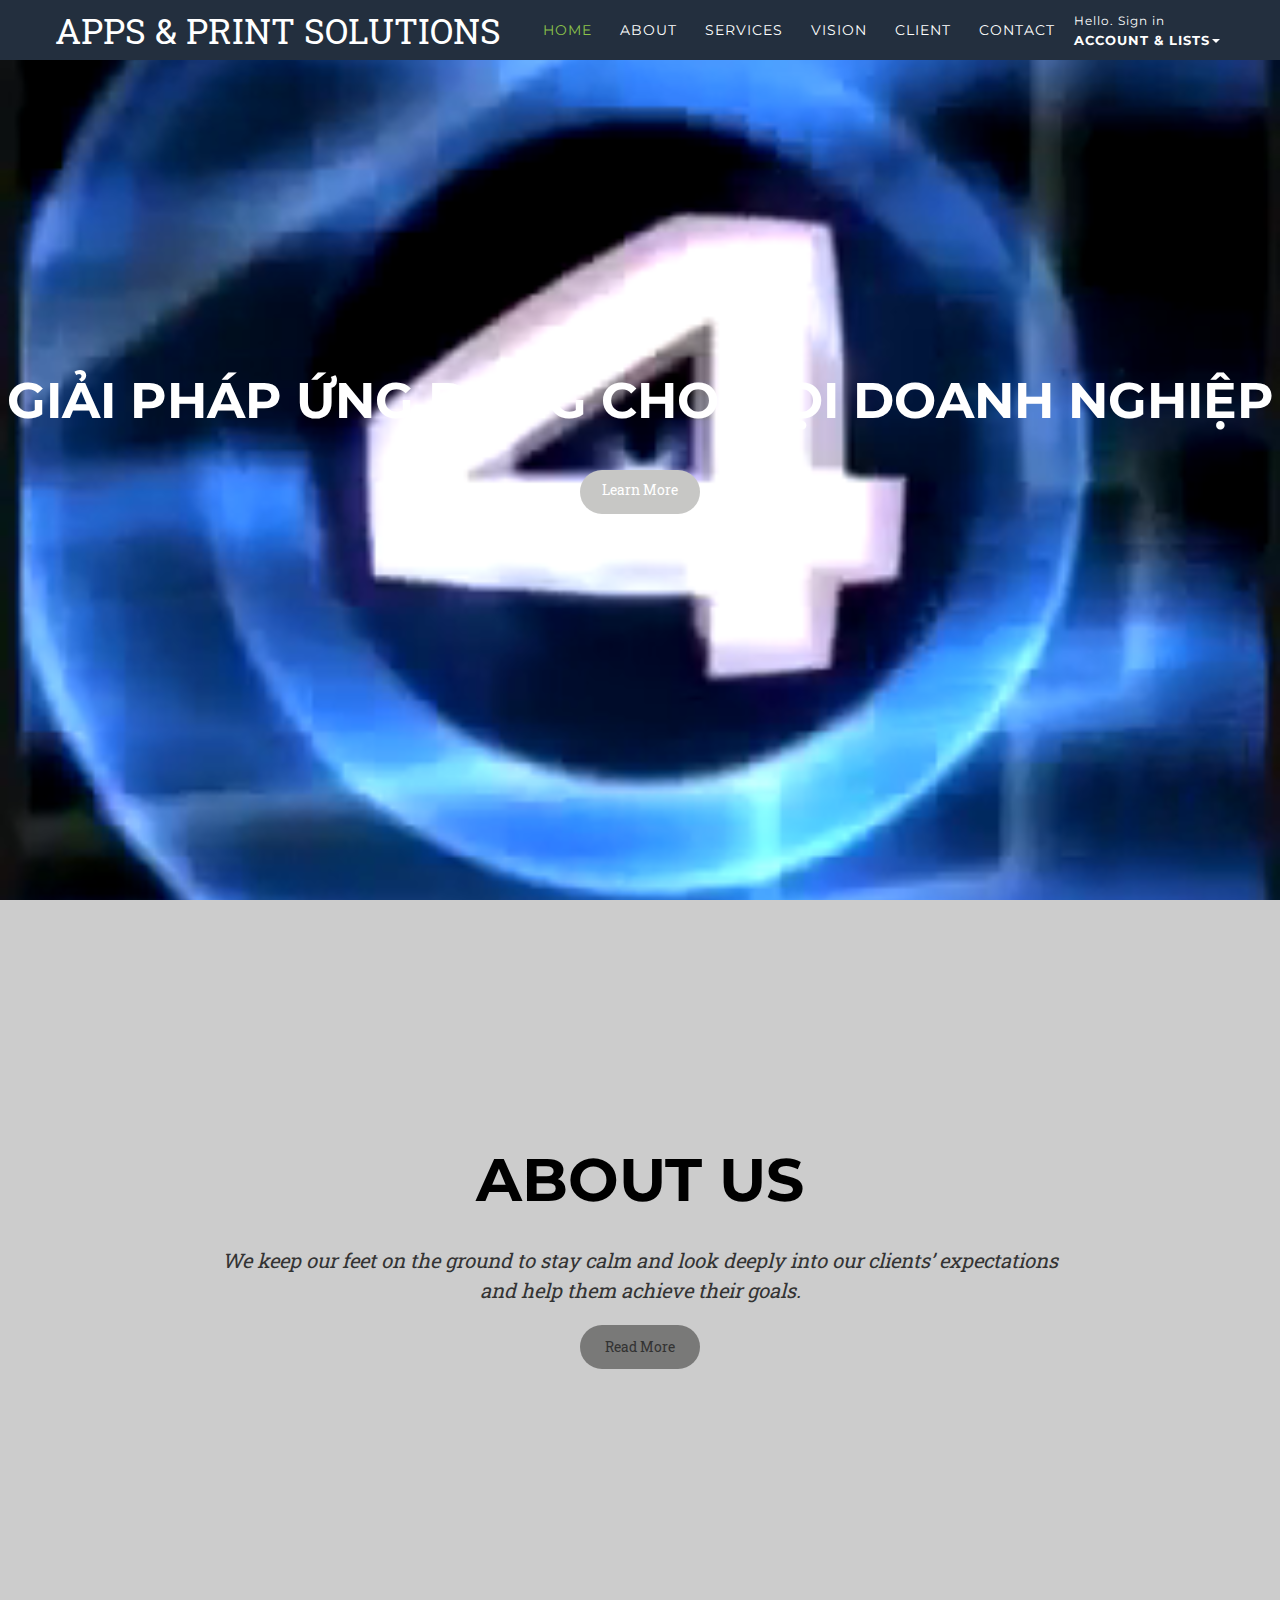
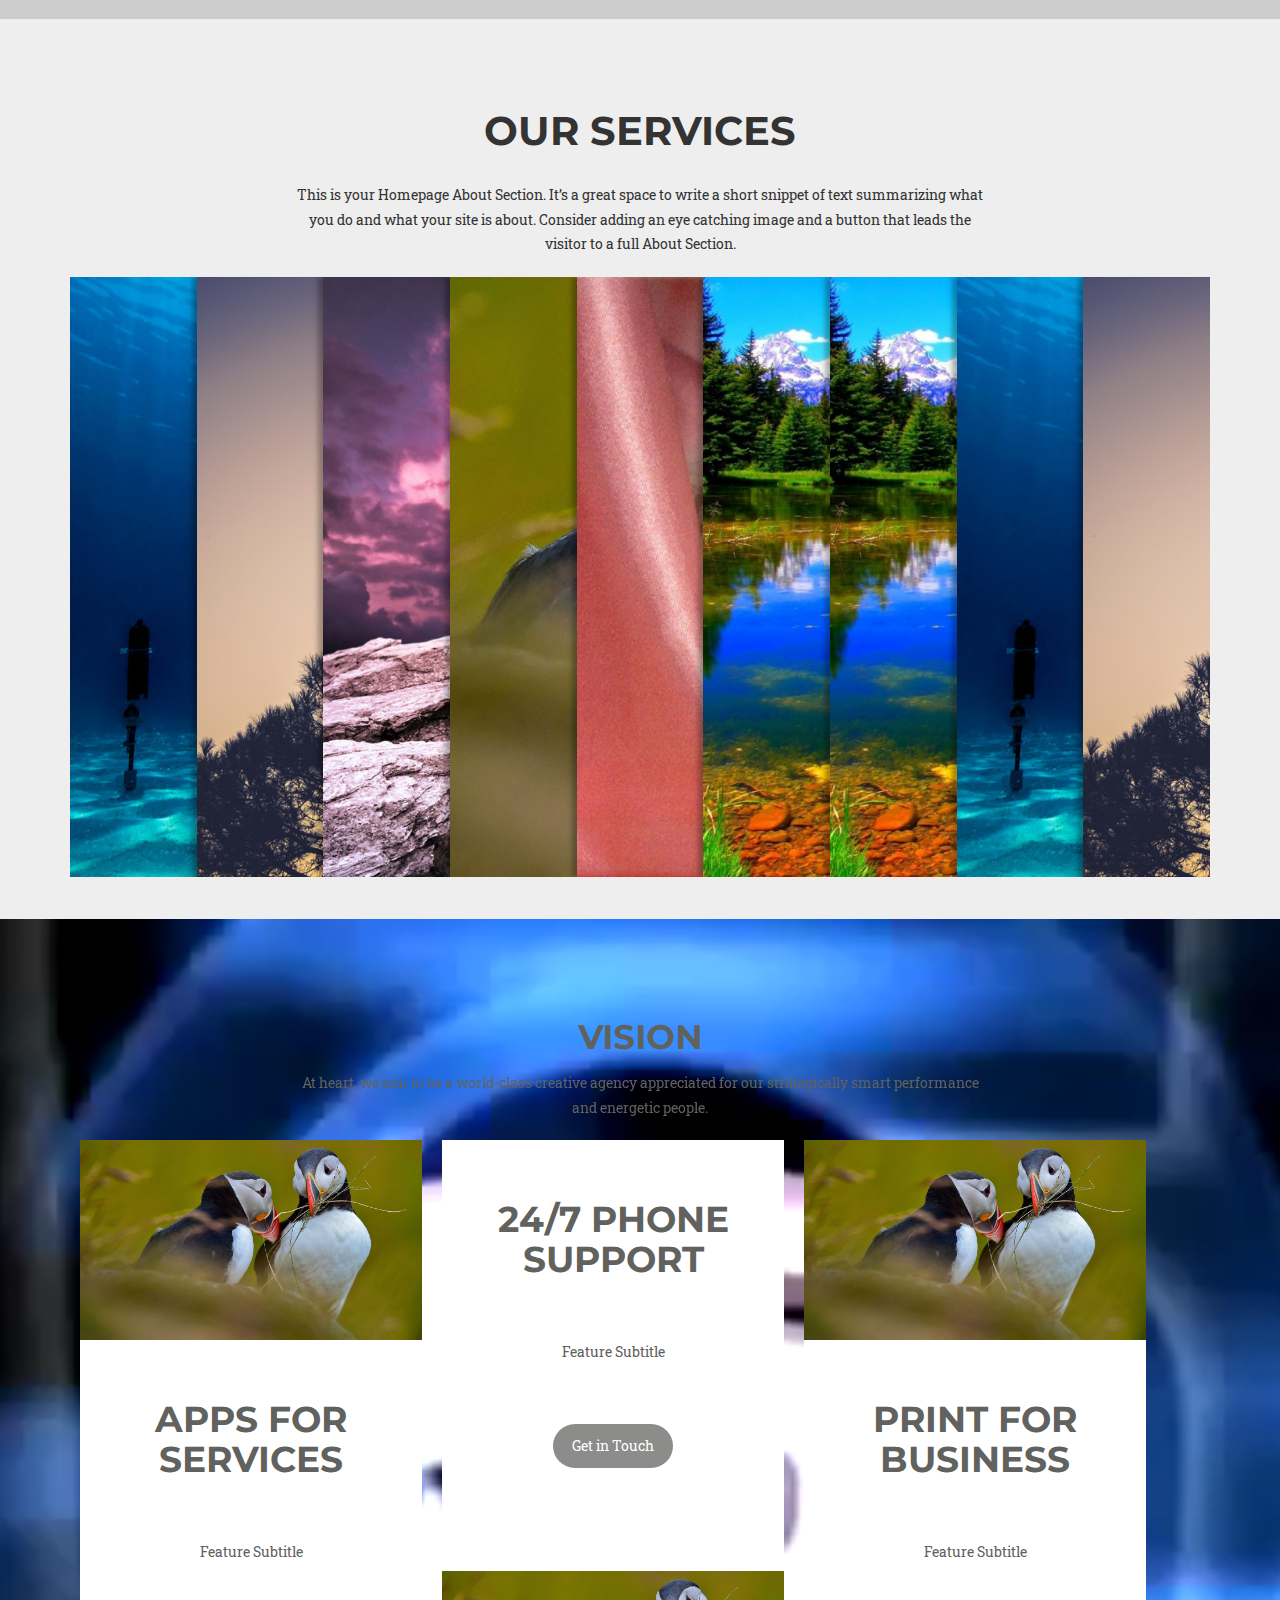
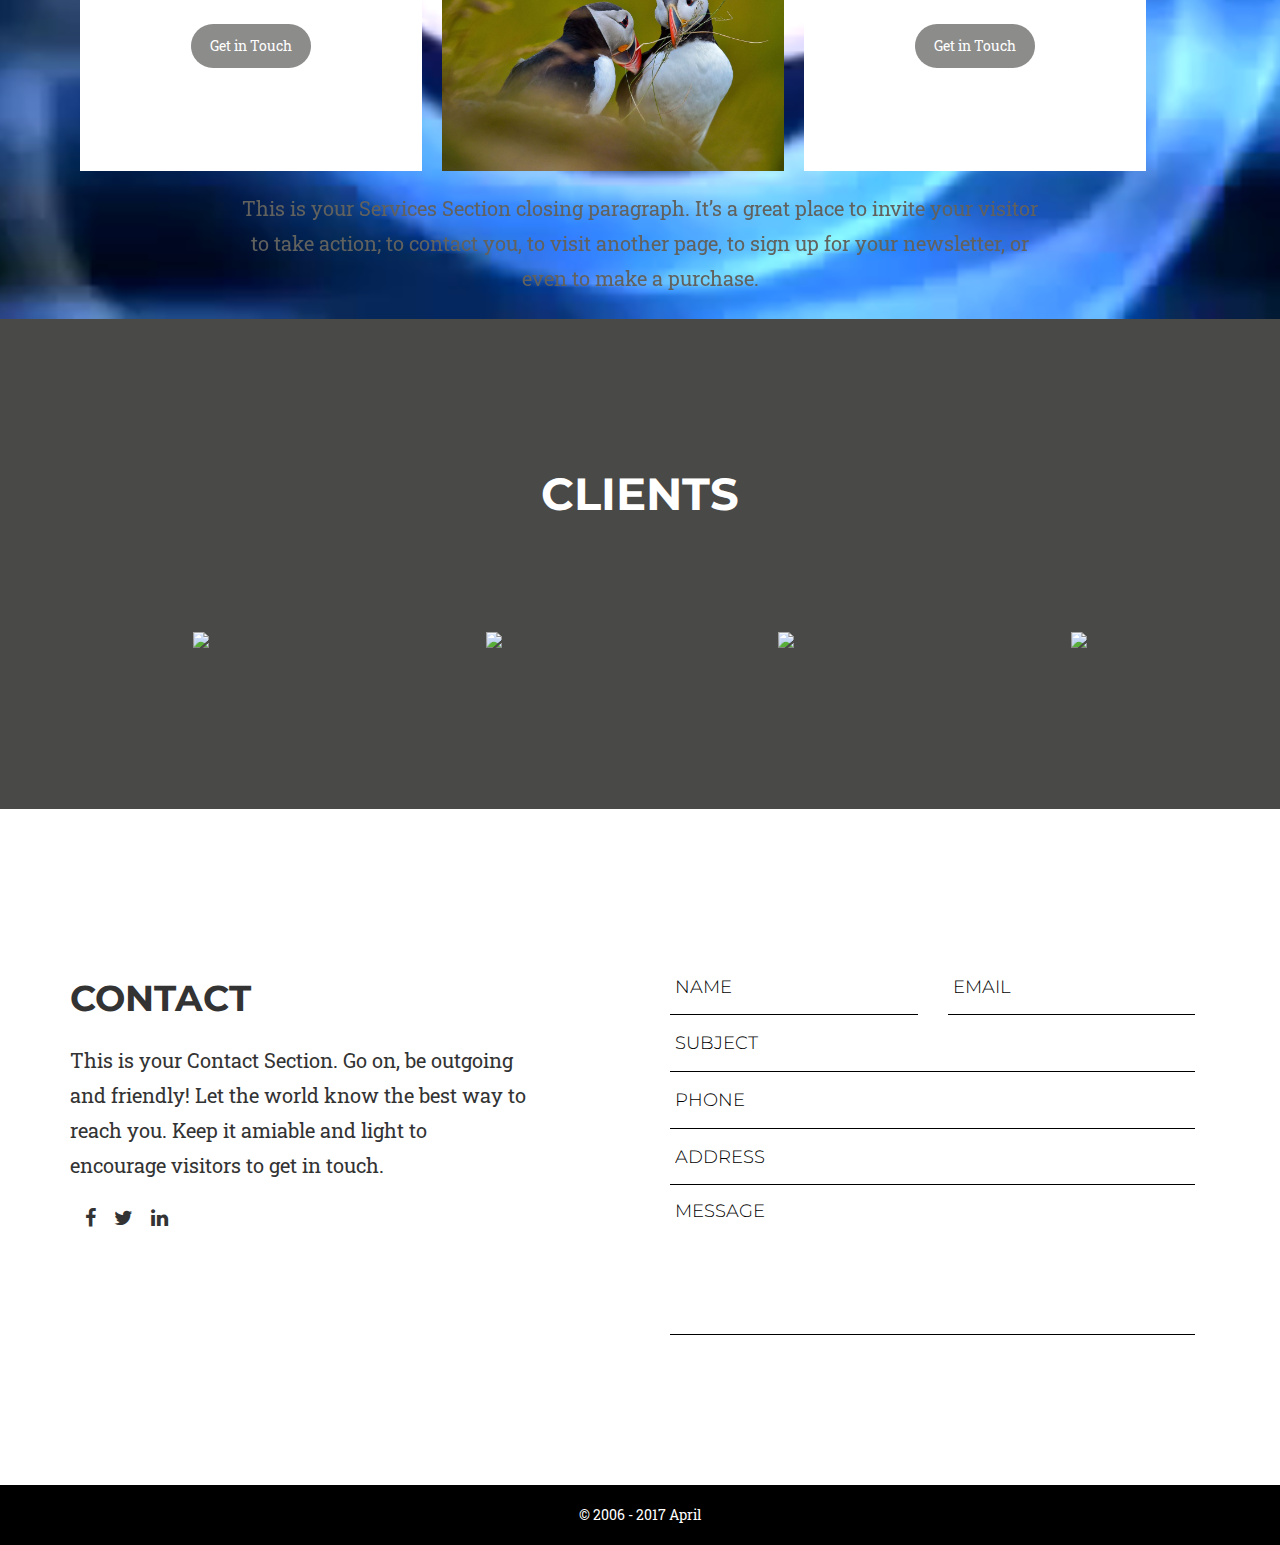
==== index.html @ e920f75d "áđa" ====
<!DOCTYPE html>
<html>

<head>

    <meta charset="utf-8">
    <meta http-equiv="X-UA-Compatible" content="IE=edge">
    <meta name="viewport" content="width=device-width, initial-scale=1">
    <meta name="description" content="">
    <meta name="author" content="">

    <title>Web theme</title>

    <link href="css/bootstrap.min.css" rel="stylesheet">

    <link href="css/agency.css" rel="stylesheet">
    <link href="css/serviceanimation.css" rel="stylesheet">
    <link href="css/detailmember.css" rel="stylesheet">
    <link href="css/owl.carousel.min.css" rel="stylesheet">
    <link href="css/owl.theme.default.min.css" rel="stylesheet">
    <link href="css/owl.css" rel="stylesheet">
    <link href="css/jquery.bxslider.css" rel="stylesheet">
    <link href="css/raccordion.css" rel="stylesheet">
    <link rel="stylesheet" type="text/css" href="css/content-tools.min.css">

    <!--     Custom Fonts -->
    <link href="font-awesome/css/font-awesome.min.css" rel="stylesheet" type="text/css">
    <link href="https://fonts.googleapis.com/css?family=Montserrat:400,700" rel="stylesheet" type="text/css">
    <link href='https://fonts.googleapis.com/css?family=Kaushan+Script' rel='stylesheet' type='text/css'>
    <link href='https://fonts.googleapis.com/css?family=Droid+Serif:400,700,400italic,700italic' rel='stylesheet'
          type='text/css'>
    <link href='https://fonts.googleapis.com/css?family=Roboto+Slab:400,100,300,700' rel='stylesheet' type='text/css'>

</head>

<body>

<div class="container-fluid hidden-xs" style="position: relative;padding: 0px;" id="page-top">
    <div class="header-unit">
        <div id="video-container">
            <video autoplay loop muted class="fillWidth">
                <source src="video/videobackground1.mp4" type="video/mp4"/>
                Your browser does not support the video tag. I suggest you upgrade your browser.
            </video>
            <div class="background-content">
                <h1>Giải Pháp Ứng Dụng Cho Mọi Doanh Nghiệp</h1>
                <a href="#portfolio" class="learn-more page-scroll">Learn More</a>
            </div>
        </div><!-- end video-container -->
    </div><!-- end .header-unit -->
</div>
<!-- Navigation -->
<nav class="navbar navbar-default navbar-fixed-top" id="header">
    <div class="container">
        <!-- Brand and toggle get grouped for better mobile d  play -->
        <div class="navbar-header page-scroll">
            <button type="button" class="navbar-toggle" data-toggle="collapse"
                    data-target="#bs-example-navbar-collapse-1">
                <span class="sr-only">Menu</span>
                <span class="icon-bar"></span>
                <span class="icon-bar"></span>
                <span class="icon-bar"></span>
            </button>
            <a class="navbar-brand page-scroll" href="#page-top"
               style="padding: 0px; font: inherit; font-size: 35px; color: white;">APPS & PRINT SOLUTIONS</a>
            <!--             <a class="btn is-hiring hidden-xs" id="ishiring">is hiring</a> -->
        </div>

        <!-- Collect the nav links, forms, and other content for toggling -->
        <div class="collapse navbar-collapse" id="bs-example-navbar-collapse-1">
            <ul class="nav navbar-nav navbar-right">
                <li class="visible-lg">
                    <a class="page-scroll" href="#page-top">Home</a>
                </li>
                <li class="visible-lg visible-xs">
                    <a class="page-scroll" href="#about">About</a>
                </li>
                <li class="visible-lg visible-xs">
                    <a class="page-scroll" href="#portfolio">Services</a>
                </li>
                <li class="visible-lg visible-xs">
                    <a class="page-scroll" href="#vision">Vision</a>
                </li>
                <li class="visible-lg visible-xs">
                    <a class="page-scroll" href="#clients">Client</a>
                </li>
                <li class="visible-lg visible-xs">
                    <a class="page-scroll" href="#contact">Contact</a>
                </li>
                <li class="dropdown hidden-xs">
                    <a style="padding: 5px 5px;" href="#" class="dropdown-toggle menu-signin" data-toggle="dropdown"
                       data-hover="dropdown" data-delay="1000"
                       data-close-others="false">
                        <small style="color: white; text-transform: none; line-height: 0px;">Hello. Sign in</small>
                        <br style="line-height: 0px;">
                        <b style="color: white; font-size: 13px; line-height: 0px;">Account & Lists</b><b class="caret"
                                                                                                          style="color: white;"></b>
                    </a>
                    <ul class="dropdown-menu menu-style" style="width: 350px; margin-top: -2px;">
                        <li>
                            <a class="page-scroll btn btn-default" style="display: block; height: 33px; cursor: pointer; box-shadow: rgb(252, 243, 220) 0px 1px 0px 0px inset; text-align: center; vertical-align: middle; color: rgb(17, 17, 17); font-family: arial, sans-serif; text-decoration: none; line-height: 30px; font-size: 13px; margin: 0px 10px 0px 11px; outline: 0px; border-width: 1px; border-style: solid; border-image: initial; border-color: rgb(200, 148, 17) rgb(176, 130, 15) rgb(153, 113, 13); border-radius: 3px; background: -webkit-linear-gradient(top, rgb(248, 227, 173), rgb(238, 186, 55)); width: 200px; margin: 0 auto; margin-top: 5px;"
                               data-toggle="modal" data-target="#myModal">Sign in/Register</a>
                            <b style="color: black;display:block;text-align: center;font-size: 18px; padding: 5px 0px; border-top: 1px solid #ddd; margin-top: 10px; width: 90%; margin: 10px auto;">All Categories</b>
                            <a class="page-scroll menu-li-style" href="#page-top">Home</a>
                            <a class="page-scroll menu-li-style" href="#about">About</a>
                            <a class="page-scroll menu-li-style" href="#portfolio">Services</a>
                            <a class="page-scroll menu-li-style" href="#vision">Vision</a>
                            <a class="page-scroll menu-li-style" href="#clients">Client</a>
                            <a class="page-scroll menu-li-style" href="#contact">Contact</a>
                        </li>
                    </ul>
                </li>

                <!--                 <li class="visible-xs">
                                    <a class="page-scroll hiring-style" href="#is-hiring">ishiring</a>
                                </li> -->
            </ul>
        </div>
    </div>
</nav>
<div class="modal fade bs-modal-sm" id="myModal" tabindex="-1" role="dialog" aria-labelledby="mySmallModalLabel"
     aria-hidden="true">
    <div class="modal-dialog modal-sm">
        <div class="modal-content">
            <br>
            <div class="bs-example bs-example-tabs">
                <ul id="myTab" class="nav nav-tabs">
                    <li class="active"><a href="#signin" data-toggle="tab">Sign In</a></li>
                    <li class=""><a href="#signup" data-toggle="tab">Register</a></li>
                </ul>
            </div>
            <div class="modal-body">
                <div id="myTabContent" class="tab-content">
                    <div class="tab-pane fade active in" id="signin">
                        <form class="form-horizontal">
                            <fieldset>
                                <!-- Sign In Form -->
                                <!-- Text input-->
                                <div class="control-group">
                                    <label class="control-label" for="userid">Username:</label>
                                    <div class="controls">
                                        <input required="" id="userid" name="userid" type="text" class="form-control"
                                               placeholder="JoeSixpack" class="input-medium" required="">
                                    </div>
                                </div>

                                <!-- Password input-->
                                <div class="control-group">
                                    <label class="control-label" for="passwordinput">Password:</label>
                                    <div class="controls">
                                        <input required="" id="passwordinput" name="passwordinput" class="form-control"
                                               type="password" placeholder="********" class="input-medium">
                                    </div>
                                </div>

                                <!-- Button -->
                                <div class="control-group">
                                    <label class="control-label" for="signin"></label>
                                    <div class="controls">
                                        <button id="signin" name="signin" class="btn btn-success">Sign In</button>
                                    </div>
                                </div>
                            </fieldset>
                        </form>
                    </div>
                    <div class="tab-pane fade" id="signup">
                        <form class="form-horizontal">
                            <fieldset>
                                <!-- Sign Up Form -->
                                <!-- Text input-->
                                <div class="control-group">
                                    <label class="control-label" for="Email">Email:</label>
                                    <div class="controls">
                                        <input id="Email" name="Email" class="form-control" type="text"
                                               placeholder="JoeSixpack@sixpacksrus.com" class="input-large" required="">
                                    </div>
                                </div>

                                <!-- Text input-->
                                <div class="control-group">
                                    <label class="control-label" for="userid">UserName:</label>
                                    <div class="controls">
                                        <input id="userid" name="userid" class="form-control" type="text"
                                               placeholder="JoeSixpack" class="input-large" required="">
                                    </div>
                                </div>

                                <!-- Password input-->
                                <div class="control-group">
                                    <label class="control-label" for="password">Password:</label>
                                    <div class="controls">
                                        <input id="password" name="password" class="form-control" type="password"
                                               placeholder="********" class="input-large" required="">

                                    </div>
                                </div>
                                <!-- Button -->
                                <div class="control-group">
                                    <label class="control-label" for="confirmsignup"></label>
                                    <div class="controls">
                                        <button id="confirmsignup" name="confirmsignup" class="btn btn-success">Sign
                                            Up
                                        </button>
                                    </div>
                                </div>
                            </fieldset>
                        </form>
                    </div>
                </div>
            </div>
            <div class="modal-footer">
                <center>
                    <button type="button" class="btn btn-default" data-dismiss="modal">Close</button>
                </center>
            </div>
        </div>
    </div>
</div>
<section id="about">
    <div class="container">
        <div class="row">
            <div class="col-md-12">
                <h2 class="section-heading text-center"
                    style=" color: black; font-size: 60px; line-height: 1em; padding-bottom: 20px;">ABOUT US</h2>
            </div>
        </div>
        <div class="row">
            <div class="col-md-12 text-center">
                <p style=" font-size: 20px; font-style: italic; line-height: 30px; margin: 0 auto;" id="aboutuscontent">
                    We keep our feet on
                    the ground to stay calm and look deeply into our clients’ expectations<br>
                    and help them achieve their goals.</p>
                <button class="learn-more" style="margin-top: 20px;">Read More</button>
            </div>
        </div>
    </div>
</section>

<section id="portfolio" style="padding: 0px;">
    <div class="container">
        <div class="row">
            <div class="portfolio-content">
                <h1>OUR SERVICES</h1>
                <p id="servicescontent">This is your Homepage About Section. It’s a great space to write a short snippet
                    of text summarizing what you do and what your site is about. Consider adding an eye catching image
                    and a button that leads the visitor to a full About Section.</p>
            </div>

            <div id="accordion-wrapper">
                <div class="slide">
                    <img id="servicesimg1" src="images/1.jpg" alt="1">
                    <div class="caption">
                        <p>Rustic Bread</p>
                    </div>
                </div>
                <div class="slide">
                    <img id="servicesimg2" src="images/2.jpg" alt="1">
                    <div class="caption">
                        <p>Rustic Beach Path</p>
                    </div>
                </div>
                <div class="slide">
                    <img id="servicesimg3" src="images/3.jpg" alt="1">
                    <div class="caption">
                        <p>Martini on Marble</p>
                    </div>
                </div>
                <div class="slide">
                    <img id="servicesimg4" src="images/4.jpg" alt="1">
                    <div class="caption">
                        <p>Martini on Marble</p>
                    </div>
                </div>
                <div class="slide">
                    <img id="servicesimg5" src="images/5.jpg" alt="1">
                    <div class="caption">
                        <p>Martini on Marble</p>
                    </div>
                </div>
                <div class="slide">
                    <img id="servicesimg6" src="images/6.jpg" alt="1">
                    <div class="caption">
                        <p>Martini on Marble</p>
                    </div>
                </div>
                <div class="slide">
                    <img id="servicesimg7" src="images/6.jpg" alt="1">
                    <div class="caption">
                        <p>Martini on Marble</p>
                    </div>
                </div>
                <div class="slide">
                    <img id="servicesimg8" src="images/1.jpg" alt="1">
                    <div class="caption">
                        <p>Martini on Marble</p>
                    </div>
                </div>
                <div class="slide">
                    <img id="servicesimg9" src="images/2.jpg" alt="1">
                    <div class="caption">
                        <p>Martini on Marble</p>
                    </div>
                </div>
            </div>
        </div>

    </div>
</section>

<section id="vision">
    <div class="header-unit">
        <div id="video-container">
            <video autoplay loop muted class="fillWidth">
                <source src="video/videobackground2.mp4" type="video/mp4"/>
                Your browser does not support the video tag. I suggest you upgrade your browser.
            </video>
        </div><!-- end video-container -->
    </div><!-- end .header-unit -->
    <div class="container">
        <div class="row">
            <div class="col-md-12">
                <h2 class="section-heading text-center">Vision</h2>
            </div>
            <div class="col-md-12">
                <p class="text-center" style="width: 60%; margin: 0 auto;" id="visioncontent1">At heart, we aim to be a
                    world-class creative agency appreciated for
                    our strategically smart performance and energetic people.</p>
            </div>
        </div>
        <div class="row" style="margin-top: 20px;">
            <div class="visoncol col-md-12 hidden-xs">
                <div class="col-md-4 text-center">
                    <img id="visionimg1" src="images/4.jpg" alt="1">
                    <h4>APPS FOR SERVICES</h4>
                    <p>Feature Subtitle</p>
                    <button class="learn-more">Get in Touch</button>
                </div>
                <div class="col-md-4 text-center">
                    <h4>24/7 PHONE SUPPORT</h4>
                    <p>Feature Subtitle</p>
                    <button class="learn-more">Get in Touch</button>
                    <img id="visionimg2" src="images/4.jpg" alt="1" style="position: absolute; bottom: 0px; left: 0px; right: 0px;
}">
                </div>
                <div class="col-md-4 text-center">
                    <img id="visionimg3" src="images/4.jpg" alt="1">
                    <h4>PRINT FOR BUSINESS</h4>
                    <p>Feature Subtitle</p>
                    <button class="learn-more">Get in Touch</button>
                </div>
            </div>

            <div class="visoncol col-md-12 visible-xs">
                <div class="col-md-4 text-center">
                    <h4>APPS FOR SERVICES</h4>
                    <p>Feature Subtitle</p>
                    <button class="learn-more">Get in Touch</button>
                </div>
                <div class="col-md-4 text-center">
                    <h4>24/7 PHONE SUPPORT</h4>
                    <p>Feature Subtitle</p>
                    <button class="learn-more">Get in Touch</button>
                </div>
                <div class="col-md-4 text-center">
                    <h4>PRINT FOR BUSINESS</h4>
                    <p>Feature Subtitle</p>
                    <button class="learn-more">Get in Touch</button>
                </div>
            </div>

            <div class="col-md-12">
                <p id="visioncontent2"
                   style="width: 70%; margin: 0 auto; padding: 20px 0px; font-size: 20px; text-align: center;">This is
                    your Services Section closing paragraph. It’s a great place to invite your visitor to take action;
                    to contact you, to visit another page, to sign up for your newsletter, or even to make a
                    purchase.</p>
            </div>
        </div>
    </div>
</section>

<section id="clients">
    <div class="container">
        <div class="row">
            <h1>Clients</h1>
            <div class="col-md-3">
                <img src="https://static.wixstatic.com/media/8d13be_074909d047e3466b9a13cb2003eee88f.png/v1/fill/w_131,h_129,al_c,usm_0.66_1.00_0.01/8d13be_074909d047e3466b9a13cb2003eee88f.png">
            </div>
            <div class="col-md-3">
                <img src="https://static.wixstatic.com/media/8d13be_9e55b487c171474d96379a548fc8904b.png/v1/fill/w_119,h_138,al_c,usm_0.66_1.00_0.01/8d13be_9e55b487c171474d96379a548fc8904b.png">
            </div>
            <div class="col-md-3">
                <img src="https://static.wixstatic.com/media/8d13be_d5c518d9101a4927a4c1fa8433be5770.png/v1/fill/w_176,h_99,al_c,usm_0.66_1.00_0.01/8d13be_d5c518d9101a4927a4c1fa8433be5770.png">
            </div>
            <div class="col-md-3">
                <img src="https://static.wixstatic.com/media/8d13be_d8924f47c07e4496b01f8a6a10900cf8.png/v1/fill/w_146,h_144,al_c,usm_0.66_1.00_0.01/8d13be_d8924f47c07e4496b01f8a6a10900cf8.png">
            </div>
        </div>
    </div>
</section>

<section id="contact">
    <div class="container">
        <div class="row">
            <div class="col-md-5 contact-content">
                <h1>CONTACT</h1>
                <p>This is your Contact Section. Go on, be outgoing and friendly! Let the world know the best way to
                    reach you. Keep it amiable and light to encourage visitors to get in touch.</p>
                <div class="social">
                    <i class="fa fa-facebook" aria-hidden="true"></i>
                    <i class="fa fa-twitter" aria-hidden="true"></i>
                    <i class="fa fa-linkedin" aria-hidden="true"></i>
                </div>
            </div>
            <div class="col-md-6 contact-form">
                <div class="col-md-6 contact-name">
                    <input type="text" placeholder="Name">
                </div>
                <div class="col-md-6 contact-email">
                    <input type="text" placeholder="Email">
                </div>
                <div class="col-md-12 contact-subject">
                    <input type="text" placeholder="Subject">
                </div>
                <div class="col-md-12 contact-phone">
                    <input type="text" placeholder="Phone">
                </div>
                <div class="col-md-12 contact-address">
                    <input type="text" placeholder="Address">
                </div>
                <div class="col-md-12 contact-message">
                    <input type="text" placeholder="Message">
                </div>
            </div>
        </div>
    </div>
</section>
<div class="col-md-12 footer" style="background: black; ">
    <div class="logo text-center" style="color:white;padding: 20px">© 2006 - 2017 April</div>
</div>
<!-- <section id="is-hiring" class="visible-xs" style="padding: 40px 20px; background: #8BC34A">
    <h3 class="title" style="color: white;">WE'RE HIRING</h3>
    <a class="btn hiring-click" id="hiring1">Associate Creative Director »</a>
    <div class="content" id="content-hiring1" style="display: none;">
        <p dir="ltr"><strong>ASSOCIATE CREATIVE DIRECTOR</strong></p>
        <p dir="ltr">&nbsp;</p>
        <p><strong>RESPONSIBILITIES</strong></p>
        <p><strong>Creativity</strong></p>
        <ul>
            <li>Build client’s business objectives into unique brand experience.</li>
            <li>Manage creativity of the projects from concept until execution.</li>
            <li>Lead brainstorming sessions and creation of strategic concepts for advertising campaign.</li>
            <li>Lead creative team to create exceptional visual style &amp; tone for advertising campaign.</li>
            <li>Actively work with internal teams to build creative proposal and participate in new business pitches
            </li>
            <li>Present creative proposal to clients in a compelling and clear manner.<span style="font-size: 12px;">&nbsp;</span>
            </li>
        </ul>
        <p><strong>Production</strong>:</p>
        <ul>
            <li>Take creativity lead role in pre-production/production/post-production of the photo/video shooting.</li>
            <li>Be able to discuss with Director/DOP to make best results.</li>
        </ul>
        <p><strong>Team management:</strong></p>
        <ul>
            <li>Develop leadership skills through mentoring and training</li>
            <li>Qualify, prioritize and delegate workloads for creative team</li>
            <li>Mentor team of creative members - manage their performance and career development</li>
            <li>Create and improve the working process for creative team.</li>
        </ul>
        <p><strong>Business</strong></p>
        <ul>
            <li>Partner with the Account and cross-functional team leaders to manage senior level clients</li>
            <li>Develop up new business.</li>
            <li>Work with Client Service department to balance the financial benefits among client expectation,
                production feasibility and budget, make sure the advertising campaign execution is always on budget.
            </li>
            <li>Report to Creative Director</li>
        </ul>
        <p>&nbsp;</p>
        <p><strong>QUALIFICATIONS:</strong></p>
        <ul>
            <li>Be a Problem Solver with positive “I CAN DO” attitude. April believes experience can be learnt but
                negative “I CAN NOT DO” attitude will not lead us all far.
            </li>
            <li>At least 5+ years of experience in advertising.</li>
            <li>Ability to command different visual styles/tones using latest Adobe creative software.</li>
            <li>Be stable under pressure and have strong sense of urgency.</li>
            <li>Be highly responsible, collaborative and self-motivated</li>
            <li>Must be effective at multi-tasking, time management.</li>
            <li>Passion for new technologies and emerging trends</li>
            <li>Good English communication skills.</li>
        </ul>
        <p>&nbsp;</p>
        <p><strong>BENEFITS:</strong></p>
        <ul>
            <li>A motivated &amp; open working environment.</li>
            <li>Salary: attractive &amp; negotiable based on skills and experience.</li>
            <li>24/7 health insurance.</li>
            <li>To be trained necessary skills.</li>
            <li>Live and work in April+ culture.</li>
        </ul>
        <p dir="ltr">&nbsp;</p>
        <p dir="ltr">Interested candidates, please send your package of application including CV, Portfolio &amp; any
            information if you would like us to see to&nbsp;<a href="mailto:hr@april.com.vn" target="_blank">hr@april.com.vn</a>
        </p>
        <p dir="ltr">Please note that only shortlisted candidates will be informed for the next round.</p>
        <p>&nbsp;</p>
    </div>
    <a class="btn hiring-click" id="hiring2">Senior Front-end Developer » »</a>
    <div class="content" id="content-hiring2" style="display: none;">
        <p dir="ltr"><strong>ASSOCIATE CREATIVE DIRECTOR</strong></p>
        <p dir="ltr">&nbsp;</p>
        <p><strong>RESPONSIBILITIES</strong></p>
        <p><strong>Creativity</strong></p>
        <ul>
            <li>Build client’s business objectives into unique brand experience.</li>
            <li>Manage creativity of the projects from concept until execution.</li>
            <li>Lead brainstorming sessions and creation of strategic concepts for advertising campaign.</li>
            <li>Lead creative team to create exceptional visual style &amp; tone for advertising campaign.</li>
            <li>Actively work with internal teams to build creative proposal and participate in new business pitches
            </li>
            <li>Present creative proposal to clients in a compelling and clear manner.<span style="font-size: 12px;">&nbsp;</span>
            </li>
        </ul>
        <p><strong>Production</strong>:</p>
        <ul>
            <li>Take creativity lead role in pre-production/production/post-production of the photo/video shooting.</li>
            <li>Be able to discuss with Director/DOP to make best results.</li>
        </ul>
        <p><strong>Team management:</strong></p>
        <ul>
            <li>Develop leadership skills through mentoring and training</li>
            <li>Qualify, prioritize and delegate workloads for creative team</li>
            <li>Mentor team of creative members - manage their performance and career development</li>
            <li>Create and improve the working process for creative team.</li>
        </ul>
        <p><strong>Business</strong></p>
        <ul>
            <li>Partner with the Account and cross-functional team leaders to manage senior level clients</li>
            <li>Develop up new business.</li>
            <li>Work with Client Service department to balance the financial benefits among client expectation,
                production feasibility and budget, make sure the advertising campaign execution is always on budget.
            </li>
            <li>Report to Creative Director</li>
        </ul>
        <p>&nbsp;</p>
        <p><strong>QUALIFICATIONS:</strong></p>
        <ul>
            <li>Be a Problem Solver with positive “I CAN DO” attitude. April believes experience can be learnt but
                negative “I CAN NOT DO” attitude will not lead us all far.
            </li>
            <li>At least 5+ years of experience in advertising.</li>
            <li>Ability to command different visual styles/tones using latest Adobe creative software.</li>
            <li>Be stable under pressure and have strong sense of urgency.</li>
            <li>Be highly responsible, collaborative and self-motivated</li>
            <li>Must be effective at multi-tasking, time management.</li>
            <li>Passion for new technologies and emerging trends</li>
            <li>Good English communication skills.</li>
        </ul>
        <p>&nbsp;</p>
        <p><strong>BENEFITS:</strong></p>
        <ul>
            <li>A motivated &amp; open working environment.</li>
            <li>Salary: attractive &amp; negotiable based on skills and experience.</li>
            <li>24/7 health insurance.</li>
            <li>To be trained necessary skills.</li>
            <li>Live and work in April+ culture.</li>
        </ul>
        <p dir="ltr">&nbsp;</p>
        <p dir="ltr">Interested candidates, please send your package of application including CV, Portfolio &amp; any
            information if you would like us to see to&nbsp;<a href="mailto:hr@april.com.vn" target="_blank">hr@april.com.vn</a>
        </p>
        <p dir="ltr">Please note that only shortlisted candidates will be informed for the next round.</p>
        <p>&nbsp;</p>
    </div>
    <a class="btn hiring-click" id="hiring3">Senior Back-end Developer » »</a>
    <div class="content" id="content-hiring3" style="display: none;">
        <p dir="ltr"><strong>ASSOCIATE CREATIVE DIRECTOR</strong></p>
        <p dir="ltr">&nbsp;</p>
        <p><strong>RESPONSIBILITIES</strong></p>
        <p><strong>Creativity</strong></p>
        <ul>
            <li>Build client’s business objectives into unique brand experience.</li>
            <li>Manage creativity of the projects from concept until execution.</li>
            <li>Lead brainstorming sessions and creation of strategic concepts for advertising campaign.</li>
            <li>Lead creative team to create exceptional visual style &amp; tone for advertising campaign.</li>
            <li>Actively work with internal teams to build creative proposal and participate in new business pitches
            </li>
            <li>Present creative proposal to clients in a compelling and clear manner.<span style="font-size: 12px;">&nbsp;</span>
            </li>
        </ul>
        <p><strong>Production</strong>:</p>
        <ul>
            <li>Take creativity lead role in pre-production/production/post-production of the photo/video shooting.</li>
            <li>Be able to discuss with Director/DOP to make best results.</li>
        </ul>
        <p><strong>Team management:</strong></p>
        <ul>
            <li>Develop leadership skills through mentoring and training</li>
            <li>Qualify, prioritize and delegate workloads for creative team</li>
            <li>Mentor team of creative members - manage their performance and career development</li>
            <li>Create and improve the working process for creative team.</li>
        </ul>
        <p><strong>Business</strong></p>
        <ul>
            <li>Partner with the Account and cross-functional team leaders to manage senior level clients</li>
            <li>Develop up new business.</li>
            <li>Work with Client Service department to balance the financial benefits among client expectation,
                production feasibility and budget, make sure the advertising campaign execution is always on budget.
            </li>
            <li>Report to Creative Director</li>
        </ul>
        <p>&nbsp;</p>
        <p><strong>QUALIFICATIONS:</strong></p>
        <ul>
            <li>Be a Problem Solver with positive “I CAN DO” attitude. April believes experience can be learnt but
                negative “I CAN NOT DO” attitude will not lead us all far.
            </li>
            <li>At least 5+ years of experience in advertising.</li>
            <li>Ability to command different visual styles/tones using latest Adobe creative software.</li>
            <li>Be stable under pressure and have strong sense of urgency.</li>
            <li>Be highly responsible, collaborative and self-motivated</li>
            <li>Must be effective at multi-tasking, time management.</li>
            <li>Passion for new technologies and emerging trends</li>
            <li>Good English communication skills.</li>
        </ul>
        <p>&nbsp;</p>
        <p><strong>BENEFITS:</strong></p>
        <ul>
            <li>A motivated &amp; open working environment.</li>
            <li>Salary: attractive &amp; negotiable based on skills and experience.</li>
            <li>24/7 health insurance.</li>
            <li>To be trained necessary skills.</li>
            <li>Live and work in April+ culture.</li>
        </ul>
        <p dir="ltr">&nbsp;</p>
        <p dir="ltr">Interested candidates, please send your package of application including CV, Portfolio &amp; any
            information if you would like us to see to&nbsp;<a href="mailto:hr@april.com.vn" target="_blank">hr@april.com.vn</a>
        </p>
        <p dir="ltr">Please note that only shortlisted candidates will be informed for the next round.</p>
        <p>&nbsp;</p>
    </div>

</section> -->

<script src="js/jquery.js"></script>
<script src="js/jquery.animation.easing.js" type="text/javascript"></script>
<script src="js/jquery-ui.min.js"></script>
<script src="js/bootstrap.min.js"></script>

<script src="js/classie.js"></script>
<script src="js/cbpAnimatedHeader.js"></script>
<script src="js/bootstrap-hover-dropdown.min.js"></script>
<script src="js/jqBootstrapValidation.js"></script>
<script src="js/jquery.leanModal.min_.js"></script>
<script src="js/firebase.js"></script>
<script src="js/jquery-te-1.4.0.min.js" type="text/javascript"></script>
<script src="js/jquery.raccordion.js" type="text/javascript"></script>
<script src="js/contact_me.js"></script>
<script src="js/agency.js"></script>
<script src="js/app.js" type="text/javascript"></script>
<script src="js/login.js" type="text/javascript"></script>
</body>

</html>
---- css/agency.css ----
body {
    background-color: #DCDCDC;
    overflow-x: hidden;
    font-family: "Roboto Slab", "Helvetica Neue", Helvetica, Arial, sans-serif
}

.text-muted {
    font-family: Montserrat, "Helvetica Neue", Helvetica, Arial, sans-serif;
    color: black
}

.text-primary {
    color: #fed136
}

p {
    font-size: 14px;
    line-height: 1.75
}

p.large {
    font-size: 16px
}

a, a:hover, a:focus, a:active, a.active {
    outline: 0
}

a {
    color: #fed136
}

a:hover, a:focus, a:active, a.active {
    color: #fec503
}

h1, h2, h3, h4, h5, h6 {
    font-family: Montserrat, "Helvetica Neue", Helvetica, Arial, sans-serif;
    text-transform: uppercase;
    font-weight: 700
}

.img-centered {
    margin: 0 auto
}

.bg-light-gray {
    background-color: #f7f7f7
}

.bg-darkest-gray {
    background-color: #222
}

.btn-primary {
    color: #fff;
    background-color: #fed136;
    border-color: #fed136;
    font-family: Montserrat, "Helvetica Neue", Helvetica, Arial, sans-serif;
    text-transform: uppercase;
    font-weight: 700
}

.btn-primary:hover, .btn-primary:focus, .btn-primary:active, .btn-primary.active, .open .dropdown-toggle.btn-primary {
    color: #fff;
    background-color: #fec503;
    border-color: #f6bf01
}

.btn-primary:active, .btn-primary.active, .open .dropdown-toggle.btn-primary {
    background-image: none
}

.btn-primary.disabled, .btn-primary[disabled], fieldset[disabled] .btn-primary, .btn-primary.disabled:hover, .btn-primary[disabled]:hover, fieldset[disabled] .btn-primary:hover, .btn-primary.disabled:focus, .btn-primary[disabled]:focus, fieldset[disabled] .btn-primary:focus, .btn-primary.disabled:active, .btn-primary[disabled]:active, fieldset[disabled] .btn-primary:active, .btn-primary.disabled.active, .btn-primary[disabled].active, fieldset[disabled] .btn-primary.active {
    background-color: #fed136;
    border-color: #fed136
}

.btn-primary .badge {
    color: #fed136;
    background-color: #fff
}

.btn-xl {
    color: #fff;
    background-color: #fed136;
    border-color: #fed136;
    font-family: Montserrat, "Helvetica Neue", Helvetica, Arial, sans-serif;
    text-transform: uppercase;
    font-weight: 700;
    border-radius: 3px;
    font-size: 18px;
    padding: 20px 40px
}

.btn-xl:hover, .btn-xl:focus, .btn-xl:active, .btn-xl.active, .open .dropdown-toggle.btn-xl {
    color: #fff;
    background-color: #fec503;
    border-color: #f6bf01
}

.btn-xl:active, .btn-xl.active, .open .dropdown-toggle.btn-xl {
    background-image: none
}

.btn-xl.disabled, .btn-xl[disabled], fieldset[disabled] .btn-xl, .btn-xl.disabled:hover, .btn-xl[disabled]:hover, fieldset[disabled] .btn-xl:hover, .btn-xl.disabled:focus, .btn-xl[disabled]:focus, fieldset[disabled] .btn-xl:focus, .btn-xl.disabled:active, .btn-xl[disabled]:active, fieldset[disabled] .btn-xl:active, .btn-xl.disabled.active, .btn-xl[disabled].active, fieldset[disabled] .btn-xl.active {
    background-color: #fed136;
    border-color: #fed136
}

.btn-xl .badge {
    color: #fed136;
    background-color: #fff
}

.navbar-default {
    background-color: white;
    border-color: transparent
}

.navbar-default .navbar-brand {
    color: #fed136;
    font-family: "Kaushan Script", "Helvetica Neue", Helvetica, Arial, cursive
}

.navbar-default .navbar-brand:hover, .navbar-default .navbar-brand:focus, .navbar-default .navbar-brand:active, .navbar-default .navbar-brand.active {
    color: #fec503
}

.navbar-default .navbar-collapse {
    border-color: rgba(255, 255, 255, .02)
}

.navbar-default .navbar-toggle {
    border-color: white;
    background: white;
}

.navbar-default .navbar-toggle .icon-bar {
    background-color: #8BC34A
}

.navbar-default .navbar-toggle:hover, .navbar-default .navbar-toggle:focus {
    background-color: transparent;
}

.navbar-default .nav li a {
    font-family: Montserrat, "Helvetica Neue", Helvetica, Arial, sans-serif;
    text-transform: uppercase;
    font-weight: 400;
    letter-spacing: 1px;
    color: white;
}

.navbar-default .nav li a:hover {
    color: #8BC34A !important;
    outline: 0
}

.navbar-default .nav li a:focus {
    background: none;
    color: #8BC34A !important;
}

.navbar-default .navbar-nav > .active > a {
    border-radius: 0;
    color: #8BC34A !important;
    background-color: transparent;
}

.navbar-default .navbar-nav > .active > a:hover {
    color: #8BC34A !important;
    background-color: transparent;
}

.navbar-default .navbar-nav > .active > a:focus {
    color: #8BC34A !important;
    background: none;
}

.navbar-default.navbar-shrink .nav li a {
    font-family: Montserrat, "Helvetica Neue", Helvetica, Arial, sans-serif;
    text-transform: uppercase;
    font-weight: 400;
    letter-spacing: 1px;
    color: white;
}

#clients .col-md-3 {
    text-align: center;
    padding: 10px;
}

#clients {
    background-color: #494947;
}

#clients h1 {
    margin-bottom: 100px;
    margin-top: 0px;
    text-align: center;
    color: white;
    font-size: 45px;
}

.menu-signin:hover {
    box-shadow: 0 0px 2px #76889e;
}

.menu-signin:hover>small, .menu-signin:hover>b{
    color: white !important;
}

@media (min-width: 768px) {
    .navbar {
        background-color: #232f3e !important;
        color: white !important;
    }
    .navbar-default {
        background-color: white;
        padding: 5px;
        -webkit-transition: padding .3s;
        -moz-transition: padding .3s;
        transition: padding .3s;
        border: 0;
        margin: 0px;
    }

    .navbar-default .navbar-brand {
        font-size: 2em;
        -webkit-transition: all .3s;
        -moz-transition: all .3s;
        transition: all .3s
    }

    .navbar-default .navbar-nav > .active > a {
        border-radius: 3px
    }

    .navbar-default.navbar-shrink {
        padding: 10px 0;
        background: #fff;
        box-shadow: 0 0 15px -1px rgba(0, 0, 0, 0.3);
        top: 0;
        bottom: inherit;
    }

    .navbar-default.navbar-shrink .navbar-brand {
        font-size: 1.5em
    }

    #vision .container {
        position: absolute;
        top: 150px;
        left: 0px;
        right: 0px;
    }

    .visoncol .col-md-4 {
        background-color: white;
        color: black;
        margin: 0px 10px;
        width: 30%;
    }

    .visoncol .col-md-4 {
        background-color: white;
        color: #61615E;
        padding: 0px;
        height: 631px;
        float: left;
    }

    .visoncol .col-md-4 img {
        width: 100%;
        object-fit: cover;
        height: 200px;
    }

    .visoncol .col-md-4 h4 {
        font-size: 36px;
        padding: 50px 0px;
    }

    .visoncol .col-md-4 button {
        margin: 50px 0px;
        color: white;
    }
}

header {
    background-image: url(../img/header-bg.jpg);
    background-repeat: no-repeat;
    background-attachment: scroll;
    background-position: center center;
    -webkit-background-size: cover;
    -moz-background-size: cover;
    background-size: cover;
    -o-background-size: cover;
    text-align: center;
    color: #fff
}

header .intro-text {
    padding-top: 100px;
    padding-bottom: 50px
}

header .intro-text .intro-lead-in {
    font-family: "Droid Serif", "Helvetica Neue", Helvetica, Arial, sans-serif;
    font-style: italic;
    font-size: 22px;
    line-height: 22px;
    margin-bottom: 25px
}

header .intro-text .intro-heading {
    font-family: Montserrat, "Helvetica Neue", Helvetica, Arial, sans-serif;
    text-transform: uppercase;
    font-weight: 700;
    font-size: 50px;
    line-height: 50px;
    margin-bottom: 25px
}

@media (min-width: 768px) {
    header .intro-text {
        padding-top: 300px;
        padding-bottom: 200px
    }

    header .intro-text .intro-lead-in {
        font-family: "Droid Serif", "Helvetica Neue", Helvetica, Arial, sans-serif;
        font-style: italic;
        font-size: 40px;
        line-height: 40px;
        margin-bottom: 25px
    }

    header .intro-text .intro-heading {
        font-family: Montserrat, "Helvetica Neue", Helvetica, Arial, sans-serif;
        text-transform: uppercase;
        font-weight: 700;
        font-size: 75px;
        line-height: 75px;
        margin-bottom: 50px
    }

    #about {
        padding: 250px 0px;
    }
}

section {
    padding: 100px 0
}

section h2.section-heading {
    font-size: 34px;
    margin-top: 0;
    margin-bottom: 15px
}

section h3.section-subheading {
    font-size: 16px;
    font-family: "Droid Serif", "Helvetica Neue", Helvetica, Arial, sans-serif;
    text-transform: none;
    font-style: italic;
    font-weight: 400;
    margin-bottom: 75px
}

@media (min-width: 768px) {
    section {
        padding: 150px 0
    }
}

.service-heading {
    margin: 15px 0;
    text-transform: none
}

#portfolio .portfolio-item {
    margin: 0 0 15px;
    right: 0
}

#portfolio .portfolio-item .portfolio-link {
    display: block;
    position: relative;
    max-width: 400px;
    margin: 0 auto
}

#portfolio .portfolio-item .portfolio-link .portfolio-hover {
    position: absolute;
    width: 100%;
    height: 100%;
    opacity: 0;
    transition: all ease .5s;
    -webkit-transition: all ease .5s;
    -moz-transition: all ease .5s
}

#portfolio .portfolio-item .portfolio-link .portfolio-hover:hover {
    opacity: 1
}

#portfolio .portfolio-item .portfolio-link .portfolio-hover .portfolio-hover-content {
    position: absolute;
    width: 100%;
    height: 20px;
    font-size: 20px;
    text-align: center;
    top: 50%;
    margin-top: -12px;
    color: #fff
}

#portfolio .portfolio-item .portfolio-link .portfolio-hover .portfolio-hover-content i {
    margin-top: -12px
}

#portfolio .portfolio-item .portfolio-link .portfolio-hover .portfolio-hover-content h3, #portfolio .portfolio-item .portfolio-link .portfolio-hover .portfolio-hover-content h4 {
    margin: 0
}

#portfolio .portfolio-item .portfolio-caption {
    max-width: 400px;
    margin: 0 auto;
    background-color: #fff;
    text-align: center;
    padding: 25px
}

#portfolio .portfolio-item .portfolio-caption h4 {
    text-transform: none;
    margin: 0
}

#portfolio .portfolio-item .portfolio-caption p {
    font-family: "Droid Serif", "Helvetica Neue", Helvetica, Arial, sans-serif;
    font-style: italic;
    font-size: 16px;
    margin: 0
}

#portfolio * {
    z-index: 2
}

@media (min-width: 767px) {

    #portfolio .portfolio-item {
        margin: 0 0 30px
    }
}

.timeline {
    list-style: none;
    padding: 0;
    position: relative
}

.timeline:before {
    top: 0;
    bottom: 0;
    position: absolute;
    content: "";
    width: 2px;
    background-color: #f1f1f1;
    left: 40px;
    margin-left: -1.5px
}

.timeline > li {
    margin-bottom: 50px;
    position: relative;
    min-height: 50px
}

.timeline > li:before, .timeline > li:after {
    content: " ";
    display: table
}

.timeline > li:after {
    clear: both
}

.timeline > li .timeline-panel {
    width: 100%;
    float: right;
    padding: 0 20px 0 100px;
    position: relative;
    text-align: left
}

.timeline > li .timeline-panel:before {
    border-left-width: 0;
    border-right-width: 15px;
    left: -15px;
    right: auto
}

.timeline > li .timeline-panel:after {
    border-left-width: 0;
    border-right-width: 14px;
    left: -14px;
    right: auto
}

.timeline > li .timeline-image {
    left: 0;
    margin-left: 0;
    width: 80px;
    height: 80px;
    position: absolute;
    z-index: 100;
    background-color: #fed136;
    color: #fff;
    border-radius: 100%;
    border: 7px solid #f1f1f1;
    text-align: center
}

.timeline > li .timeline-image h4 {
    font-size: 10px;
    margin-top: 12px;
    line-height: 14px
}

.timeline > li.timeline-inverted > .timeline-panel {
    float: right;
    text-align: left;
    padding: 0 20px 0 100px
}

.timeline > li.timeline-inverted > .timeline-panel:before {
    border-left-width: 0;
    border-right-width: 15px;
    left: -15px;
    right: auto
}

.timeline > li.timeline-inverted > .timeline-panel:after {
    border-left-width: 0;
    border-right-width: 14px;
    left: -14px;
    right: auto
}

.timeline > li:last-child {
    margin-bottom: 0
}

.timeline .timeline-heading h4 {
    margin-top: 0;
    color: inherit
}

.timeline .timeline-heading h4.subheading {
    text-transform: none
}

.timeline .timeline-body > p, .timeline .timeline-body > ul {
    margin-bottom: 0
}

.menu-style .menu-li-style {
    background-color: white !important;
    float: left;
    width: 50%;
    text-align: center;
    clear: none;
    border-right: 1px solid #ddd;
    color: black !important;
}

@media (min-width: 768px) {
    .timeline:before {
        left: 50%
    }

    .timeline > li {
        margin-bottom: 100px;
        min-height: 100px
    }

    .timeline > li .timeline-panel {
        width: 41%;
        float: left;
        padding: 0 20px 20px 30px;
        text-align: right
    }

    .timeline > li .timeline-image {
        width: 100px;
        height: 100px;
        left: 50%;
        margin-left: -50px
    }

    .timeline > li .timeline-image h4 {
        font-size: 13px;
        margin-top: 16px;
        line-height: 18px
    }

    .timeline > li.timeline-inverted > .timeline-panel {
        float: right;
        text-align: left;
        padding: 0 30px 20px 20px
    }
}

@media (min-width: 992px) {
    .timeline > li {
        min-height: 150px
    }

    .timeline > li .timeline-panel {
        padding: 0 20px 20px
    }

    .timeline > li .timeline-image {
        width: 150px;
        height: 150px;
        margin-left: -75px
    }

    .timeline > li .timeline-image h4 {
        font-size: 18px;
        margin-top: 30px;
        line-height: 26px
    }

    .timeline > li.timeline-inverted > .timeline-panel {
        padding: 0 20px 20px
    }
}

@media (min-width: 1200px) {
    .timeline > li {
        min-height: 170px
    }

    .timeline > li .timeline-panel {
        padding: 30px 20px 20px 100px
    }

    .timeline > li .timeline-image {
        width: 170px;
        height: 170px;
        margin-left: -85px
    }

    .timeline > li .timeline-image h4 {
        margin-top: 40px
    }

    .timeline > li.timeline-inverted > .timeline-panel {
        padding: 30px 100px 20px 20px
    }
}

@media (max-width: 768px) {
    #portfolio .owl-carousel .image img {
        opacity: 1 !important;
    }
}

@media (max-width: 767px) {
    #portfolio {
        height: 1000px !important;
    }

    .portfolio-content p {
        width: 90% !important;
        margin: 0 auto;
    }

    #vision p {
        width: 90% !important;
        margin: 0 auto;
    }

    #about h2 {
        font-size: 30px !important;
    }

    .bx-wrapper {
        display: none;
    }

    .navbar-default .nav li a {
        font-family: Montserrat, "Helvetica Neue", Helvetica, Arial, sans-serif;
        text-transform: uppercase;
        font-weight: 400;
        letter-spacing: 1px;
        color: black;
    }

    .navbar-default .nav li {
        border-bottom: 1px solid #ddd;
    }

    .navbar-default .nav li:first-child, .navbar-default .nav li:last-child {
        border: none;
    }

    .navbar-header {
        background-color: white;
        padding: 10px 0px 4px 10px;
        border-bottom: 1px solid #8BC34A;
    }

    .navbar-nav {
        margin: 0px -15px;
    }

    .navbar-toggle .icon-bar {
        display: block;
        width: 40px;
        height: 5px;
        border-radius: 1px;
    }

    #services {
        padding: 100px 0px 0px 0px;
    }

    .two-cols {
        padding: 0px;
    }

    #portfolio .work-title {
        width: 100%;
        margin-top: 30px;
    }

    .hiring-click {
        background: #fff;
        color: #8BC34A;
        padding: 15px;
        font-size: 16px;
        margin-bottom: 5px;
        width: 100%;
    }

    .hiring-click:focus, .hiring-click:hover {
        color: #8BC34A;
    }

    #is-hiring .content {
        padding-top: 10px;
        color: white;
    }

    #contact {
        padding: 100px 0px 20px 0px;
    }

    .hiring-style {
        position: relative !important;
        display: inline-block !important;
        background: #8BC34A !important;
        padding: 10px 28px 5px 15px !important;
        color: #fff !important;
        text-decoration: none !important;
        font-size: 16px !important;
    }

    .hiring-style::after {
        content: '';
        position: absolute;
        height: 28px;
        width: 28px;
        right: -56px;
        top: 4px;
        background: #fff;
        -webkit-transform: translate(-40px, 0) rotate(45deg);
    }

    .navbar-brand {
        padding: 0px;
        font: inherit;
        font-size: 17px !important;
        color: black !important;
        margin-top: 17px;
        height: auto;
    }

    #about {
        padding: 150px 0px;
    }

    #contact .contact-form {
        float: left !important;
        width: 100%;
    }

    #contact .contact-content {
        padding: 0px 30px;
    }

}

@media (min-width: 768px) and (max-width: 991px) {
    .navbar-default .navbar-brand {
        padding: 0px;
        font: inherit;
        font-size: 20px !important;
        color: black;
        height: 0px;
        margin-top: 10px;
    }

    #contact .contact-form {
        width: 100%;
    }
}

@media (max-width: 991px) {
    #accordion-wrapper .slide img {
        width: 200px !important;
        object-fit: cover;
    }

    #accordion-wrapper {
        margin: 0 auto !important;
    }
}

.team-member {
    text-align: center;
    margin-bottom: 50px
}

.team-member img {
    margin: 0 auto;
    border: 7px solid #fff
}

.team-member h4 {
    margin-top: 25px;
    margin-bottom: 0;
    text-transform: none
}

.team-member p {
    margin-top: 0
}

aside.clients img {
    margin: 50px auto
}

section#contact {
    background-color: #222;
    background-color: white;
    background-position: center;
    background-repeat: no-repeat
}

section#contact .section-heading {
    color: #fff
}

section#contact .form-group {
    margin-bottom: 25px
}

section#contact .form-group input, section#contact .form-group textarea {
    padding: 20px
}

section#contact .form-group input.form-control {
    height: auto
}

section#contact .form-group textarea.form-control {
    height: 236px
}

section#contact .form-control:focus {
    border-color: #fed136;
    box-shadow: none
}

section#contact ::-webkit-input-placeholder {
    font-family: Montserrat, "Helvetica Neue", Helvetica, Arial, sans-serif;
    text-transform: uppercase;
    font-weight: 700;
    color: #bbb
}

section#contact :-moz-placeholder {
    font-family: Montserrat, "Helvetica Neue", Helvetica, Arial, sans-serif;
    text-transform: uppercase;
    font-weight: 700;
    color: #bbb
}

section#contact ::-moz-placeholder {
    font-family: Montserrat, "Helvetica Neue", Helvetica, Arial, sans-serif;
    text-transform: uppercase;
    font-weight: 700;
    color: #bbb
}

section#contact :-ms-input-placeholder {
    font-family: Montserrat, "Helvetica Neue", Helvetica, Arial, sans-serif;
    text-transform: uppercase;
    font-weight: 700;
    color: #bbb
}

section#contact .text-danger {
    color: #e74c3c
}

footer {
    padding: 25px 0;
    text-align: center
}

footer span.copyright {
    line-height: 40px;
    font-family: Montserrat, "Helvetica Neue", Helvetica, Arial, sans-serif;
    text-transform: uppercase;
    text-transform: none
}

footer ul.quicklinks {
    margin-bottom: 0;
    line-height: 40px;
    font-family: Montserrat, "Helvetica Neue", Helvetica, Arial, sans-serif;
    text-transform: uppercase;
    text-transform: none
}

ul.social-buttons {
    margin-bottom: 0
}

ul.social-buttons li a {
    display: block;
    background-color: #222;
    height: 40px;
    width: 40px;
    border-radius: 100%;
    font-size: 20px;
    line-height: 40px;
    color: #fff;
    outline: 0;
    -webkit-transition: all .3s;
    -moz-transition: all .3s;
    transition: all .3s
}

ul.social-buttons li a:hover, ul.social-buttons li a:focus, ul.social-buttons li a:active {
    background-color: #fed136
}

.btn:focus, .btn:active, .btn.active, .btn:active:focus {
    outline: 0
}

.portfolio-modal .modal-content {
    border-radius: 0;
    background-clip: border-box;
    -webkit-box-shadow: none;
    box-shadow: none;
    border: 0;
    min-height: 100%;
    padding: 100px 0;
    text-align: center
}

.portfolio-modal .modal-content h2 {
    margin-bottom: 15px;
    font-size: 3em
}

.portfolio-modal .modal-content p {
    margin-bottom: 30px
}

.portfolio-modal .modal-content p.item-intro {
    margin: 20px 0 30px;
    font-family: "Droid Serif", "Helvetica Neue", Helvetica, Arial, sans-serif;
    font-style: italic;
    font-size: 16px
}

.portfolio-modal .modal-content ul.list-inline {
    margin-bottom: 30px;
    margin-top: 0
}

.portfolio-modal .modal-content img {
    margin-bottom: 30px
}

.portfolio-modal .close-modal {
    position: absolute;
    width: 75px;
    height: 75px;
    background-color: transparent;
    top: 25px;
    right: 25px;
    cursor: pointer
}

.portfolio-modal .close-modal:hover {
    opacity: .3
}

.portfolio-modal .close-modal .lr {
    height: 75px;
    width: 1px;
    margin-left: 35px;
    background-color: #222;
    transform: rotate(45deg);
    -ms-transform: rotate(45deg);
    -webkit-transform: rotate(45deg);
    z-index: 1051
}

.portfolio-modal .close-modal .lr .rl {
    height: 75px;
    width: 1px;
    background-color: #222;
    transform: rotate(90deg);
    -ms-transform: rotate(90deg);
    -webkit-transform: rotate(90deg);
    z-index: 1052
}

.portfolio-modal .modal-backdrop {
    opacity: 0;
    display: none
}

::-moz-selection {
    text-shadow: none;
    background: #fed136
}

::selection {
    text-shadow: none;
    background: #fed136
}

img::selection {
    background: 0 0
}

img::-moz-selection {
    background: 0 0
}

#portfolio .owl-carousel .image {
    position: relative;
    width: 100%; /* for IE 6 */
}

#portfolio .owl-carousel .image span {
    position: absolute;
    bottom: 50px;
    width: 80%;
    text-align: center;
    color: white;
    font-size: 15px;
    margin: 0 auto;
    left: 0px;
    right: 0px;
}

#portfolio .owl-carousel .image img {
    opacity: 0.7;
}

/*BXSlider*/
.bxslider img {
    position: absolute;
    margin: auto;
    top: 0;
    bottom: 0;
    left: 0;
    right: 0;
    width: 100%;
    height: 100%;
}

.bx-viewport, .bx-wrapper {
    position: relative;
    width: 100%;
    height: 100% !important;
    top: 0;
    left: 0;
}

.bxslider, .bxslider li {
    height: 100% !important;;
}

.bxslider li {
    background-repeat: no-repeat;
    background-position: top center;
    background-size: cover;
}

.bx-wrapper .bx-viewport {
    border: none !important;
}

.is-hiring {
    background: #8BC34A;
    color: #fff;
    padding: 3px 6px;
    margin-top: 8px;
    border: none;
    border-radius: 0px;
    font-size: 14px;
    font-weight: bold;
    margin-left: 15px;
    float: left;
}

.is-hiring:hover, .is-hiring:focus {
    background: #f00;
    color: #fff;
}

.popup-content-post {
    height: 440px;
    overflow: scroll;
    background: #8BC34A;
    overflow-x: hidden;
    padding: 30px 20px 0px 20px;
    color: white;
}

.popup-content-post::-webkit-scrollbar-track {
    -webkit-box-shadow: inset 0 0 6px rgba(0, 0, 0, 0.3);
    background-color: black;
}

.popup-content-post::-webkit-scrollbar {
    width: 9px;
    background-color: #8BC34A;
}

.popup-content-post::-webkit-scrollbar-thumb {
    -webkit-box-shadow: inset 0 0 6px rgba(0, 0, 0, .3);
    background-color: #8BC34A;
}

#myModal .nav-tabs {
    border: none;
}

#myModal .nav-tabs > li.active > a {
    color: white;
    border: none;
    background-color: #8BC34A;
    border-radius: 0px;
}

#myModal .nav-tabs > li {
    margin-bottom: -2px;
    width: 50%;
    text-align: center;
}

#myModal .nav-tabs > li > a {
    color: black;
    border-radius: 0px;
}

#myModal .nav-tabs > li > a:hover {
    background: #8BC34A;
    border: none;
}

#myModal .modal-dialog h1 {
    color: #ec2227;
    font-size: 30px;
    text-transform: uppercase;
    padding: 15px 0px;
}

#closebutton {
    color: #ddd;
}

#closebutton:hover, #closebutton:focus {
    color: white;
}

.service ul.two-cols li {
    display: inline-block;
    list-style-type: none;
    padding: 5px 20px;
}

.service ul.two-cols dt {
    font-size: 20px;
    line-height: 40px;
    padding-bottom: 10px;
}

#services {
    background: #8BC34A;
    color: white;
}

#vision {
    background: #8BC34A;
    color: white;
}

.bxslider .banner-name {
    position: absolute;
    left: 20%;
    bottom: 20%;
    font-size: 19px;
    color: black;
    padding: 0px 40px;
}

.bxslider .banner-product {
    display: block;
    font-size: 30px;
    color: white;
    background: #8BC34A;
    font-weight: bold;
    padding: 0px 60px;
}

.bxslider .banner-company {
    padding: 1px 10px;
    background: white;

}

.bxslider .banner-product:hover {
    text-decoration: none;
}

.container-fluid {
    width: 100%;
    height: 100%;
}

.header-unit {
    height: 100%;
    position: relative;
}

#video-container {
    position: absolute;
}

#video-container {
    top: 0%;
    left: 0%;
    height: 100%;
    width: 100%;
    overflow: hidden;
}

video {
    position: absolute;
    z-index: 0;
}

video.fillWidth {
    width: 100%;
    height: 100%;
    object-fit: cover;
}

#vision {
    padding: 0px;
    position: relative;
    width: 100%;
    height: 100%;
}

#vision .container {
    position: absolute;
    top: 100px;
    left: 0px;
    right: 0px;
}

.background-content h1 {
    position: absolute;
    text-align: center;
    left: 0px;
    right: 0px;
    color: white;
    top: 50%;
    transform: translateY(-50%);
    font-size: 50px;
    margin: -50px 0px;
}

.background-content a {
    position: absolute;
    left: 50%;
    text-align: center;
    top: 50%;
    margin: 20px -60px;
    background-color: rgba(199, 199, 197, 1) !important;
    padding: 10px;
    color: white;
}

.background-content a:hover, .background-content a:focus {
    text-decoration: none;
}

.learn-more {
    border-radius: 50px;
    border: none;
    background-color: rgba(73, 73, 71, 0.63);
    width: 120px;
    height: 44px;
}

.portfolio-content {
    text-align: center;
}

.portfolio-content h1 {
    font-size: 40px;
}

.portfolio-content p {
    width: 60%;
    margin: 0 auto;
    padding: 20px 0px;
}

#about {
    background-color: #ccc;
}

#portfolio {
    background-color: #eee;
}

#vision {
    color: #61615E;
}

#portfolio .image-group {
    width: 100%;
    position: relative;
}

#portfolio .image-group .image {
    position: absolute;
    z-index: 1;
}

#portfolio .image-group .image img {
    width: 100%;
    float: left;
    height: 500px;
    object-fit: cover;
    opacity: 0.7;
}

#portfolio .image-group-mobile .image img {
    width: 100%;
    height: 500px;
    object-fit: cover;
}

#accordion-wrapper .slide img {
    width: 600px;
    object-fit: cover;
}

#accordion-wrapper .caption {
    background: white;
    width: 500px;
    margin-bottom: 20px;
}

#accordion-wrapper .caption p {
    color: black;
    font-size: 18px;
    font-weight: 700;
}

#accordion-wrapper {
    margin: 0 15px;
}

#contact p {
    padding-top: 15px;
    font-size: 20px;
}

#contact .social {
    padding: 15px;
}

#contact .social i {
    font-size: 20px;
    padding-right: 15px;
}

#contact .contact-form {
    float: right;
}

#contact .contact-form input {
    width: 100%;
    border: none;
    border-bottom: 1px solid black;
    color: black;
    padding: 15px 5px;
    outline: none;
    font-size: 18px;
}

#contact .contact-form input::-webkit-input-placeholder { /* Chrome/Opera/Safari */
    color: black;
    font-weight: 300
}

#contact .contact-form input::-moz-placeholder { /* Firefox 19+ */
    color: black;
    font-weight: 300
}

#contact .contact-form input:-ms-input-placeholder { /* IE 10+ */
    color: black;
    font-weight: 300
}

#contact .contact-form input:-moz-placeholder { /* Firefox 18- */
    color: black;
    font-weight: 300
}

#contact .contact-form .contact-message input {
    height: 150px;
    padding: 0 5px 100px;
}

.btn-success {
    margin: 0 auto;
    display: table;
}

.nav > li > a {
    position: relative;
    display: block;
    padding: 15px 14px;
}
---- css/serviceanimation.css ----
/*Class icon luôn active*/
.alway-active,.alway-active[class*='fa-']{
    animation-play-state:running;
    -webkit-animation-play-state:running;
    -moz-animation-play-state:running;
    -o-animation-play-state:running;
}
.alway-active-word,.alway-active-word[class*='intro-']{
    animation-play-state:running;
    -webkit-animation-play-state:running;
    -moz-animation-play-state:running;
    -o-animation-play-state:running;
}
/*Class zoom icon từ 0.8 lên 1.2 trong 1s*/
.icon-zoom {
    animation-name: icon-zoom;

    /*Thời gian hoạt zoom 1s*/
    animation-duration: 1s;

    /*Thời gian zoom tiếp theo 0s*/
    animation-delay: 0s;

    /*Số lần zoom */
    animation-iteration-count:infinite;

    /*effect*/
    animation-timing-function:ease-in-out;

    /*mặc định pause*/
    animation-play-state:paused;

    /*lặp lại*/
    animation-direction: alternate;

    -webkit-animation-name: icon-zoom;
    -webkit-animation-duration: 1s;
    -webkit-animation-delay: 0s;
    -webkit-animation-iteration-count:infinite;
    -webkit-animation-timing-function:ease-in-out;
    -webkit-animation-play-state:paused;
    -webkit-animation-direction: alternate;

    -moz-animation-name: icon-zoom;
    -moz-animation-duration: 1s;
    -moz-animation-delay: 0s;
    -moz-animation-iteration-count:infinite;
    -moz-animation-timing-function:ease-in-out;
    -moz-animation-play-state:paused;
    -moz-animation-direction: alternate;

    -o-animation-name: icon-zoom;
    -o-animation-duration: 1s;
    -o-animation-delay: 0s;
    -o-animation-iteration-count:infinite;
    -o-animation-timing-function:ease-in-out;
    -o-animation-play-state:paused;
    -o-animation-direction: alternate;
}

@-webkit-keyframes icon-zoom {
    0% {
        -webkit-transform: scale(0.8);
        transform: scale(0.8);
    }
    100% {
        -webkit-transform: scale(1.2);
        transform: scale(1.2);
    }
}
@-moz-keyframes icon-zoom {
    0% {
        -moz-transform: scale(0.8);
        transform: scale(0.8);
    }
    100% {
        -moz-transform: scale(1.2);
        transform: scale(1.2);
    }
}
@-o-keyframes icon-zoom {
    0% {
        -o-transform: scale(0.8);
        transform: scale(0.8);
    }
    100% {
        -o-transform: scale(1.2);
        transform: scale(1.2);
    }
}
@keyframes icon-zoom {
    0% {
        -webkit-transform: scale(0.8);
        transform: scale(0.8);
    }
    100% {
        -webkit-transform: scale(1.2);
        transform: scale(1.2);
    }
}

.word-left-to-right{
    animation-name: left-to-right;

    /*Thời gian từ left to right*/
    animation-duration: 2s;

    animation-delay: 0s;

    animation-iteration-count: 1;

    animation-timing-function:linear;

    animation-play-state:paused;

    animation-direction: normal;

    -webkit-animation-name: left-to-right;
    -webkit-animation-duration: 2s;
    -webkit-animation-delay: 0s;
    -webkit-animation-iteration-count:1;
    -webkit-animation-timing-function:linear;
    -webkit-animation-play-state:paused;
    -webkit-animation-direction: normal;

    -moz-animation-name: left-to-right;
    -moz-animation-duration: 2s;
    -moz-animation-delay: 0s;
    -moz-animation-iteration-count:1;
    -moz-animation-timing-function:linear;
    -moz-animation-play-state:paused;
    -moz-animation-direction: normal;

    -o-animation-name: left-to-right;
    -o-animation-duration: 2s;
    -o-animation-delay: 0s;
    -o-animation-iteration-count:1;
    -o-animation-timing-function:linear;
    -o-animation-play-state:paused;
    -o-animation-direction: normal;
}
@keyframes left-to-right {
    from, 60%, 75%, 90%, to {
        animation-timing-function: cubic-bezier(0.215, 0.610, 0.355, 1.000);
    }

    0% {
        opacity: 0;
        transform: translate3d(-500px, 0, 0);
    }

    60% {
        opacity: 1;
        transform: translate3d(25px, 0, 0);
    }

    75% {
        transform: translate3d(-25px, 0, 0);
    }

    90% {
        transform: translate3d(5px, 0, 0);
    }

    to {
        transform: none;
    }
}
@-webkit-keyframes left-to-right {
    from, 60%, 75%, 90%, to {
        -webkit-animation-timing-function: cubic-bezier(0.215, 0.610, 0.355, 1.000);
    }

    0% {
        opacity: 0;
        -webkit-transform: translate3d(-500px, 0, 0);
    }

    60% {
        opacity: 1;
        -webkit-transform: translate3d(25px, 0, 0);
    }

    75% {
        -webkit-transform: translate3d(-25px, 0, 0);
    }

    90% {
        -webkit-transform: translate3d(5px, 0, 0);
    }

    to {
        -webkit-transform: none;
    }
}
@-moz-keyframes left-to-right {
    from, 60%, 75%, 90%, to {
        -moz-animation-timing-function: cubic-bezier(0.215, 0.610, 0.355, 1.000);
    }

    0% {
        opacity: 0;
        -moz-transform: translate3d(-500px, 0, 0);
    }

    60% {
        opacity: 1;
        -moz-transform: translate3d(25px, 0, 0);
    }

    75% {
        -moz-transform: translate3d(-25px, 0, 0);
    }

    90% {
        -moz-transform: translate3d(5px, 0, 0);
    }

    to {
        -moz-transform: none;
    }
}

@-o-keyframes left-to-right {
    from, 60%, 75%, 90%, to {
        -o-animation-timing-function: cubic-bezier(0.215, 0.610, 0.355, 1.000);
    }

    0% {
        opacity: 0;
        -o-transform: translate3d(-500px, 0, 0);
    }

    60% {
        opacity: 1;
        -o-transform: translate3d(25px, 0, 0);
    }

    75% {
        -o-transform: translate3d(-25px, 0, 0);
    }

    90% {
        -o-transform: translate3d(5px, 0, 0);
    }

    to {
        -o-transform: none;
    }
}

.word-top-to-bot{
    animation-name: top-to-bot;

    animation-duration: 2s;

    animation-delay: 0s;

    animation-iteration-count: 1;

    animation-timing-function:linear;

    animation-play-state:paused;

    animation-direction: normal;

    -webkit-animation-name: top-to-bot;
    -webkit-animation-duration: 2s;
    -webkit-animation-delay: 0s;
    -webkit-animation-iteration-count:1;
    -webkit-animation-timing-function:linear;
    -webkit-animation-play-state:paused;
    -webkit-animation-direction: normal;

    -moz-animation-name: top-to-bot;
    -moz-animation-duration: 2s;
    -moz-animation-delay: 0s;
    -moz-animation-iteration-count:1;
    -moz-animation-timing-function:linear;
    -moz-animation-play-state:paused;
    -moz-animation-direction: normal;

    -o-animation-name: top-to-bot;
    -o-animation-duration: 2s;
    -o-animation-delay: 0s;
    -o-animation-iteration-count:1;
    -o-animation-timing-function:linear;
    -o-animation-play-state:paused;
    -o-animation-direction: normal;
}
@keyframes top-to-bot {
    0% {
        transform: translateY(-100%);
        opacity: 0;
    }
    50% {
        transform: translateY(0%);
        opacity: 1;
    }
    100% {
        transform: translateY(50%);
        opacity: 0;
    }
}
@-webkit-keyframes top-to-bot {
    0% {
        -webkit-transform: translateY(-100%);
        opacity: 0;
    }
    50% {
        -webkit-transform: translateY(0%);
        opacity: 1;
    }
    100% {
        -webkit-transform: translateY(50%);
        opacity: 0;
    }
}
@-moz-keyframes top-to-bot {
    0% {
        -moz-transform: translateY(-100%);
        opacity: 0;
    }
    50% {
        -moz-transform: translateY(0%);
        opacity: 1;
    }
    100% {
        -moz-transform: translateY(50%);
        opacity: 0;
    }
}

@-o-keyframes top-to-bot {
    0% {
        -o-transform: translateY(-100%);
        opacity: 0;
    }
    50% {
        -o-transform: translateY(0%);
        opacity: 1;
    }
    100% {
        -o-transform: translateY(50%);
        opacity: 0;
    }
}
---- css/detailmember.css ----
.help {
    display:  inline-block;
    position: relative;
}
.info-box-right{
    background-color: whitesmoke;
    color: black;
    font-size: smaller;
    padding: 10px;
    width: 300px;
    position: absolute;
    right: -340px;
    top: 20px;
}
.info-box-left {
    background-color: whitesmoke;
    color: black;
    font-size: smaller;
    padding: 10px;
    width: 300px;
    position: absolute;
    left: -340px;
    top: 20px;
}

.info-box-right::after {
    border-bottom: 10px solid transparent;
    border-right: 10px solid whitesmoke;
    content: " ";
    display: block;
    position: absolute;
    left: -10px;
    top: 0;
    width: 0;
    height: 0;
}
.info-box-left::after {
    border-bottom: 10px solid transparent;
    border-left: 10px solid whitesmoke;
    content: " ";
    display: block;
    position: absolute;
    right: -10px;
    top: 0;
    width: 0;
    height: 0;
}
---- css/raccordion.css ----
@charset "utf-8";
/* CSS Document */

.accordion-wrapper {
	overflow:hidden;
	display:block;
	position:relative;
	display:inline-block;
}
.slide {
	overflow: hidden;
	display:block;
	-moz-box-shadow: -5px 0px 5px rgba(1, 1, 1, 0.3);
	-webkit-box-shadow: -5px 0px 5px rgba(1, 1, 1, 0.3);
	box-shadow: -5px 0px 5px rgba(1, 1, 1, 0.3);
	position:absolute;
	cursor: pointer;
	float:left;
	display: inline-block;
	zoom: 1;
}
.slide img {
	position:relative;
}
.caption {
	position:absolute;
	background:rgba(1, 1, 1, 0.4);
	padding:20px;
	left:0;
}
.caption p {
	color:#FFF;
	font-family:Arial, Helvetica, sans-serif;
	margin:0px;
	font-size:12px;
	line-height:1.6;
}
.caption h1 {
	color:#CCC;
	font-size:16px;
	font-weight:normal;
	font-family:Arial, Helvetica, sans-serif;
	margin:0px;
	margin-bottom:5px;
}
.caption a {
	text-decoration:none;
}
---- css/content-tools.min.css ----
/*! ContentTools v1.3.1 by Anthony Blackshaw <ant@getme.co.uk> (https://github.com/anthonyjb) */.ce--dragging,.ce--resizing{-webkit-touch-callout:none;-webkit-user-select:none;-moz-user-select:none;-ms-user-select:none;user-select:none}.ce--dragging{cursor:move!important}.ce--resizing{cursor:nwse-resize!important}.ce-element--type-image,.ce-element--type-video{background-repeat:no-repeat;position:relative;cursor:pointer;z-index:1}.ce-element--type-image:after,.ce-element--type-image:before,.ce-element--type-video:after,.ce-element--type-video:before{background:rgba(0,0,0,.5);border-radius:2px;color:#fff;display:none;font-family:arial,sans-serif;font-size:10px;line-height:10px;padding:4px 4px 3px;position:absolute}.ce-element--type-image:before,.ce-element--type-video:before{content:attr(data-ce-size);right:10px;top:10px}.ce-element--type-image.ce-element--over:before,.ce-element--type-image.ce-element--resizing:before,.ce-element--type-video.ce-element--over:before,.ce-element--type-video.ce-element--resizing:before{display:block}.ce-element--type-image{background-position:0 0;background-size:cover}.ce-element--type-image:after{background:transparent;content:'';display:block;left:0;position:relative;top:0;height:100%;width:100%}.ce-element--type-video{background:#333 url(images/video.svg) 50%/auto 48px no-repeat}.ce-element--type-video:after{bottom:10px;content:attr(data-ce-title);display:block;left:10px}.ce-element--empty:after{content:'...';display:inline-block;font-style:italic;opacity:.5}.ce-element--empty[data-ce-placeholder]:after{content:attr(data-ce-placeholder)}.ce-element--dragging{background-color:rgba(51,51,51,.1)!important;opacity:.5;z-index:-1}.ce-element--dragging.ce-element--type-image,.ce-element--dragging.ce-element--type-video{background-color:#333!important;opacity:1;outline-color:rgba(51,51,51,.1)!important}.ce-element--drop{position:relative!important}.ce-element--drop:before{background:#f39c12 url(images/drop-vert-above.svg) 50%/auto 32px repeat;bottom:0;content:''!important;left:0;opacity:.8;position:absolute;right:0;top:0;z-index:9}.ce-element--drop-below:before{-webkit-transform:rotate(180deg);transform:rotate(180deg)}.ce-element--drop-left:before{background-image:url(images/drop-horz.svg);-webkit-transform:rotate(0deg);transform:rotate(0deg)}.ce-element--drop-right:before{background-image:url(images/drop-horz.svg);-webkit-transform:rotate(180deg);transform:rotate(180deg)}.ce-element--drop.ce-element--type-table-row{background:#f39c12 url(images/drop-vert-above.svg) 50%/auto 32px repeat}.ce-element--drop.ce-element--type-table-row:before{display:none}.ce-element--drop.ce-element--type-table-row.ce-element--drop-below{background:#f39c12 url(images/drop-vert-below.svg) 50%/auto 32px repeat}.ce-element--focused,.ce-element--over{background-color:rgba(243,156,18,.1);outline:none}.ce-element--focused.ce-element--type-image,.ce-element--focused.ce-element--type-video,.ce-element--over.ce-element--type-image,.ce-element--over.ce-element--type-video{background-color:#333;outline:4px solid rgba(243,156,18,.35)}.ce-element--resize-top-left{cursor:nw-resize}.ce-element--resize-top-right{cursor:ne-resize}.ce-element--resize-bottom-right{cursor:se-resize}.ce-element--resize-bottom-left{cursor:sw-resize}.ce-drag-helper{background:#fff;border-radius:2px;box-shadow:0 3px 3px rgba(0,0,0,.25);color:#4e4e4e;font:arial,sans-serif;font-size:12px;height:120px;left:0;line-height:135%;margin:5px 0 0 5px;overflow:hidden;padding:15px;position:absolute;top:0;width:120px;word-wrap:break-word;z-index:9}.ce-drag-helper:before{background:#2980b9;color:#fff;content:attr(data-ce-type);display:block;font-family:arial,sans-serif;font-size:10px;line-height:10px;padding:4px 4px 3px;position:absolute;right:0;top:0}.ce-drag-helper--type-list-item-text:after,.ce-drag-helper--type-list:after,.ce-drag-helper--type-pre-text:after,.ce-drag-helper--type-table-row:after,.ce-drag-helper--type-table:after,.ce-drag-helper--type-text:after{background-image:linear-gradient(hsla(0,0%,100%,0),#fff 66%);bottom:0;content:'';display:block;height:40px;left:0;position:absolute;width:100%}.ce-drag-helper--type-image{background-repeat:no-repeat;background-size:cover}.ce-element--type-image,.ce-element--type-video{display:block;margin-left:auto;margin-right:auto}.ce-element--type-image.align-left,.ce-element--type-video.align-left{clear:none;float:left}.ce-element--type-image.align-right,.ce-element--type-video.align-right{clear:none;float:right}.ce-measure{display:block!important}@font-face{font-family:icon;src:url(icons.woff);font-weight:400;font-style:normal}.ct-widget,.ct-widget *{box-sizing:border-box}.ct-widget * a,.ct-widget * b,.ct-widget * caption,.ct-widget * div,.ct-widget * form,.ct-widget * i fieldset,.ct-widget * iframe,.ct-widget * label,.ct-widget * legend,.ct-widget * span,.ct-widget * table,.ct-widget * tbody,.ct-widget * td,.ct-widget * tfoot,.ct-widget * th,.ct-widget * thead,.ct-widget * tr,.ct-widget a,.ct-widget b,.ct-widget caption,.ct-widget div,.ct-widget form,.ct-widget i fieldset,.ct-widget iframe,.ct-widget label,.ct-widget legend,.ct-widget span,.ct-widget table,.ct-widget tbody,.ct-widget td,.ct-widget tfoot,.ct-widget th,.ct-widget thead,.ct-widget tr{border:0;font-size:100%;font:inherit;margin:0;padding:0;vertical-align:baseline}.ct-widget * ol,.ct-widget * ul,.ct-widget ol,.ct-widget ul{list-style:none}.ct-widget * table,.ct-widget table{border-collapse:collapse;border-spacing:0}.ct-widget{opacity:0;font-family:arial,sans-serif;font-size:14px;line-height:18px;-webkit-font-smoothing:antialiased;-moz-osx-font-smoothing:grayscale;z-index:9999}.ct-widget,.ct-widget--active{-webkit-transition-property:opacity;transition-property:opacity;-webkit-transition-duration:.25s;transition-duration:.25s;-webkit-transition-timing-function:ease-in;transition-timing-function:ease-in}.ct-widget--active{opacity:1}.ct-widget .ct-attribute{border-bottom:1px solid #eee;height:48px;vertical-align:top}.ct-widget .ct-attribute:after{clear:both;content:"";display:table}.ct-widget .ct-attribute__name{background:#f6f6f6;border:none;color:#646464;float:left;height:47px;outline:none;padding:0 16px;font-family:arial,sans-serif;font-size:14px;line-height:48px;-webkit-font-smoothing:antialiased;-moz-osx-font-smoothing:grayscale;width:25%}.ct-widget .ct-attribute__name--invalid{color:#e74c3c}.ct-widget .ct-attribute__value{-webkit-appearance:none;-moz-appearance:none;appearance:none;background:#fff;border:none;color:#646464;float:right;height:47px;outline:none;padding:0 16px;font-family:arial,sans-serif;font-size:14px;line-height:48px;-webkit-font-smoothing:antialiased;-moz-osx-font-smoothing:grayscale;width:75%}.ct-widget .ct-crop-marks{height:320px;left:73px;position:absolute;top:0;width:427px}.ct-widget .ct-crop-marks__clipper{height:100%;overflow:hidden;position:relative;width:100%}.ct-widget .ct-crop-marks__ruler--top-left{position:absolute}.ct-widget .ct-crop-marks__ruler--top-left:after{border:1px solid hsla(0,0%,100%,.5);border-bottom:none;border-right:none;box-shadow:-1px -1px 1px rgba(0,0,0,.25),inset 1px 1px 1px rgba(0,0,0,.25);content:'';height:999px;left:0;position:absolute;top:0;width:999px}.ct-widget .ct-crop-marks__ruler--bottom-right{position:absolute}.ct-widget .ct-crop-marks__ruler--bottom-right:after{border:1px solid hsla(0,0%,100%,.5);border-top:none;border-left:none;bottom:0;box-shadow:1px 1px 1px rgba(0,0,0,.25),inset -1px -1px 1px rgba(0,0,0,.25);content:'';height:999px;position:absolute;right:0;width:999px}.ct-widget .ct-crop-marks__handle{background:#2980b9;border:1px solid #409ad5;border-radius:7px;cursor:pointer;height:15px;margin-left:-7px;margin-top:-7px;position:absolute;width:15px}.ct-widget .ct-crop-marks__handle--bottom-right{margin-left:-8px;margin-top:-8px}.ct-widget .ct-crop-marks__handle:hover{background:#2e8ece}@-webkit-keyframes a{0%{transform:translate(-50%,-50%) rotate(0deg);-webkit-transform:transform}to{transform:translate(-50%,-50%) rotate(359deg);-webkit-transform:transform}}@keyframes a{0%{transform:translate(-50%,-50%) rotate(0deg);-webkit-transform:transform;transform:transform}to{transform:translate(-50%,-50%) rotate(359deg);-webkit-transform:transform;transform:transform}}.ct-widget.ct-dialog{background:#fff;box-shadow:0 8px 8px rgba(0,0,0,.35);border-radius:2px;height:480px;left:50%;margin-left:-350px;margin-top:-240px;position:fixed;top:50%;width:700px;z-index:10099}.ct-widget.ct-dialog--busy .ct-dialog__busy{display:block}.ct-widget.ct-dialog--busy .ct-dialog__body{opacity:.1}.ct-widget .ct-dialog__header{color:#a4a4a4;border-bottom:1px solid #eee;height:48px;padding:0 16px;position:relative}.ct-widget .ct-dialog__caption{font-family:arial,sans-serif;font-size:18px}.ct-widget .ct-dialog__caption,.ct-widget .ct-dialog__close{line-height:48px;-webkit-font-smoothing:antialiased;-moz-osx-font-smoothing:grayscale}.ct-widget .ct-dialog__close{border-left:1px solid #eee;cursor:pointer;height:48px;position:absolute;right:0;text-align:center;top:0;font-family:icon;font-size:16px;font-style:normal;font-weight:400;font-variant:normal;speak:none;text-transform:none;width:48px}.ct-widget .ct-dialog__close:before{content:'\ea0f'}.ct-widget .ct-dialog__close:hover:before{color:#646464}.ct-widget .ct-dialog__body{margin:auto;width:572px}.ct-widget .ct-dialog__view{height:320px;margin-top:32px}.ct-widget .ct-dialog__controls{margin-top:16px}.ct-widget .ct-dialog__controls:after{clear:both;content:"";display:table}.ct-widget .ct-dialog__busy{display:none;position:absolute}.ct-widget .ct-dialog__busy:before{-webkit-animation:a 5s linear;animation:a 5s linear;-webkit-animation-iteration-count:infinite;animation-iteration-count:infinite;-webkit-animation-fill-mode:forwards;animation-fill-mode:forwards;color:#a4a4a4;content:"\e994";left:50%;position:fixed;top:50%;font-family:icon;font-size:80px;font-style:normal;font-weight:400;font-variant:normal;speak:none;text-transform:none;-webkit-font-smoothing:antialiased;-moz-osx-font-smoothing:grayscale}.ct-widget .ct-control-group{font-size:0}.ct-widget .ct-control-group--center{text-align:center}.ct-widget .ct-control-group--left{float:left}.ct-widget .ct-control-group--right{float:right}.ct-widget .ct-control{margin-left:16px;position:relative}.ct-widget .ct-control:first-child{margin-left:0}.ct-widget .ct-control--icon{color:#a4a4a4;cursor:pointer;display:inline-block;height:32px;line-height:32px;text-align:center;font-family:icon;font-size:16px;font-style:normal;font-weight:400;font-variant:normal;speak:none;text-transform:none;width:32px}.ct-widget .ct-control--icon,.ct-widget .ct-control--icon:after{border-radius:2px;-webkit-font-smoothing:antialiased;-moz-osx-font-smoothing:grayscale}.ct-widget .ct-control--icon:after{background:#000;color:#fff;content:attr(data-ct-tooltip);display:block;-webkit-hyphens:auto;-ms-hyphens:auto;hyphens:auto;left:-26.5px;opacity:0;padding:0 8px;position:absolute;bottom:37px;font-family:arial,sans-serif;font-size:12px;line-height:20px;visibility:hidden;width:85px;word-break:break-word}.ct-widget .ct-control--icon:hover:after{opacity:.8;visibility:visible;-webkit-transition-property:opacity;transition-property:opacity;-webkit-transition-duration:0s;transition-duration:0s;-webkit-transition-timing-function:ease-in;transition-timing-function:ease-in;-webkit-transition-delay:2s;transition-delay:2s}.ct-widget .ct-control--icon:before{content:''}.ct-widget .ct-control--icon:hover{background:#eee;color:#646464}.ct-widget .ct-control--active,.ct-widget .ct-control--on{background:#a4a4a4;color:#fff}.ct-widget .ct-control--active:hover,.ct-widget .ct-control--on:hover{background:#646464;color:#fff}.ct-widget .ct-control--rotate-ccw:before{content:'\e965'}.ct-widget .ct-control--rotate-cw:before{content:'\e966'}.ct-widget .ct-control--crop:before{content:'\ea57'}.ct-widget .ct-control--remove:before{content:'\e9ac'}.ct-widget .ct-control--styles:before{content:'\e90b'}.ct-widget .ct-control--attributes:before{content:'\e994'}.ct-widget .ct-control--code:before{content:'\ea80'}.ct-widget .ct-control--icon.ct-control--muted{cursor:default}.ct-widget .ct-control--icon.ct-control--muted:before{opacity:.5}.ct-widget .ct-control--icon.ct-control--muted:hover{color:#a4a4a4;background:transparent}.ct-widget .ct-control--text{background:#2980b9;border-radius:2px;color:#fff;cursor:pointer;display:inline-block;font-weight:700;height:32px;overflow:hidden;padding:0 8px;text-align:center;text-overflow:ellipsis;font-family:arial,sans-serif;font-size:14px;line-height:32px;-webkit-font-smoothing:antialiased;-moz-osx-font-smoothing:grayscale;vertical-align:top;width:100px}.ct-widget .ct-control--text:hover{background:#2e8ece}.ct-widget .ct-control--apply,.ct-widget .ct-control--insert,.ct-widget .ct-control--ok{background:#27ae60}.ct-widget .ct-control--apply:hover,.ct-widget .ct-control--insert:hover,.ct-widget .ct-control--ok:hover{background:#2cc36b}.ct-widget .ct-control--cancel,.ct-widget .ct-control--clear{background:#e74c3c}.ct-widget .ct-control--cancel:hover,.ct-widget .ct-control--clear:hover{background:#ea6153}.ct-widget .ct-control--text.ct-control--muted{background:#ccc;cursor:default}.ct-widget .ct-control--text.ct-control--muted:hover{background:#ccc}.ct-widget .ct-control--upload{overflow:hidden}.ct-widget.ct-image-dialog--empty .ct-control--cancel,.ct-widget.ct-image-dialog--empty .ct-control--clear,.ct-widget.ct-image-dialog--empty .ct-control--crop,.ct-widget.ct-image-dialog--empty .ct-control--insert,.ct-widget.ct-image-dialog--empty .ct-control--rotate-ccw,.ct-widget.ct-image-dialog--empty .ct-control--rotate-cw,.ct-widget.ct-image-dialog--empty .ct-progress-bar,.ct-widget.ct-image-dialog--populated .ct-control--cancel,.ct-widget.ct-image-dialog--populated .ct-control--upload,.ct-widget.ct-image-dialog--populated .ct-progress-bar,.ct-widget.ct-image-dialog--uploading .ct-control--clear,.ct-widget.ct-image-dialog--uploading .ct-control--crop,.ct-widget.ct-image-dialog--uploading .ct-control--insert,.ct-widget.ct-image-dialog--uploading .ct-control--rotate-ccw,.ct-widget.ct-image-dialog--uploading .ct-control--rotate-cw,.ct-widget.ct-image-dialog--uploading .ct-control--upload{display:none}.ct-widget .ct-image-dialog__view{background:#eee;position:relative}.ct-widget .ct-image-dialog__view:empty{font-family:icon;font-size:80px;font-style:normal;font-weight:400;font-variant:normal;speak:none;text-transform:none;-webkit-font-smoothing:antialiased;-moz-osx-font-smoothing:grayscale;line-height:320px;text-align:center}.ct-widget .ct-image-dialog__view:empty:before{color:#fff;content:'\e90d'}.ct-widget .ct-image-dialog__image{background-color:transparent;background-position:50%;background-repeat:no-repeat;background-size:contain;height:100%;width:100%}.ct-widget .ct-image-dialog__file-upload{cursor:pointer;font-size:400px;left:0;opacity:0;position:absolute;top:0}.ct-widget.ct-properties-dialog--attributes .ct-properties-dialog__attributes,.ct-widget.ct-properties-dialog--styles .ct-properties-dialog__styles{display:block}.ct-widget.ct-properties-dialog--styles .ct-properties-dialog__styles:empty:before{color:#a4a4a4;content:attr(data-ct-empty);display:block;font-style:italic;margin-top:20px;text-align:center}.ct-widget.ct-properties-dialog--code .ct-properties-dialog__code{display:block}.ct-widget .ct-properties-dialog__view{border:1px solid #ddd;overflow:auto}.ct-widget .ct-properties-dialog__attributes,.ct-widget .ct-properties-dialog__code,.ct-widget .ct-properties-dialog__styles{display:none}.ct-widget .ct-properties-dialog__inner-html{border:none;display:block;font-family:courier,Bitstream Vera Sans Mono,Consolas,Courier,monospace;height:318px;padding:16px;outline:none;resize:none;width:100%}.ct-widget .ct-properties-dialog__inner-html--invalid{color:#e74c3c}.ct-widget .ct-table-dialog__view{border:1px solid #ddd;overflow:auto}.ct-widget .ct-video-dialog__preview:empty{background:#eee;font-family:icon;font-size:80px;font-style:normal;font-weight:400;font-variant:normal;speak:none;text-transform:none;-webkit-font-smoothing:antialiased;-moz-osx-font-smoothing:grayscale;line-height:320px;text-align:center}.ct-widget .ct-video-dialog__preview:empty:before{color:#fff;content:'\ea98'}.ct-widget .ct-video-dialog__input{border:none;border-bottom:1px solid #eee;height:32px;line-height:32px;outline:none;padding:0 4px;font-family:arial,sans-serif;font-size:14px;line-height:18px;-webkit-font-smoothing:antialiased;-moz-osx-font-smoothing:grayscale;vertical-align:top;width:456px}.ct-widget .ct-video-dialog__input:focus{border-bottom:1px solid #e1e1e1}.ct-widget.ct-anchored-dialog{border-bottom:2px solid #27ae60;box-shadow:0 3px 3px rgba(0,0,0,.35);font-size:0;height:34px;left:0;margin-left:-160px;margin-top:-48px;position:absolute;top:0;width:320px;z-index:10099}.ct-widget.ct-anchored-dialog:after{border:16px solid hsla(0,0%,100%,0);border-top-color:#27ae60;content:'';left:144px;position:absolute;top:34px}.ct-widget .ct-anchored-dialog__input{border:none;color:#646464;outline:none;font-family:arial,sans-serif;font-size:14px;padding:0 8px 0 16px;vertical-align:top;width:256px}.ct-widget .ct-anchored-dialog__button,.ct-widget .ct-anchored-dialog__input{height:32px;line-height:32px;-webkit-font-smoothing:antialiased;-moz-osx-font-smoothing:grayscale}.ct-widget .ct-anchored-dialog__button{background:#27ae60;cursor:pointer;display:inline-block;text-align:center;font-family:icon;font-size:16px;font-style:normal;font-weight:400;font-variant:normal;speak:none;text-transform:none;width:32px}.ct-widget .ct-anchored-dialog__button:before{color:#fff;content:'\ea10'}.ct-widget .ct-anchored-dialog__button:hover{background:#2cc36b}.ct-widget .ct-anchored-dialog__target-button{background:#fff;cursor:pointer;display:inline-block;height:32px;line-height:32px;text-align:center;font-family:icon;font-size:16px;font-style:normal;font-weight:400;font-variant:normal;speak:none;text-transform:none;-webkit-font-smoothing:antialiased;-moz-osx-font-smoothing:grayscale;width:32px}.ct-widget .ct-anchored-dialog__target-button:before{color:#a4a4a4;content:'\ea7d'}.ct-widget .ct-anchored-dialog__target-button:hover:before{color:#b1b1b1}.ct-widget .ct-anchored-dialog__target-button--active:before{color:#27ae60}.ct-widget .ct-anchored-dialog__target-button--active:hover:before{color:#2cc36b}@-webkit-keyframes b{0%{opacity:0;font-size:32px;-webkit-transform:font-size}25%{font-size:320px;opacity:1;-webkit-transform:all}50%{font-size:320px;opacity:1;-webkit-transform:all}75%{font-size:320px;opacity:1;-webkit-transform:all}to{opacity:0;-webkit-transform:all}}@keyframes b{0%{opacity:0;font-size:32px;-webkit-transform:font-size;transform:font-size}25%{font-size:320px;opacity:1;-webkit-transform:all;transform:all}50%{font-size:320px;opacity:1;-webkit-transform:all;transform:all}75%{font-size:320px;opacity:1;-webkit-transform:all;transform:all}to{opacity:0;-webkit-transform:all;transform:all}}@-webkit-keyframes c{0%{opacity:1;-webkit-transform:opacity}99%{opacity:1;-webkit-transform:opacity}to{opacity:0;-webkit-transform:opacity}}@keyframes c{0%{opacity:1;-webkit-transform:opacity;transform:opacity}99%{opacity:1;-webkit-transform:opacity;transform:opacity}to{opacity:0;-webkit-transform:opacity;transform:opacity}}.ct-widget.ct-flash{color:hsla(0,0%,100%,.9);height:0;left:0;position:fixed;font-family:icon;font-size:16px;font-style:normal;font-weight:400;font-variant:normal;speak:none;text-transform:none;-webkit-font-smoothing:antialiased;-moz-osx-font-smoothing:grayscale;top:0;width:0;z-index:10999}.ct-widget.ct-flash:before{left:50%;opacity:0;position:fixed;text-shadow:0 0 20px rgba(0,0,0,.5);top:50%;transform:translate(-50%,-50%)}.ct-widget.ct-flash--active{-webkit-animation:c 2s ease-in;animation:c 2s ease-in;-webkit-animation-iteration-count:1;animation-iteration-count:1;-webkit-animation-fill-mode:forwards;animation-fill-mode:forwards}.ct-widget.ct-flash--active:before{-webkit-animation:b 2s ease-in;animation:b 2s ease-in;-webkit-animation-iteration-count:1;animation-iteration-count:1;-webkit-animation-fill-mode:forwards;animation-fill-mode:forwards;font-size:320px;opacity:1}.ct-widget.ct-flash--ok:before{content:'\ea10'}.ct-widget.ct-flash--no:before{content:'\ea0f'}.ct-widget .ct-grip{cursor:move;font-size:0;text-align:center;-webkit-user-select:none;-moz-user-select:none;-ms-user-select:none;user-select:none}.ct-widget .ct-grip__bump{background:rgba(70,70,70,.15);border-radius:12px;display:inline-block;height:12px;margin-left:12px;width:12px}.ct-widget .ct-grip__bump:first-child{margin-left:0}@-webkit-keyframes d{0%{transform:rotate(0deg);-webkit-transform:transform}to{transform:rotate(359deg);-webkit-transform:transform}}@keyframes d{0%{transform:rotate(0deg);-webkit-transform:transform;transform:transform}to{transform:rotate(359deg);-webkit-transform:transform;transform:transform}}.ct-widget.ct-ignition{left:16px;position:fixed;top:16px}.ct-widget.ct-ignition .ct-ignition__button{display:none}.ct-widget.ct-ignition--editing .ct-ignition__button--cancel,.ct-widget.ct-ignition--editing .ct-ignition__button--confirm,.ct-widget.ct-ignition--ready .ct-ignition__button--edit{display:block}.ct-widget.ct-ignition--busy .ct-ignition__button{display:none}.ct-widget.ct-ignition--busy .ct-ignition__button--busy{display:block}.ct-widget .ct-ignition__button{border-radius:24px;content:'';cursor:pointer;display:block;height:48px;line-height:48px;opacity:.9;position:absolute;text-align:center;font-family:icon;font-size:24px;font-style:normal;font-weight:400;font-variant:normal;speak:none;text-transform:none;-webkit-font-smoothing:antialiased;-moz-osx-font-smoothing:grayscale;width:48px}.ct-widget .ct-ignition__button:before{color:#fff}.ct-widget .ct-ignition__button--busy{-webkit-animation:d 5s linear;animation:d 5s linear;-webkit-animation-iteration-count:infinite;animation-iteration-count:infinite;-webkit-animation-fill-mode:forwards;animation-fill-mode:forwards;background:#646464;cursor:default}.ct-widget .ct-ignition__button--busy:before{content:'\e994'}.ct-widget .ct-ignition__button--busy:hover{background:#646464}.ct-widget .ct-ignition__button--confirm{background:#27ae60}.ct-widget .ct-ignition__button--confirm:before{content:'\ea10'}.ct-widget .ct-ignition__button--confirm:hover{background:#2cc36b}.ct-widget .ct-ignition__button--cancel{background:#e74c3c;left:64px}.ct-widget .ct-ignition__button--cancel:before{content:'\ea0f'}.ct-widget .ct-ignition__button--cancel:hover{background:#ea6153}.ct-widget .ct-ignition__button--edit{background:#2980b9}.ct-widget .ct-ignition__button--edit:before{content:'\e905';-webkit-transition-property:-webkit-transform;transition-property:transform;-webkit-transition-duration:.1s;transition-duration:.1s;-webkit-transition-timing-function:ease-in;transition-timing-function:ease-in}.ct-widget .ct-ignition__button--edit:hover{background:#2e8ece}.ct-widget .ct-ignition__button--edit:hover:before{display:inline-block;-webkit-transform:rotate(-15deg);transform:rotate(-15deg)}.ct-widget.ct-inspector{background:hsla(0,0%,91%,.2);border-top:1px solid hsla(0,0%,100%,.1);bottom:0;height:32px;left:0;overflow:hidden;padding:3px 16px 0;position:fixed;width:100%}.ct-widget .ct-inspector__tags{width:calc(100% - 128px)}.ct-widget .ct-inspector__tags:after{clear:both;content:"";display:table}.ct-widget .ct-inspector__tags:before{color:#464646;content:'\ea80';display:block;float:left;height:24px;line-height:24px;margin-right:16px;text-align:center;font-family:icon;font-size:16px;font-style:normal;font-weight:400;font-variant:normal;speak:none;text-transform:none;-webkit-font-smoothing:antialiased;-moz-osx-font-smoothing:grayscale;width:24px}.ct-widget .ct-inspector__counter{border-left:1px solid rgba(0,0,0,.1);height:24px;line-height:24px;margin-right:16px;position:absolute;right:0;text-align:right;top:3px;width:128px}.ct-widget .ct-tag{background-color:#2980b9;border-radius:2px 0 0 2px;color:#fff;cursor:pointer;float:left;font-weight:700;height:24px;line-height:24px;margin-left:24px;padding:0 8px;position:relative;text-shadow:0 1px 0 rgba(0,0,0,.35)}.ct-widget .ct-tag:after{border-style:solid;border-bottom:12px solid rgba(255,0,0,0);border-left:12px solid #2980b9;border-right:none;border-top:12px solid rgba(255,0,0,0);content:'';display:block;height:24px;bottom:0;right:-24px;position:absolute;width:24px;-moz-transform:scale(.9999)}.ct-widget .ct-tag:first-child{margin-left:0}.ct-widget .ct-tag:hover{background-color:#4aa3df}.ct-widget .ct-tag:hover:after{border-left-color:#4aa3df}.ct-widget .ct-tag:nth-child(1){background-color:#8e44ad}.ct-widget .ct-tag:nth-child(1):after{border-left-color:#8e44ad}.ct-widget .ct-tag:nth-child(1):hover{background-color:#9b50ba}.ct-widget .ct-tag:nth-child(1):hover:after{border-left-color:#9b50ba}.ct-widget .ct-tag:nth-child(2){background-color:#2980b9}.ct-widget .ct-tag:nth-child(2):after{border-left-color:#2980b9}.ct-widget .ct-tag:nth-child(2):hover{background-color:#2e8ece}.ct-widget .ct-tag:nth-child(2):hover:after{border-left-color:#2e8ece}.ct-widget .ct-tag:nth-child(3){background-color:#27ae60}.ct-widget .ct-tag:nth-child(3):after{border-left-color:#27ae60}.ct-widget .ct-tag:nth-child(3):hover{background-color:#2cc36b}.ct-widget .ct-tag:nth-child(3):hover:after{border-left-color:#2cc36b}.ct-widget .ct-tag:nth-child(4){background-color:#d35400}.ct-widget .ct-tag:nth-child(4):after{border-left-color:#d35400}.ct-widget .ct-tag:nth-child(4):hover{background-color:#ed5e00}.ct-widget .ct-tag:nth-child(4):hover:after{border-left-color:#ed5e00}.ct-widget .ct-tag:nth-child(5){background-color:#f39c12}.ct-widget .ct-tag:nth-child(5):after{border-left-color:#f39c12}.ct-widget .ct-tag:nth-child(5):hover{background-color:#f4a62a}.ct-widget .ct-tag:nth-child(5):hover:after{border-left-color:#f4a62a}.ct-widget .ct-tag:nth-child(6){background-color:#16a085}.ct-widget .ct-tag:nth-child(6):after{border-left-color:#16a085}.ct-widget .ct-tag:nth-child(6):hover{background-color:#19b698}.ct-widget .ct-tag:nth-child(6):hover:after{border-left-color:#19b698}.ct-widget.ct-modal{background:rgba(0,0,0,.7);height:0;left:0;position:fixed;top:0;width:0;z-index:10009}.ct-widget.ct-modal--transparent{background:transparent}.ct-widget--active.ct-modal{height:100%;width:100%}.ct-widget .ct-progress-bar{border:1px solid #eee;height:32px;line-height:32px;padding:1px;width:456px}.ct-widget .ct-progress-bar__progress{background:#2980b9;height:28px}.ct-widget .ct-section{border-bottom:1px solid #eee;color:#bdbdbd;cursor:pointer;font-style:italic;height:48px;padding:0 16px;font-family:arial,sans-serif;font-size:16px;line-height:48px;-webkit-font-smoothing:antialiased;-moz-osx-font-smoothing:grayscale}.ct-widget .ct-section:after{clear:both;content:"";display:table}.ct-widget .ct-section:hover{background:#f6f6f6}.ct-widget .ct-section--applied{color:#646464;font-style:normal}.ct-widget .ct-section--applied .ct-section__switch{background-color:#27ae60;border:1px solid #1e8449}.ct-widget .ct-section--applied .ct-section__switch:before{left:25px;-webkit-transition-property:left;transition-property:left;-webkit-transition-duration:.1s;transition-duration:.1s;-webkit-transition-timing-function:ease-in;transition-timing-function:ease-in}.ct-widget .ct-section--contains-input .ct-section__label{width:75%}.ct-widget .ct-section__label{float:left;overflow:hidden;text-overflow:ellipsis;width:472px;white-space:nowrap}.ct-widget .ct-section__switch{background-color:#ccc;border:1px solid #b3b3b3;border-radius:12px;box-shadow:inset 0 0 2px rgba(0,0,0,.1);float:right;height:24px;margin-top:12px;position:relative;width:48px}.ct-widget .ct-section__switch:before{background:#fff;border-radius:10px;content:'';height:20px;left:1px;position:absolute;top:1px;-webkit-transition-property:left;transition-property:left;-webkit-transition-duration:.1s;transition-duration:.1s;-webkit-transition-timing-function:ease-in;transition-timing-function:ease-in;width:20px}.ct-widget .ct-section__input{background:#fff;border:none;color:#646464;float:right;height:47px;outline:none;padding:0 16px;text-align:right;font-family:arial,sans-serif;font-size:14px;line-height:48px;-webkit-font-smoothing:antialiased;-moz-osx-font-smoothing:grayscale;width:25%}.ct-widget .ct-section__input--invalid{color:#e74c3c}.ct-widget.ct-toolbox{background:hsla(0,0%,91%,.9);border:1px solid hsla(0,0%,100%,.5);box-shadow:0 3px 3px rgba(0,0,0,.35);left:128px;padding:8px;position:fixed;top:128px;width:138px}.ct-widget.ct-toolbox--dragging{opacity:.5}.ct-widget .ct-toolbox__grip{padding:8px 0}.ct-widget .ct-tool-group{padding:4px 0}.ct-widget .ct-tool-group:after{clear:both;content:"";display:table}.ct-widget .ct-tool-group:first-child{padding-top:0}.ct-widget .ct-tool{color:#464646;cursor:pointer;float:left;height:32px;margin:4px;margin-right:4px;position:relative;text-align:center;font-family:icon;font-size:16px;font-style:normal;font-weight:400;font-variant:normal;speak:none;text-transform:none;width:32px}.ct-widget .ct-tool,.ct-widget .ct-tool:after{border-radius:2px;-webkit-font-smoothing:antialiased;-moz-osx-font-smoothing:grayscale}.ct-widget .ct-tool:after{background:#000;color:#fff;content:attr(data-ct-tooltip);display:block;-webkit-hyphens:auto;-ms-hyphens:auto;hyphens:auto;left:-26.5px;opacity:0;padding:0 8px;position:absolute;bottom:37px;font-family:arial,sans-serif;font-size:12px;line-height:20px;visibility:hidden;width:85px;word-break:break-word}.ct-widget .ct-tool:hover:after{opacity:.8;visibility:visible;-webkit-transition-property:opacity;transition-property:opacity;-webkit-transition-duration:0s;transition-duration:0s;-webkit-transition-timing-function:ease-in;transition-timing-function:ease-in;-webkit-transition-delay:2s;transition-delay:2s}.ct-widget .ct-tool:before{line-height:32px}.ct-widget .ct-tool:nth-child(3n){margin-right:0}.ct-widget .ct-tool:hover{background:hsla(0,0%,100%,.5)}.ct-widget .ct-tool--disabled{color:rgba(70,70,70,.33)}.ct-widget .ct-tool--disabled:hover{background:transparent}.ct-widget .ct-tool--down{box-shadow:inset 0 1px 3px rgba(0,0,0,.25);line-height:34px}.ct-widget .ct-tool--down,.ct-widget .ct-tool--down:hover{background:rgba(0,0,0,.025)}.ct-widget .ct-tool--applied{background:rgba(0,0,0,.1);box-shadow:inset 0 1px 3px rgba(0,0,0,.25)}.ct-widget .ct-tool--applied:hover{background:rgba(0,0,0,.15)}.ct-widget .ct-tool--bold:before{content:"\ea62"}.ct-widget .ct-tool--heading:before{content:"H";font-weight:700}.ct-widget .ct-tool--subheading:before{content:"H"}.ct-widget .ct-tool--paragraph:before{content:"P"}.ct-widget .ct-tool--preformatted:before{content:"\ea80"}.ct-widget .ct-tool--italic:before{content:"\ea64"}.ct-widget .ct-tool--link:before{content:"\e9cb"}.ct-widget .ct-tool--align-left:before{content:"\ea77"}.ct-widget .ct-tool--align-center:before{content:"\ea78"}.ct-widget .ct-tool--align-right:before{content:"\ea79"}.ct-widget .ct-tool--unordered-list:before{content:"\e9ba"}.ct-widget .ct-tool--ordered-list:before{content:"\e9b9"}.ct-widget .ct-tool--table:before{content:"\ea71"}.ct-widget .ct-tool--indent:before{content:"\ea7b"}.ct-widget .ct-tool--unindent:before{content:"\ea7c"}.ct-widget .ct-tool--line-break:before{content:"\ea6e"}.ct-widget .ct-tool--image:before{content:"\e90d"}.ct-widget .ct-tool--video:before{content:"\ea98"}.ct-widget .ct-tool--undo:before{content:"\e965"}.ct-widget .ct-tool--redo:before{content:"\e966"}.ct-widget .ct-tool--remove:before{content:"\e9ac"}@-webkit-keyframes e{0%{outline-color:hsla(0,0%,100%,0);-webkit-transform:background-color}25%{outline-color:#f39c12;-webkit-transform:background-color}50%{outline-color:#f39c12;-webkit-transform:background-color}to{outline-color:hsla(0,0%,100%,0);-webkit-transform:background-color}}@keyframes e{0%{outline-color:hsla(0,0%,100%,0);-webkit-transform:background-color;transform:background-color}25%{outline-color:#f39c12;-webkit-transform:background-color;transform:background-color}50%{outline-color:#f39c12;-webkit-transform:background-color;transform:background-color}to{outline-color:hsla(0,0%,100%,0);-webkit-transform:background-color;transform:background-color}}.ct-app,.ct-app *,.ct-app :after,.ct-app :before{box-sizing:border-box}.ct--highlight{outline:4px solid #f39c12;-webkit-animation:e .5s ease-in;animation:e .5s ease-in;-webkit-animation-iteration-count:infinite;animation-iteration-count:infinite;-webkit-animation-fill-mode:forwards;animation-fill-mode:forwards}.ct--no-scroll{overflow:hidden}.ct--puesdo-select{background:rgba(0,0,0,.1)}
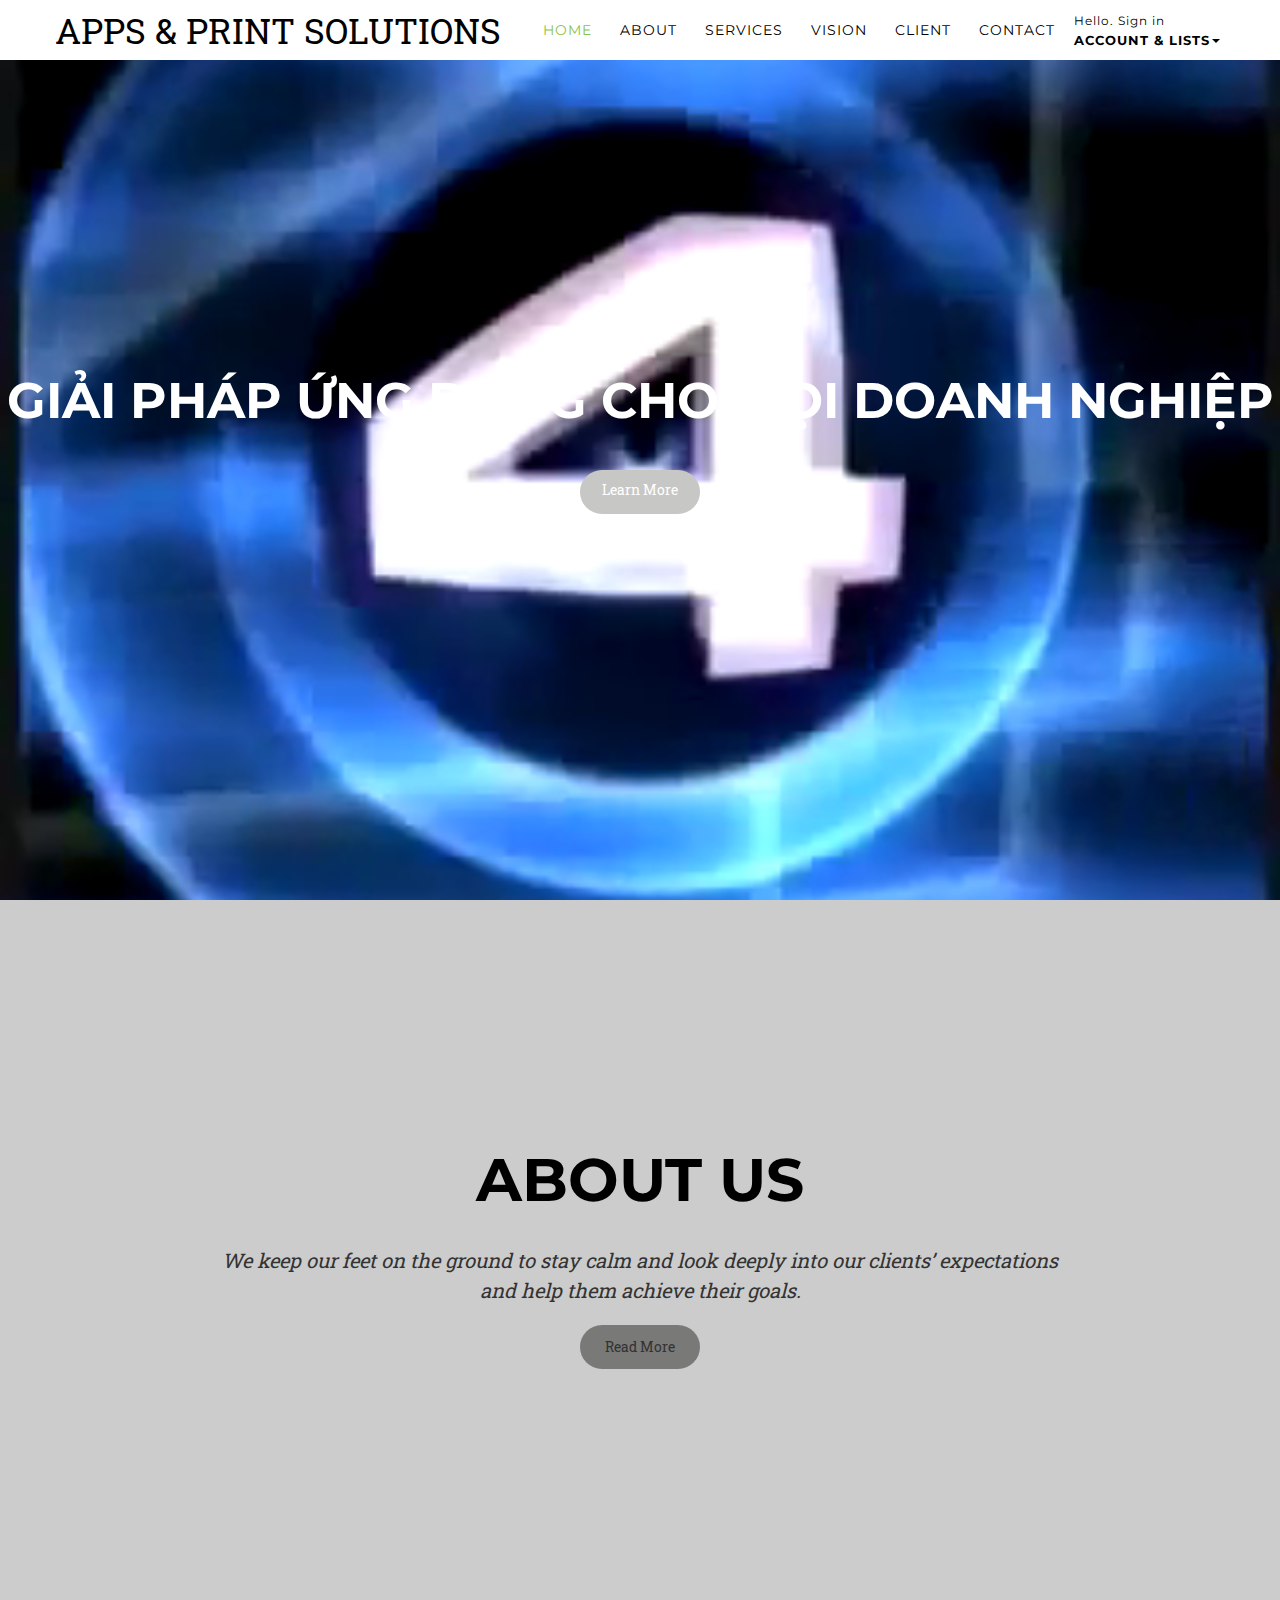
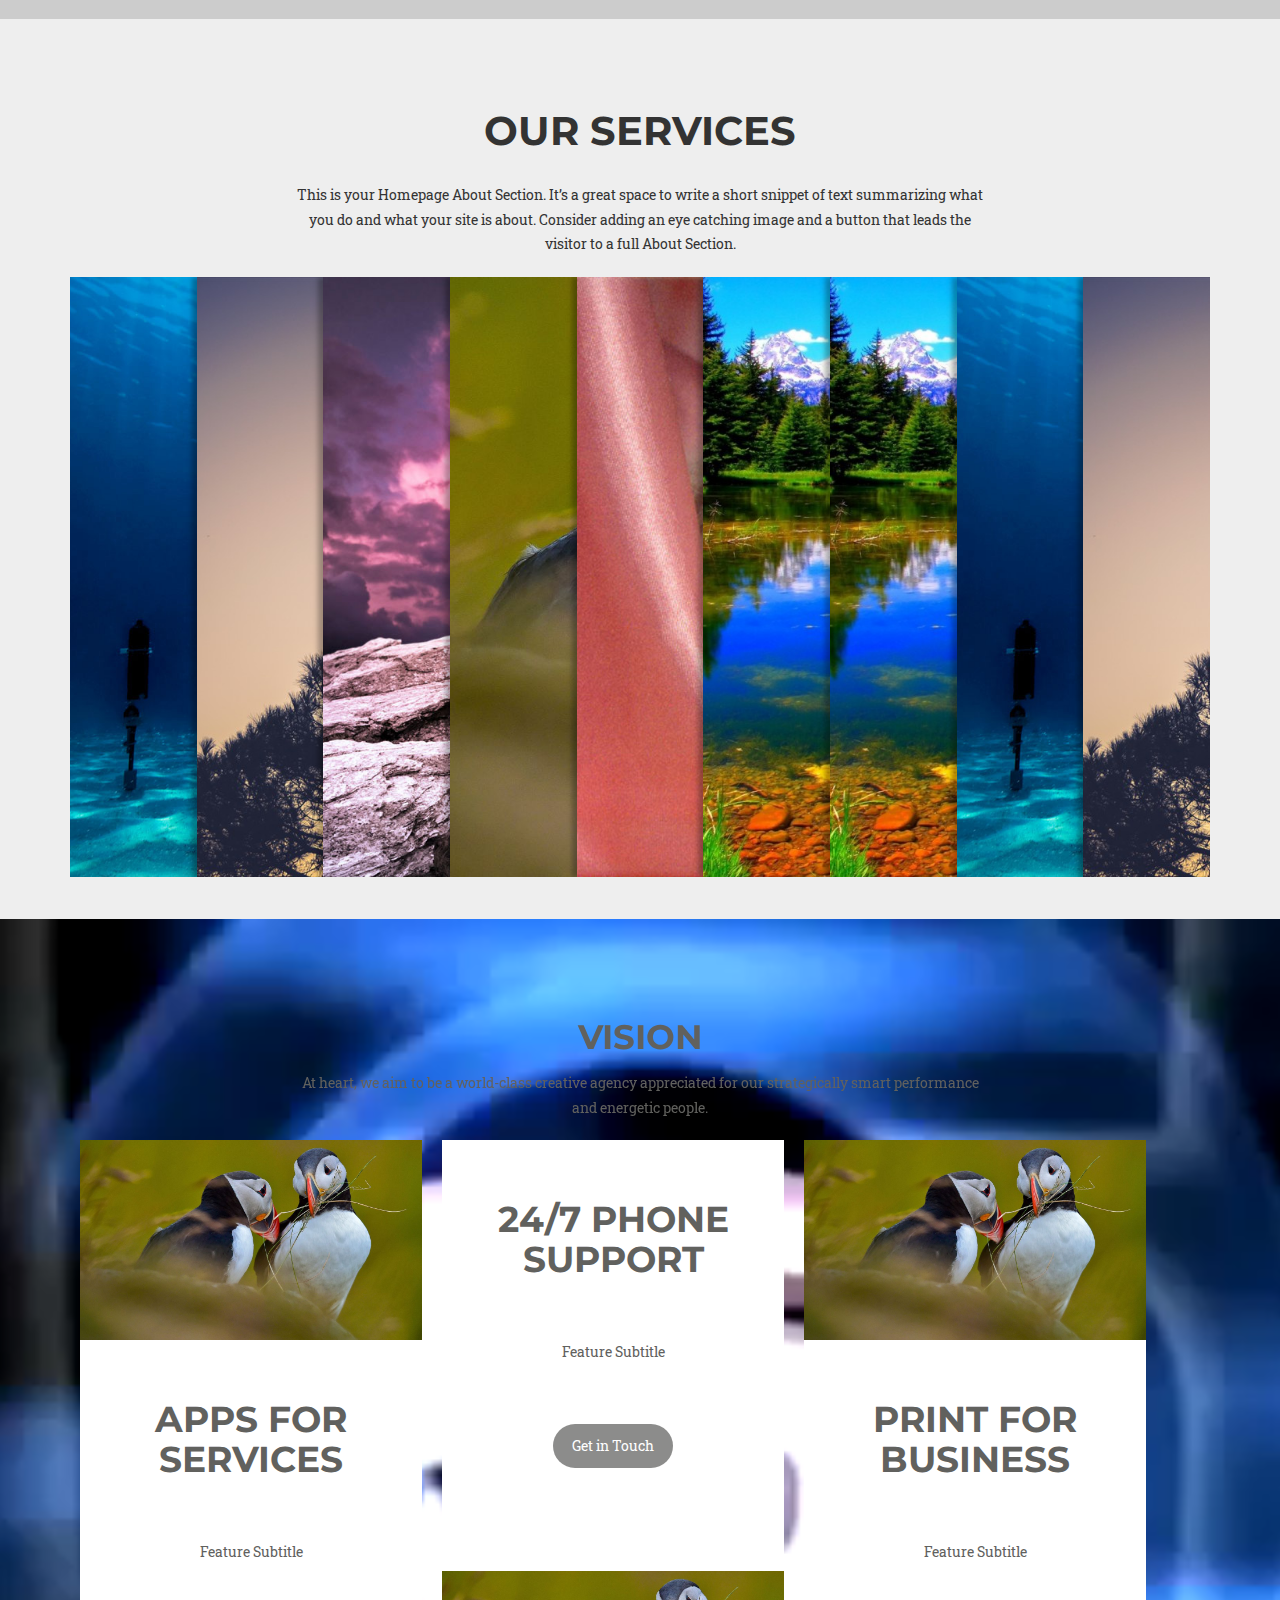
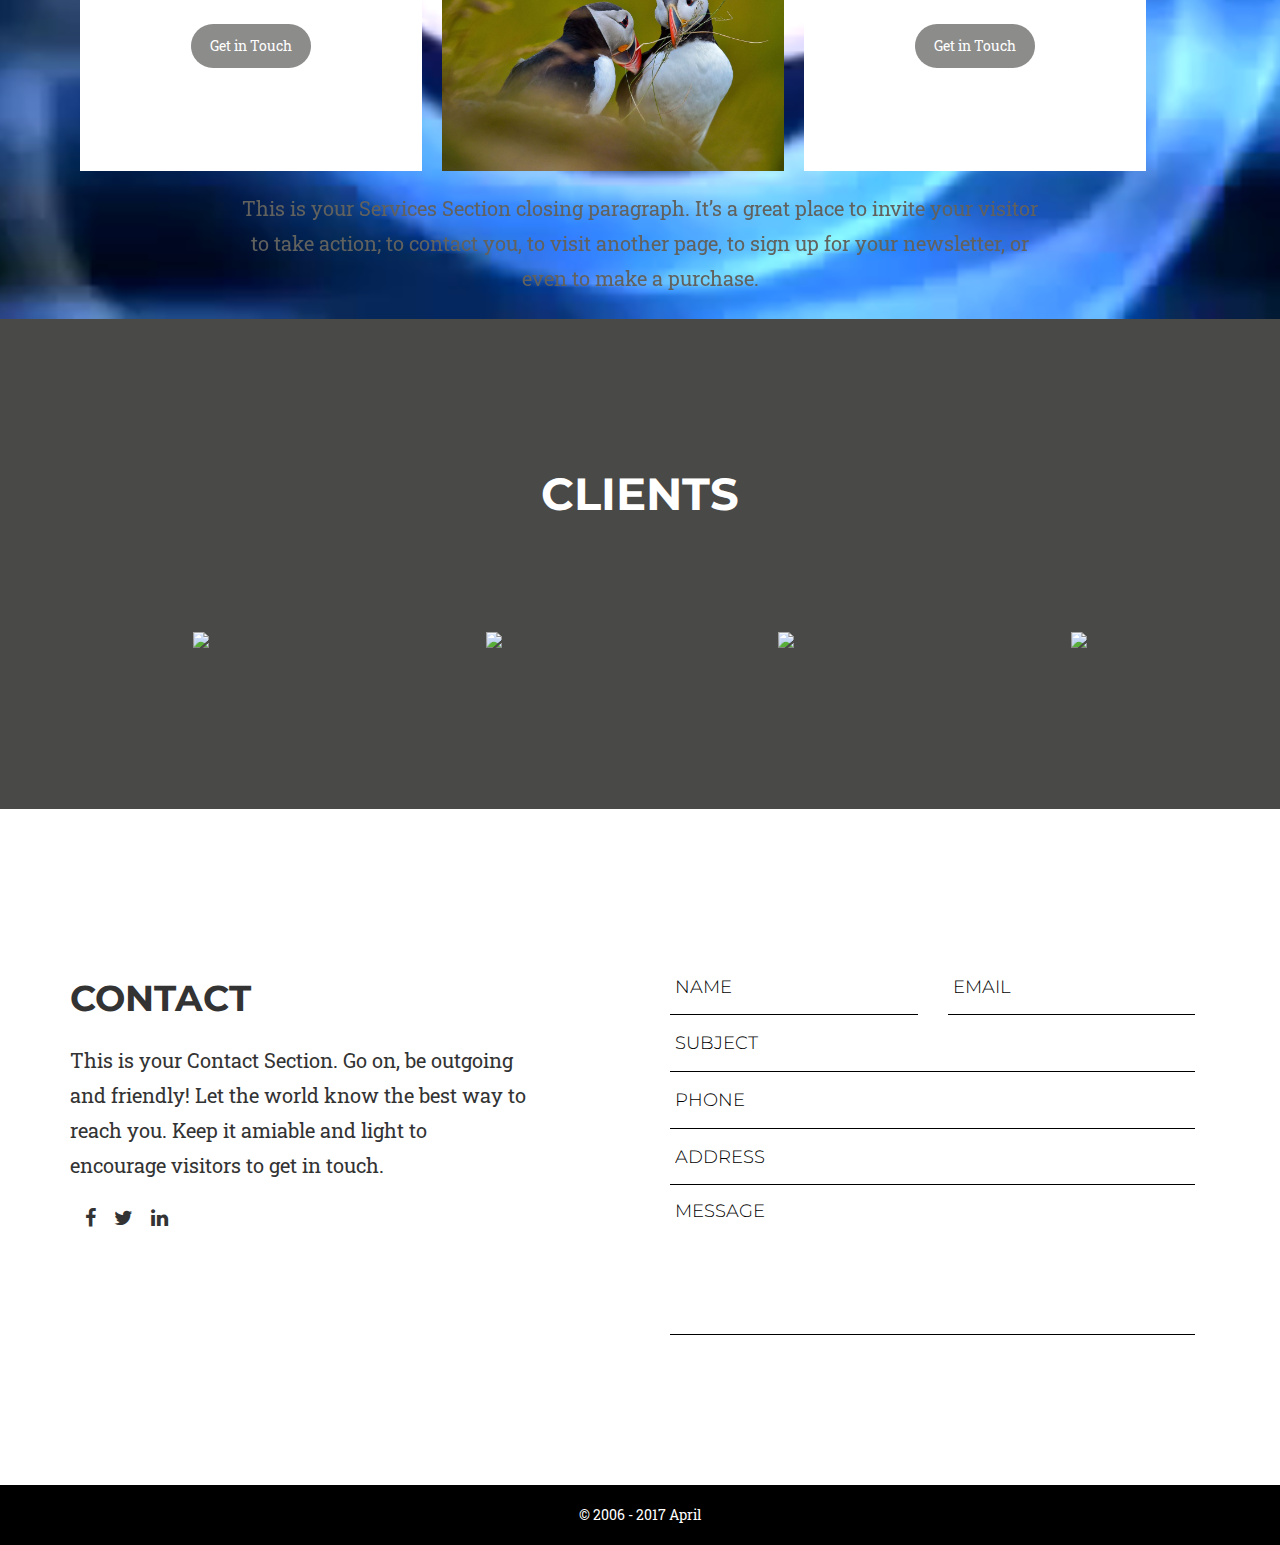
==== commit db852d0d: "dfsfdf" ====
--- a/index.html
+++ b/index.html
@@ -35,20 +35,6 @@
 
 <body>
 
-<div class="container-fluid hidden-xs" style="position: relative;padding: 0px;" id="page-top">
-    <div class="header-unit">
-        <div id="video-container">
-            <video autoplay loop muted class="fillWidth">
-                <source src="video/videobackground1.mp4" type="video/mp4"/>
-                Your browser does not support the video tag. I suggest you upgrade your browser.
-            </video>
-            <div class="background-content">
-                <h1>Giải Pháp Ứng Dụng Cho Mọi Doanh Nghiệp</h1>
-                <a href="#portfolio" class="learn-more page-scroll">Learn More</a>
-            </div>
-        </div><!-- end video-container -->
-    </div><!-- end .header-unit -->
-</div>
 <!-- Navigation -->
 <nav class="navbar navbar-default navbar-fixed-top" id="header">
     <div class="container">
@@ -62,7 +48,7 @@
                 <span class="icon-bar"></span>
             </button>
             <a class="navbar-brand page-scroll" href="#page-top"
-               style="padding: 0px; font: inherit; font-size: 35px; color: white;">APPS & PRINT SOLUTIONS</a>
+               style="padding: 0px; font: inherit; font-size: 35px; color: black;">APPS & PRINT SOLUTIONS</a>
             <!--             <a class="btn is-hiring hidden-xs" id="ishiring">is hiring</a> -->
         </div>
 
@@ -87,20 +73,20 @@
                 <li class="visible-lg visible-xs">
                     <a class="page-scroll" href="#contact">Contact</a>
                 </li>
-                <li class="dropdown hidden-xs">
+                <li class="dropdown hidden-xs" id="menuvip">
                     <a style="padding: 5px 5px;" href="#" class="dropdown-toggle menu-signin" data-toggle="dropdown"
                        data-hover="dropdown" data-delay="1000"
                        data-close-others="false">
-                        <small style="color: white; text-transform: none; line-height: 0px;">Hello. Sign in</small>
+                        <small style="color: black; text-transform: none; line-height: 0px;">Hello. Sign in</small>
                         <br style="line-height: 0px;">
-                        <b style="color: white; font-size: 13px; line-height: 0px;">Account & Lists</b><b class="caret"
-                                                                                                          style="color: white;"></b>
+                        <b style="color: black; font-size: 13px; line-height: 0px;">Account & Lists</b><b class="caret"
+                                                                                                          style="color: black;"></b>
                     </a>
                     <ul class="dropdown-menu menu-style" style="width: 350px; margin-top: -2px;">
                         <li>
                             <a class="page-scroll btn btn-default" style="display: block; height: 33px; cursor: pointer; box-shadow: rgb(252, 243, 220) 0px 1px 0px 0px inset; text-align: center; vertical-align: middle; color: rgb(17, 17, 17); font-family: arial, sans-serif; text-decoration: none; line-height: 30px; font-size: 13px; margin: 0px 10px 0px 11px; outline: 0px; border-width: 1px; border-style: solid; border-image: initial; border-color: rgb(200, 148, 17) rgb(176, 130, 15) rgb(153, 113, 13); border-radius: 3px; background: -webkit-linear-gradient(top, rgb(248, 227, 173), rgb(238, 186, 55)); width: 200px; margin: 0 auto; margin-top: 5px;"
                                data-toggle="modal" data-target="#myModal">Sign in/Register</a>
-                            <b style="color: black;display:block;text-align: center;font-size: 18px; padding: 5px 0px; border-top: 1px solid #ddd; margin-top: 10px; width: 90%; margin: 10px auto;">All Categories</b>
+                            <b style="display:block;text-align: center;font-size: 18px; padding: 5px 0px; border-top: 1px solid #ddd; margin-top: 10px; width: 90%; margin: 10px auto;">All Categories</b>
                             <a class="page-scroll menu-li-style" href="#page-top">Home</a>
                             <a class="page-scroll menu-li-style" href="#about">About</a>
                             <a class="page-scroll menu-li-style" href="#portfolio">Services</a>
@@ -118,6 +104,24 @@
         </div>
     </div>
 </nav>
+<div id="bodybackground">
+
+</div>
+<div class="container-fluid hidden-xs" style="position: relative;padding: 0px;" id="page-top">
+    <div class="header-unit">
+        <div id="video-container">
+            <video autoplay loop muted class="fillWidth">
+                <source src="video/videobackground1.mp4" type="video/mp4"/>
+                Your browser does not support the video tag. I suggest you upgrade your browser.
+            </video>
+            <div class="background-content">
+                <h1>Giải Pháp Ứng Dụng Cho Mọi Doanh Nghiệp</h1>
+                <a href="#portfolio" class="learn-more page-scroll">Learn More</a>
+            </div>
+        </div><!-- end video-container -->
+    </div><!-- end .header-unit -->
+</div>
+
 <div class="modal fade bs-modal-sm" id="myModal" tabindex="-1" role="dialog" aria-labelledby="mySmallModalLabel"
      aria-hidden="true">
     <div class="modal-dialog modal-sm">
--- a/css/agency.css
+++ b/css/agency.css
@@ -149,7 +149,7 @@
     text-transform: uppercase;
     font-weight: 400;
     letter-spacing: 1px;
-    color: white;
+    color: black;
 }
 
 .navbar-default .nav li a:hover {
@@ -183,7 +183,7 @@
     text-transform: uppercase;
     font-weight: 400;
     letter-spacing: 1px;
-    color: white;
+    color: black;
 }
 
 #clients .col-md-3 {
@@ -204,18 +204,22 @@
 }
 
 .menu-signin:hover {
-    box-shadow: 0 0px 2px #76889e;
-}
-
-.menu-signin:hover>small, .menu-signin:hover>b{
-    color: white !important;
-}
+    box-shadow: 0 0px 2px #494947;
+}
+
+#bodybackground {
+    position: fixed;
+    top: 0;
+    right: 0;
+    bottom: 0;
+    left: 0;
+    widht: 100%;
+    height: 100%;
+    z-index: 1;
+}
+
 
 @media (min-width: 768px) {
-    .navbar {
-        background-color: #232f3e !important;
-        color: white !important;
-    }
     .navbar-default {
         background-color: white;
         padding: 5px;
@@ -575,7 +579,6 @@
     text-align: center;
     clear: none;
     border-right: 1px solid #ddd;
-    color: black !important;
 }
 
 @media (min-width: 768px) {
@@ -787,7 +790,7 @@
         padding: 0px;
         font: inherit;
         font-size: 17px !important;
-        color: black !important;
+        color: black;
         margin-top: 17px;
         height: auto;
     }
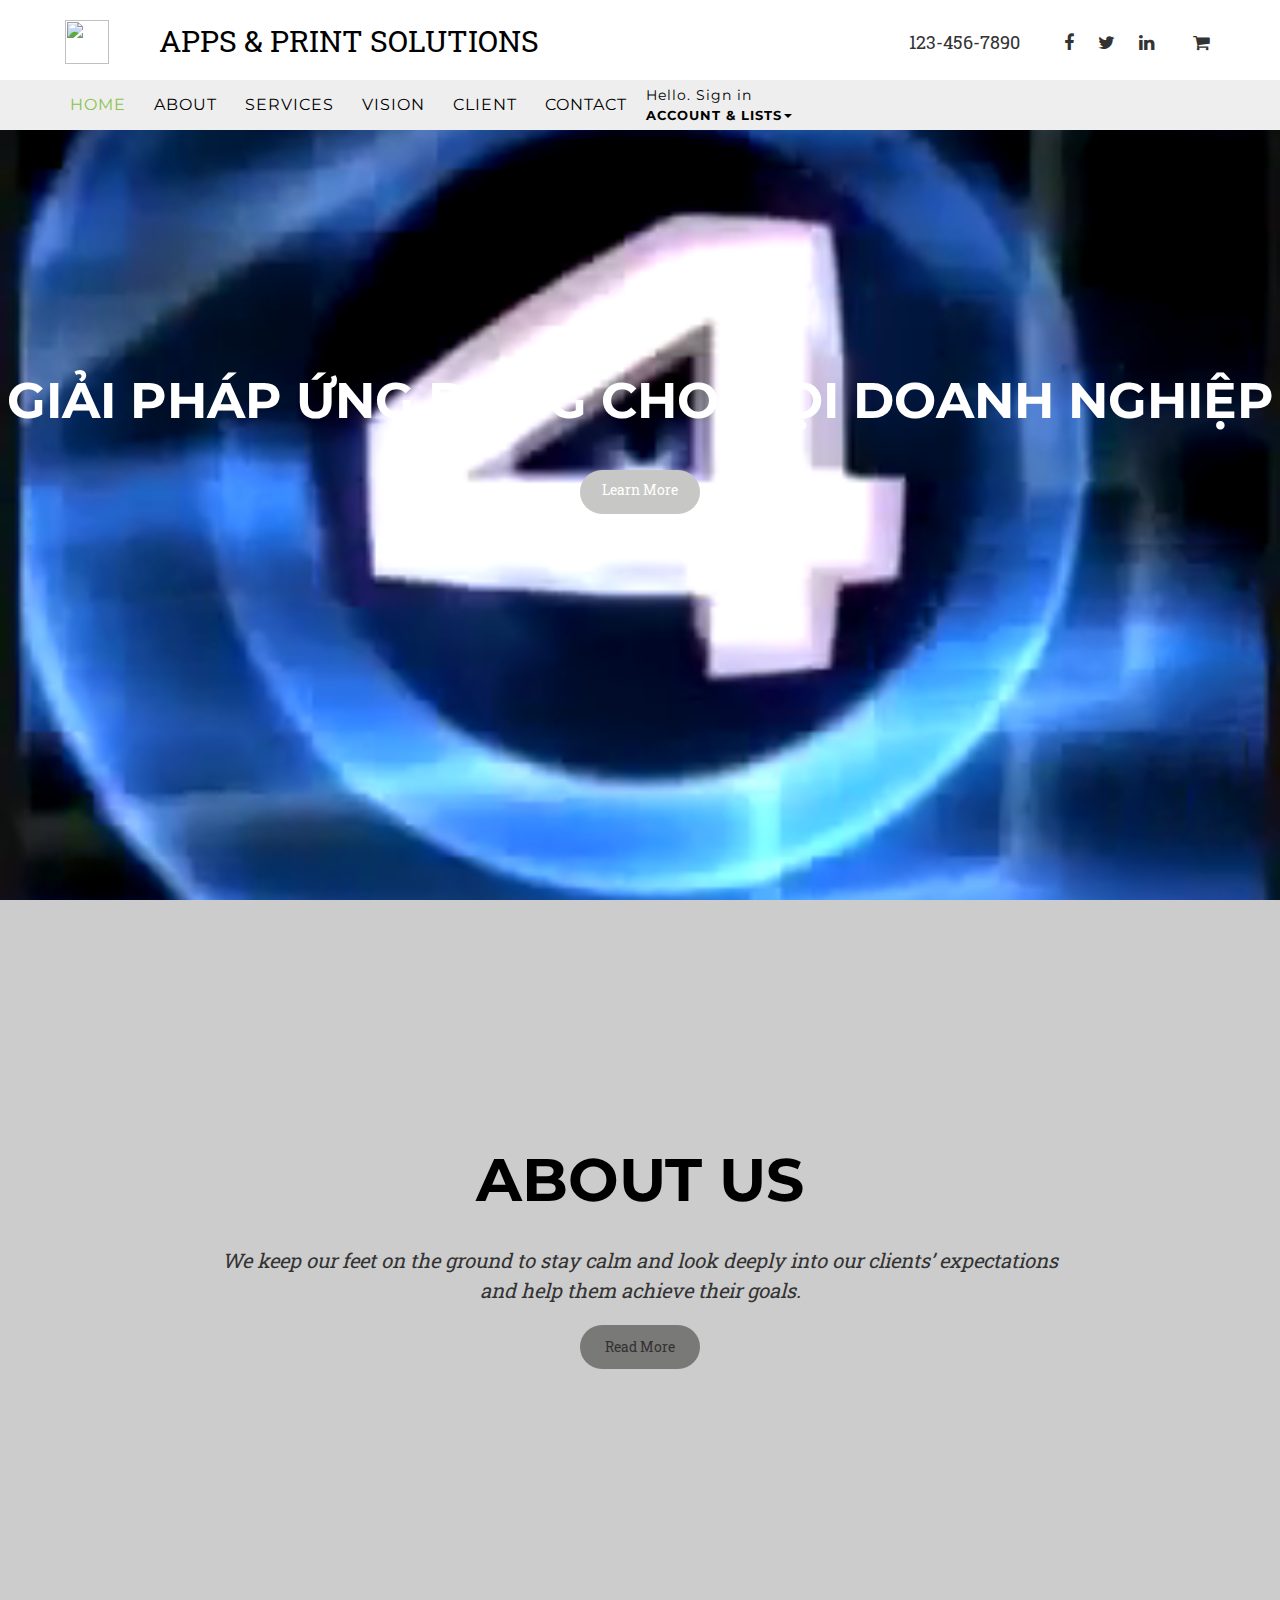
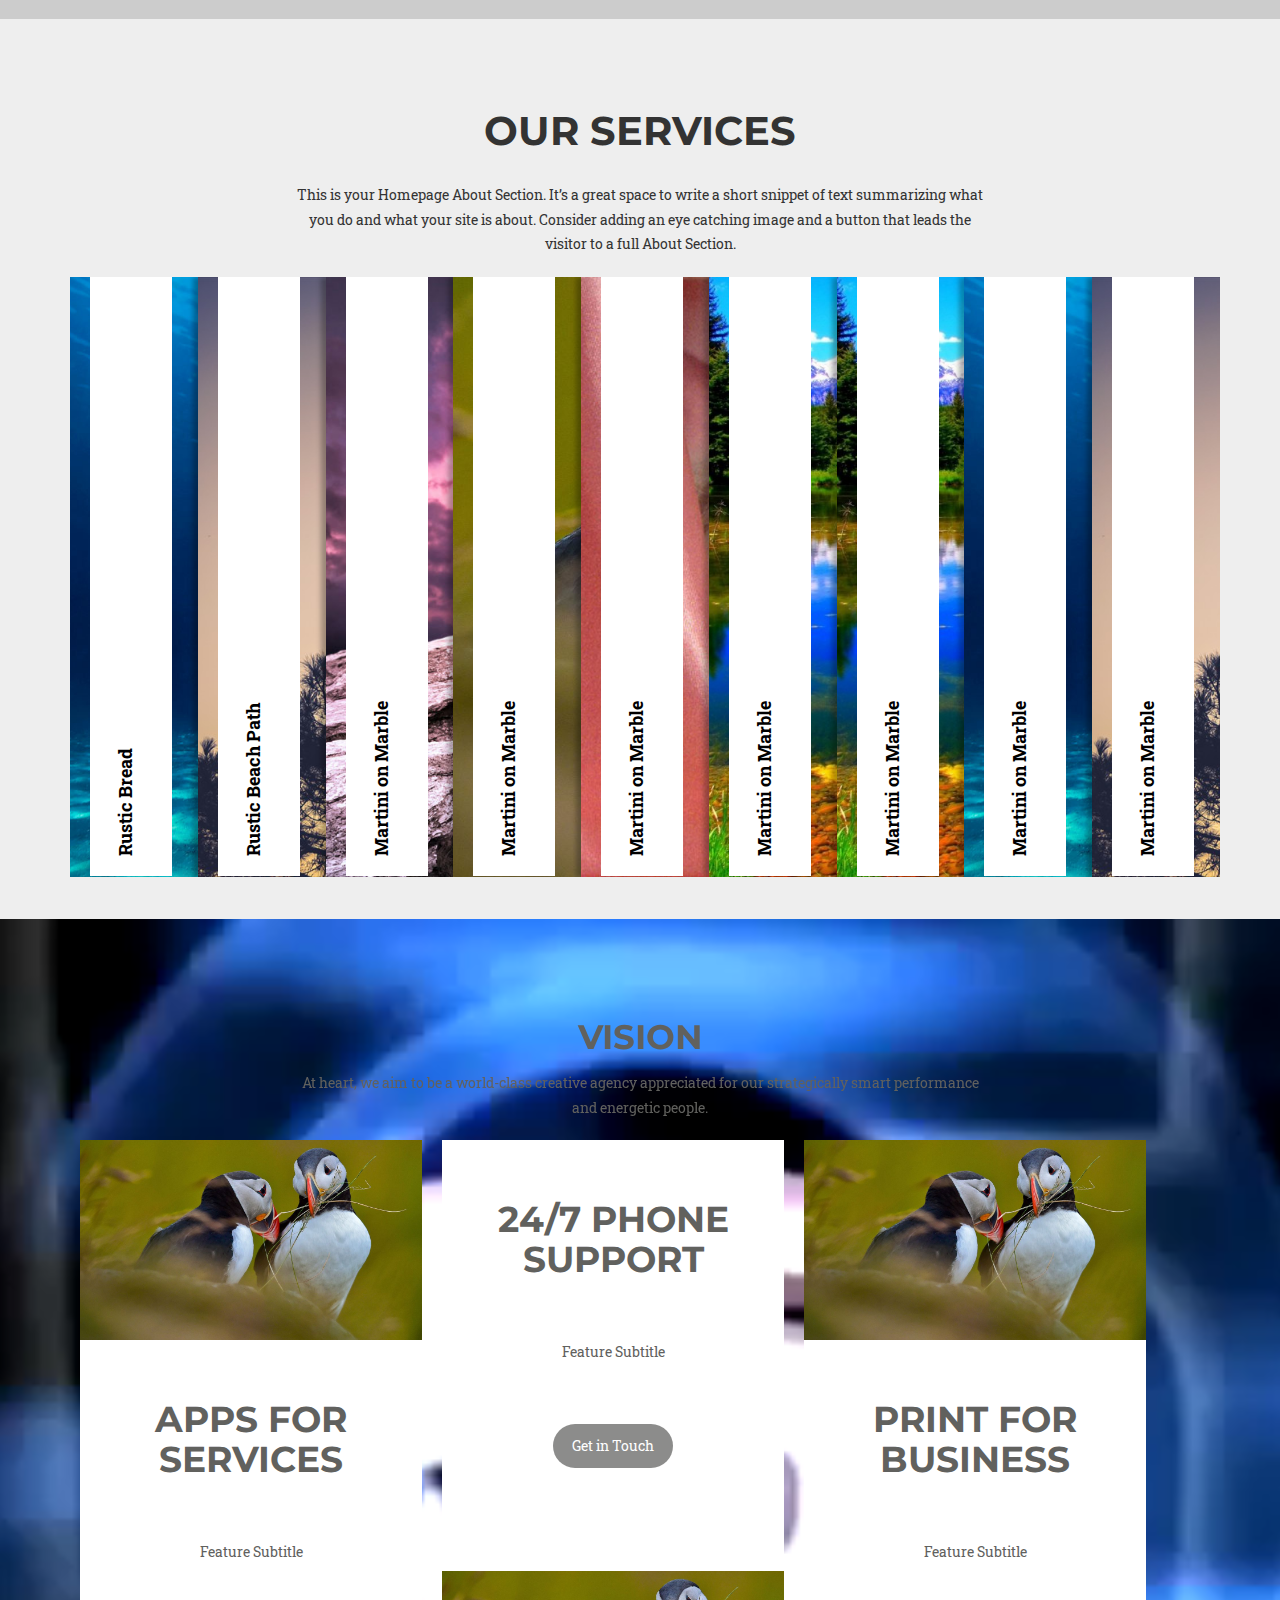
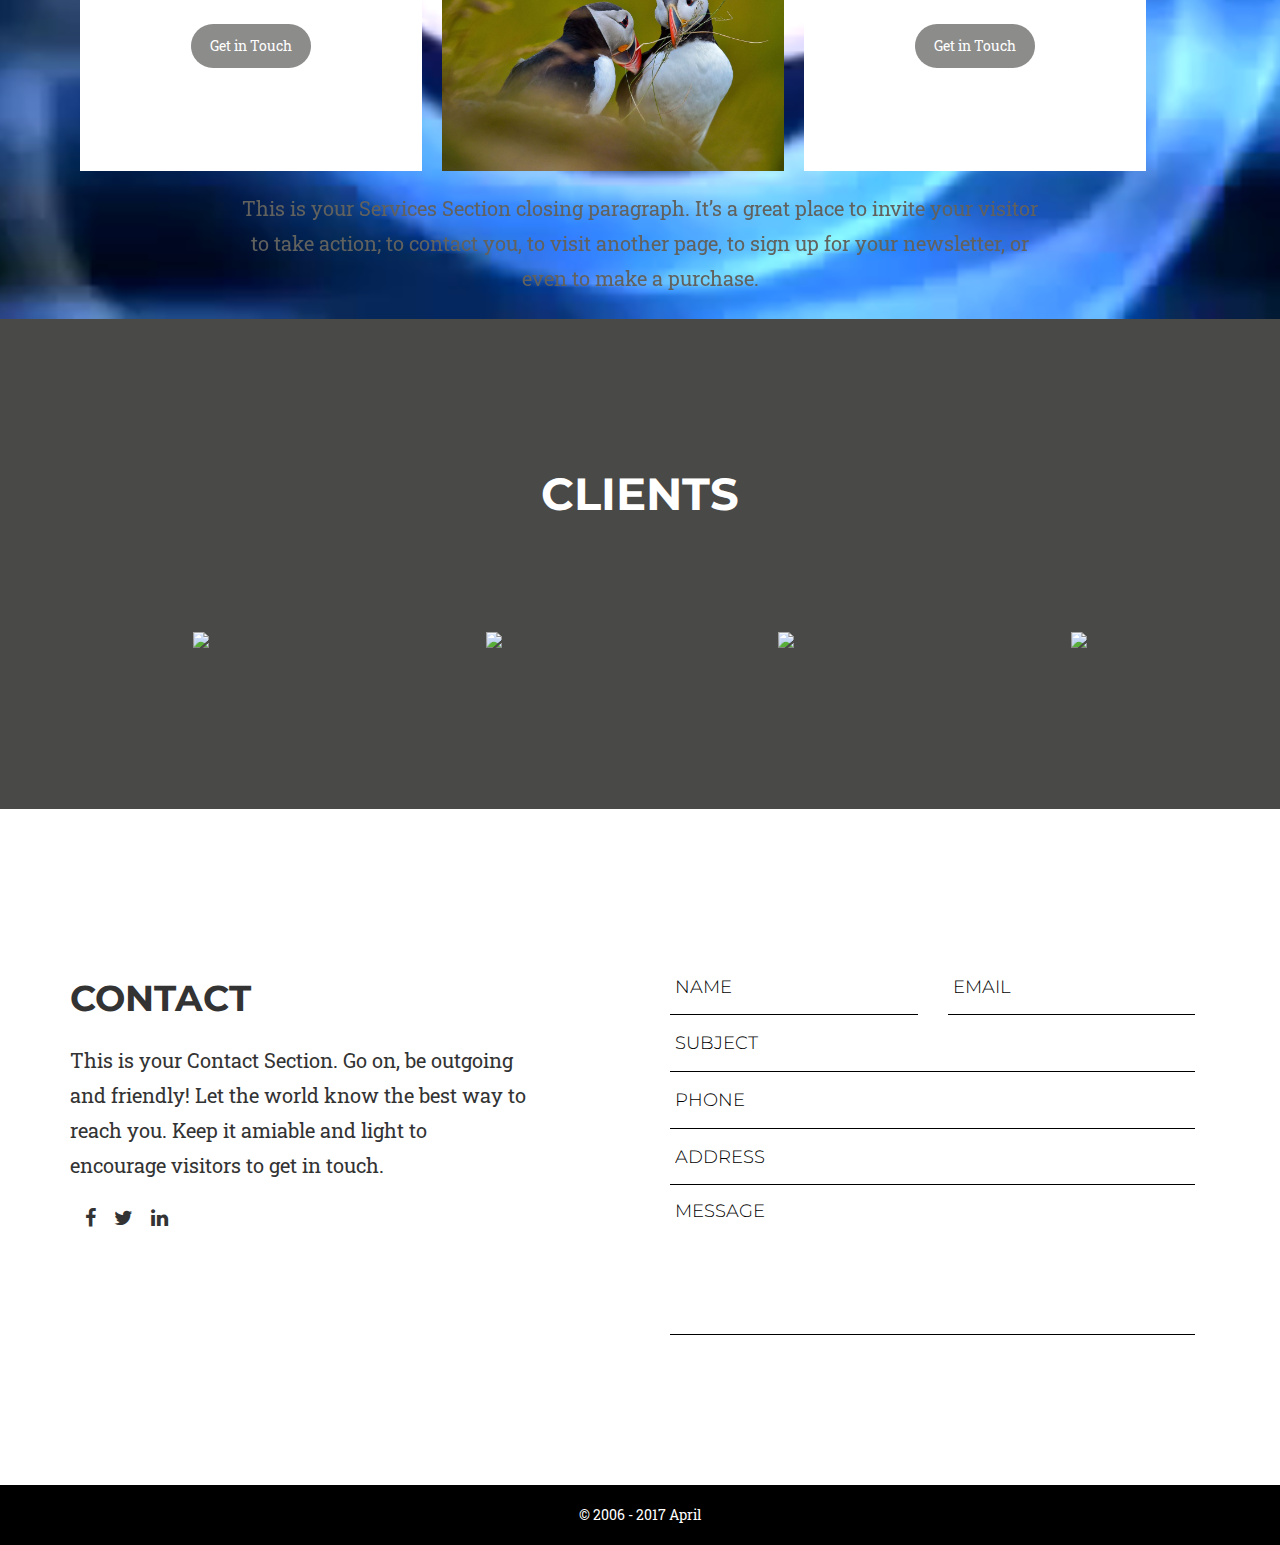
==== commit e4bb2a86: "asdsadad" ====
--- a/index.html
+++ b/index.html
@@ -37,7 +37,7 @@
 
 <!-- Navigation -->
 <nav class="navbar navbar-default navbar-fixed-top" id="header">
-    <div class="container">
+    <div class="container padding-10">
         <!-- Brand and toggle get grouped for better mobile d  play -->
         <div class="navbar-header page-scroll">
             <button type="button" class="navbar-toggle" data-toggle="collapse"
@@ -47,60 +47,117 @@
                 <span class="icon-bar"></span>
                 <span class="icon-bar"></span>
             </button>
+
+            <a href="#page-top"><img class="hidden-xs"
+                 src="https://static.wixstatic.com/media/c27530_b84cdef23b514e9e9a34f21125245afc~mv2_d_2048_1536_s_2.jpg/v1/fill/w_55,h_55,al_c,q_80,usm_0.66_1.00_0.01/c27530_b84cdef23b514e9e9a34f21125245afc~mv2_d_2048_1536_s_2.webp"></a>
             <a class="navbar-brand page-scroll" href="#page-top"
-               style="padding: 0px; font: inherit; font-size: 35px; color: black;">APPS & PRINT SOLUTIONS</a>
+               style="padding: 0px; font: inherit; font-size: 30px; color: black;">APPS & PRINT SOLUTIONS</a>
             <!--             <a class="btn is-hiring hidden-xs" id="ishiring">is hiring</a> -->
-        </div>
-
-        <!-- Collect the nav links, forms, and other content for toggling -->
-        <div class="collapse navbar-collapse" id="bs-example-navbar-collapse-1">
-            <ul class="nav navbar-nav navbar-right">
-                <li class="visible-lg">
-                    <a class="page-scroll" href="#page-top">Home</a>
-                </li>
-                <li class="visible-lg visible-xs">
-                    <a class="page-scroll" href="#about">About</a>
-                </li>
-                <li class="visible-lg visible-xs">
-                    <a class="page-scroll" href="#portfolio">Services</a>
-                </li>
-                <li class="visible-lg visible-xs">
-                    <a class="page-scroll" href="#vision">Vision</a>
-                </li>
-                <li class="visible-lg visible-xs">
-                    <a class="page-scroll" href="#clients">Client</a>
-                </li>
-                <li class="visible-lg visible-xs">
-                    <a class="page-scroll" href="#contact">Contact</a>
-                </li>
-                <li class="dropdown hidden-xs" id="menuvip">
-                    <a style="padding: 5px 5px;" href="#" class="dropdown-toggle menu-signin" data-toggle="dropdown"
-                       data-hover="dropdown" data-delay="1000"
-                       data-close-others="false">
-                        <small style="color: black; text-transform: none; line-height: 0px;">Hello. Sign in</small>
-                        <br style="line-height: 0px;">
-                        <b style="color: black; font-size: 13px; line-height: 0px;">Account & Lists</b><b class="caret"
-                                                                                                          style="color: black;"></b>
-                    </a>
-                    <ul class="dropdown-menu menu-style" style="width: 350px; margin-top: -2px;">
-                        <li>
-                            <a class="page-scroll btn btn-default" style="display: block; height: 33px; cursor: pointer; box-shadow: rgb(252, 243, 220) 0px 1px 0px 0px inset; text-align: center; vertical-align: middle; color: rgb(17, 17, 17); font-family: arial, sans-serif; text-decoration: none; line-height: 30px; font-size: 13px; margin: 0px 10px 0px 11px; outline: 0px; border-width: 1px; border-style: solid; border-image: initial; border-color: rgb(200, 148, 17) rgb(176, 130, 15) rgb(153, 113, 13); border-radius: 3px; background: -webkit-linear-gradient(top, rgb(248, 227, 173), rgb(238, 186, 55)); width: 200px; margin: 0 auto; margin-top: 5px;"
-                               data-toggle="modal" data-target="#myModal">Sign in/Register</a>
-                            <b style="display:block;text-align: center;font-size: 18px; padding: 5px 0px; border-top: 1px solid #ddd; margin-top: 10px; width: 90%; margin: 10px auto;">All Categories</b>
-                            <a class="page-scroll menu-li-style" href="#page-top">Home</a>
-                            <a class="page-scroll menu-li-style" href="#about">About</a>
-                            <a class="page-scroll menu-li-style" href="#portfolio">Services</a>
-                            <a class="page-scroll menu-li-style" href="#vision">Vision</a>
-                            <a class="page-scroll menu-li-style" href="#clients">Client</a>
-                            <a class="page-scroll menu-li-style" href="#contact">Contact</a>
-                        </li>
-                    </ul>
-                </li>
-
-                <!--                 <li class="visible-xs">
-                                    <a class="page-scroll hiring-style" href="#is-hiring">ishiring</a>
-                                </li> -->
-            </ul>
+            <div class="nav navbar-nav navbar-right header-content-right hidden-xs">
+                <span class="header-phone">123-456-7890</span>
+                <i class="fa fa-facebook" aria-hidden="true"></i>
+                <i class="fa fa-twitter" aria-hidden="true"></i>
+                <i class="fa fa-linkedin" aria-hidden="true"></i>
+                <i class="fa fa-shopping-cart header-card" aria-hidden="true"></i>
+            </div>
+        </div>
+    </div>
+    <div class="container-fluid header-background">
+        <div class="row">
+            <div class="container">
+                <!-- Collect the nav links, forms, and other content for toggling -->
+                <div class="collapse navbar-collapse" id="bs-example-navbar-collapse-1">
+                    <div class="container-fluid">
+                        <div class="row">
+                            <ul class="nav navbar-nav" style="margin-left: -14px;">
+                                <li class="hidden-xs">
+                                    <a class="page-scroll" href="#page-top">Home</a>
+                                </li>
+                                <li>
+                                    <a class="page-scroll" href="#about">About</a>
+                                </li>
+                                <li>
+                                    <a class="page-scroll" href="#portfolio">Services</a>
+                                </li>
+                                <li>
+                                    <a class="page-scroll" href="#vision">Vision</a>
+                                </li>
+                                <li>
+                                    <a class="page-scroll" href="#clients">Client</a>
+                                </li>
+                                <li>
+                                    <a class="page-scroll" href="#contact">Contact</a>
+                                </li>
+                                <li class="dropdown hidden-xs" id="menuvip">
+                                    <a style="padding: 5px 5px;" href="#" class="dropdown-toggle menu-signin"
+                                       data-toggle="dropdown"
+                                       data-hover="dropdown" data-delay="1000"
+                                       data-close-others="false">
+                                        <small style="color: black; text-transform: none; line-height: 0px;">Hello. Sign
+                                            in
+                                        </small>
+                                        <br style="line-height: 0px;">
+                                        <b style="color: black; font-size: 13px; line-height: 0px;">Account &
+                                            Lists</b><b
+                                            class="caret"
+                                            style="color: black;"></b>
+                                    </a>
+                                    <ul class="dropdown-menu menu-style" id="menuvipdropdown" style="width: 500px; margin-top: -2px; right: 0px;left: inherit;">
+                                        <li>
+                                            <a class="page-scroll btn btn-default"
+                                               style="display: block; height: 33px; cursor: pointer; box-shadow: rgb(252, 243, 220) 0px 1px 0px 0px inset; text-align: center; vertical-align: middle; color: rgb(17, 17, 17); font-family: arial, sans-serif; text-decoration: none; line-height: 30px; font-size: 13px; margin: 0px 10px 0px 11px; outline: 0px; border-width: 1px; border-style: solid; border-image: initial; border-color: rgb(200, 148, 17) rgb(176, 130, 15) rgb(153, 113, 13); border-radius: 3px; background: -webkit-linear-gradient(top, rgb(248, 227, 173), rgb(238, 186, 55)); width: 200px; margin: 0 auto; margin-top: 5px;"
+                                               data-toggle="modal" data-target="#myModal">Sign in/Register</a>
+                                            <b style="display:block;text-align: center;font-size: 18px; padding-top: 5px; border-top: 1px solid #ddd; margin-top: 10px; width: 90%; margin: 10px auto;"></b>
+                                            <div class="col-xs-6 col-md-6 menu-content">
+                                                <b>Your Lists</b>
+                                                <span>Create a List</span>
+                                                <span>Find a List or Register</span>
+                                                <span>Find a Gift</span>
+                                                <span>Save Items from the Web</span>
+                                                <span>Wedding Registry</span>
+                                                <span>Baby Registry</span>
+                                                <span>Kids' Birthdays</span>
+                                                <span>School Lists</span>
+                                                <span>Friends & Family Gifting</span>
+                                                <span>Pantry Lists</span>
+                                                <span>Your Hearts</span>
+                                            </div>
+
+                                            <div class="col-xs-6 col-md-6 menu-content" style="border-left: 1px solid #eee">
+                                                <b>Your Account</b>
+                                                <span>Your Orders</span>
+                                                <span>Your Lists</span>
+                                                <span>Your Recommendations</span>
+                                                <span>Your Subscribe & Save Items</span>
+                                                <span>Your Memberships & Subscriptions</span>
+                                                <span>Your Service Requests</span>
+                                                <span>Your Prime Membership</span>
+                                                <span>Your Garage</span>
+                                                <span>Your Amazon Credit Card Accounts</span>
+                                                <span>Manage Your Content and Devices</span>
+                                                <span>Your Video Subscriptions</span>
+                                                <span>Your Music Subscriptions</span>
+                                                <span>Your Music Library</span>
+                                                <span>Your Amazon Drive</span>
+                                                <span>Your Prime Video</span>
+                                                <span>Your Kindle Unlimited</span>
+                                                <span>Your Watchlist</span>
+                                                <span>Your Video Library</span>
+                                                <span>Your Android Apps & Devices</span>
+                                            </div>
+
+                                        </li>
+                                    </ul>
+                                </li>
+
+                                <!--                 <li class="visible-xs">
+                                                    <a class="page-scroll hiring-style" href="#is-hiring">ishiring</a>
+                                                </li> -->
+                            </ul>
+                        </div>
+                    </div>
+                </div>
+            </div>
         </div>
     </div>
 </nav>
@@ -256,52 +313,79 @@
                     <div class="caption">
                         <p>Rustic Bread</p>
                     </div>
+                    <div class="caption-rotate rotate">
+                        <p>Rustic Bread</p>
+                    </div>
                 </div>
                 <div class="slide">
                     <img id="servicesimg2" src="images/2.jpg" alt="1">
                     <div class="caption">
                         <p>Rustic Beach Path</p>
                     </div>
+                    <div class="caption-rotate rotate">
+                        <p>Rustic Beach Path</p>
+                    </div>
                 </div>
                 <div class="slide">
                     <img id="servicesimg3" src="images/3.jpg" alt="1">
                     <div class="caption">
                         <p>Martini on Marble</p>
                     </div>
+                    <div class="caption-rotate rotate">
+                        <p>Martini on Marble</p>
+                    </div>
                 </div>
                 <div class="slide">
                     <img id="servicesimg4" src="images/4.jpg" alt="1">
                     <div class="caption">
                         <p>Martini on Marble</p>
                     </div>
+                    <div class="caption-rotate rotate">
+                        <p>Martini on Marble</p>
+                    </div>
                 </div>
                 <div class="slide">
                     <img id="servicesimg5" src="images/5.jpg" alt="1">
                     <div class="caption">
                         <p>Martini on Marble</p>
                     </div>
+                    <div class="caption-rotate rotate">
+                        <p>Martini on Marble</p>
+                    </div>
                 </div>
                 <div class="slide">
                     <img id="servicesimg6" src="images/6.jpg" alt="1">
                     <div class="caption">
                         <p>Martini on Marble</p>
                     </div>
+                    <div class="caption-rotate rotate">
+                        <p>Martini on Marble</p>
+                    </div>
                 </div>
                 <div class="slide">
                     <img id="servicesimg7" src="images/6.jpg" alt="1">
                     <div class="caption">
                         <p>Martini on Marble</p>
                     </div>
+                    <div class="caption-rotate rotate">
+                        <p>Martini on Marble</p>
+                    </div>
                 </div>
                 <div class="slide">
                     <img id="servicesimg8" src="images/1.jpg" alt="1">
                     <div class="caption">
                         <p>Martini on Marble</p>
                     </div>
+                    <div class="caption-rotate rotate">
+                        <p>Martini on Marble</p>
+                    </div>
                 </div>
                 <div class="slide">
                     <img id="servicesimg9" src="images/2.jpg" alt="1">
                     <div class="caption">
+                        <p>Martini on Marble</p>
+                    </div>
+                    <div class="caption-rotate rotate">
                         <p>Martini on Marble</p>
                     </div>
                 </div>
--- a/css/agency.css
+++ b/css/agency.css
@@ -2,6 +2,14 @@
     background-color: #DCDCDC;
     overflow-x: hidden;
     font-family: "Roboto Slab", "Helvetica Neue", Helvetica, Arial, sans-serif
+}
+
+.rotate {
+    transform: rotate(270deg);
+    transform-origin: left top 0;
+
+    /* Internet Explorer */
+    filter: progid:DXImageTransform.Microsoft.BasicImage(rotation=3);
 }
 
 .text-muted {
@@ -208,6 +216,7 @@
 }
 
 #bodybackground {
+    display: none;
     position: fixed;
     top: 0;
     right: 0;
@@ -220,17 +229,55 @@
 
 
 @media (min-width: 768px) {
+    .padding-10{
+        padding: 10px;
+    }
+    .navbar-header{
+        width: 100%;
+    }
+    .navbar-header img{
+        width: 44px;
+        height: 44px;
+        object-fit: cover;
+        float:left;
+    }
+
+    .navbar-header .header-content-right{
+        font-size: 18px;
+        padding: 10px;
+    }
+
+    .navbar-header .header-content-right i{
+        padding: 0px 10px;
+    }
+
+
+    .navbar-header .header-content-right .header-phone{
+        padding-right: 30px;
+    }
+
+    .navbar-header .header-content-right .header-card{
+        padding-left: 25px;
+    }
     .navbar-default {
         background-color: white;
-        padding: 5px;
+        padding-top: 10px;
         -webkit-transition: padding .3s;
         -moz-transition: padding .3s;
         transition: padding .3s;
         border: 0;
         margin: 0px;
     }
+    .navbar-default .nav li a {
+        font-size: 16px;
+    }
+
+    .navbar-default .header-background{
+        background-color: #eee;
+    }
 
     .navbar-default .navbar-brand {
+        padding-left: 65px !important;
         font-size: 2em;
         -webkit-transition: all .3s;
         -moz-transition: all .3s;
@@ -242,7 +289,7 @@
     }
 
     .navbar-default.navbar-shrink {
-        padding: 10px 0;
+        padding-top: 10px;
         background: #fff;
         box-shadow: 0 0 15px -1px rgba(0, 0, 0, 0.3);
         top: 0;
@@ -289,6 +336,21 @@
     .visoncol .col-md-4 button {
         margin: 50px 0px;
         color: white;
+    }
+
+    .menu-style .menu-content b{
+        font-size: 16px;
+        padding-bottom: 5px;
+        display: block;
+    }
+
+    .menu-style .menu-content span{
+        display: block;
+        font-size: 13px;
+        color: #444;
+        font-weight: 400;
+        white-space: normal;
+        word-wrap: break-word;
     }
 }
 
@@ -675,6 +737,10 @@
 }
 
 @media (max-width: 767px) {
+
+    #accordion-wrapper .caption-rotate{
+        display: none !important;
+    }
     #portfolio {
         height: 1000px !important;
     }
@@ -1403,6 +1469,24 @@
     font-weight: 700;
 }
 
+#accordion-wrapper .caption-rotate{
+    background: white;
+    margin-bottom: -81px;
+    position: absolute;
+    padding: 20px;
+    left: 0;
+    top: inherit;
+    bottom: 0px;
+    width: 100%;
+    margin-left: 20px;
+}
+
+#accordion-wrapper .caption-rotate p {
+    color: black;
+    font-size: 18px;
+    font-weight: 700;
+}
+
 #accordion-wrapper {
     margin: 0 15px;
 }
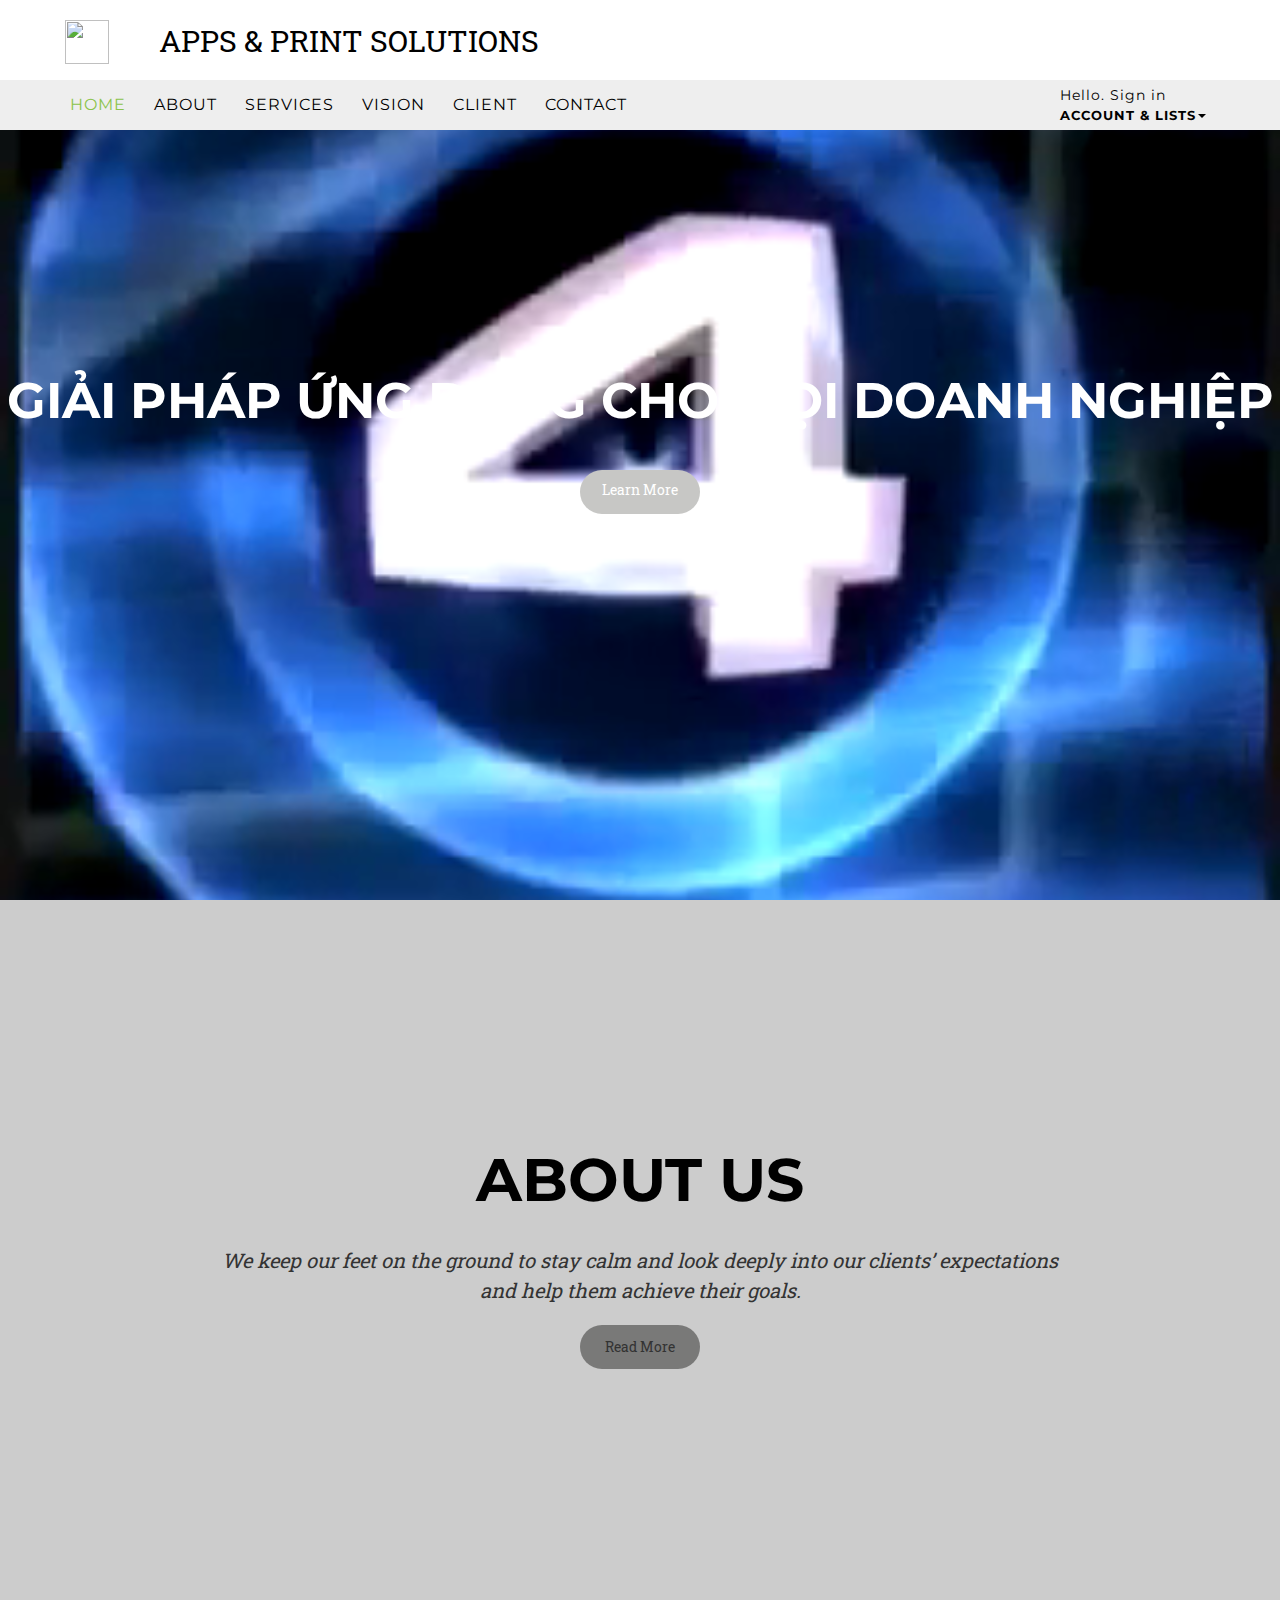
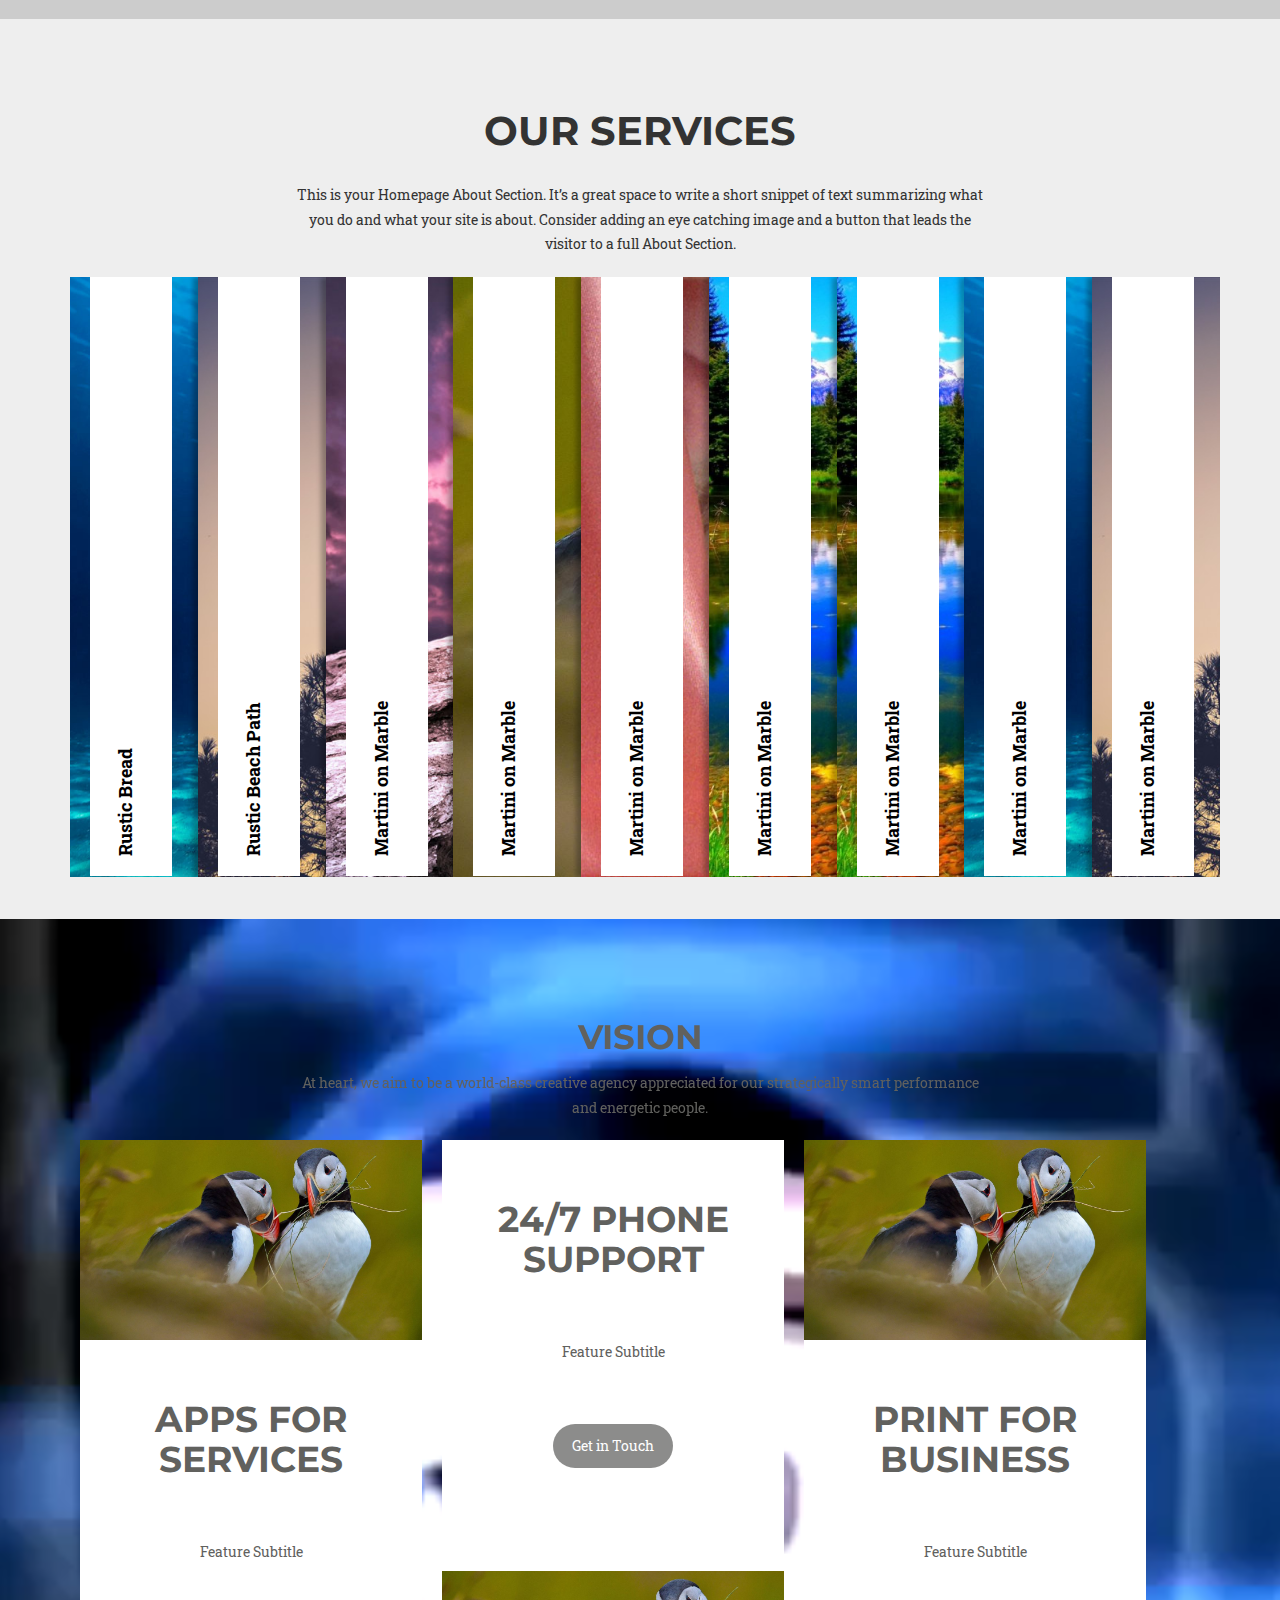
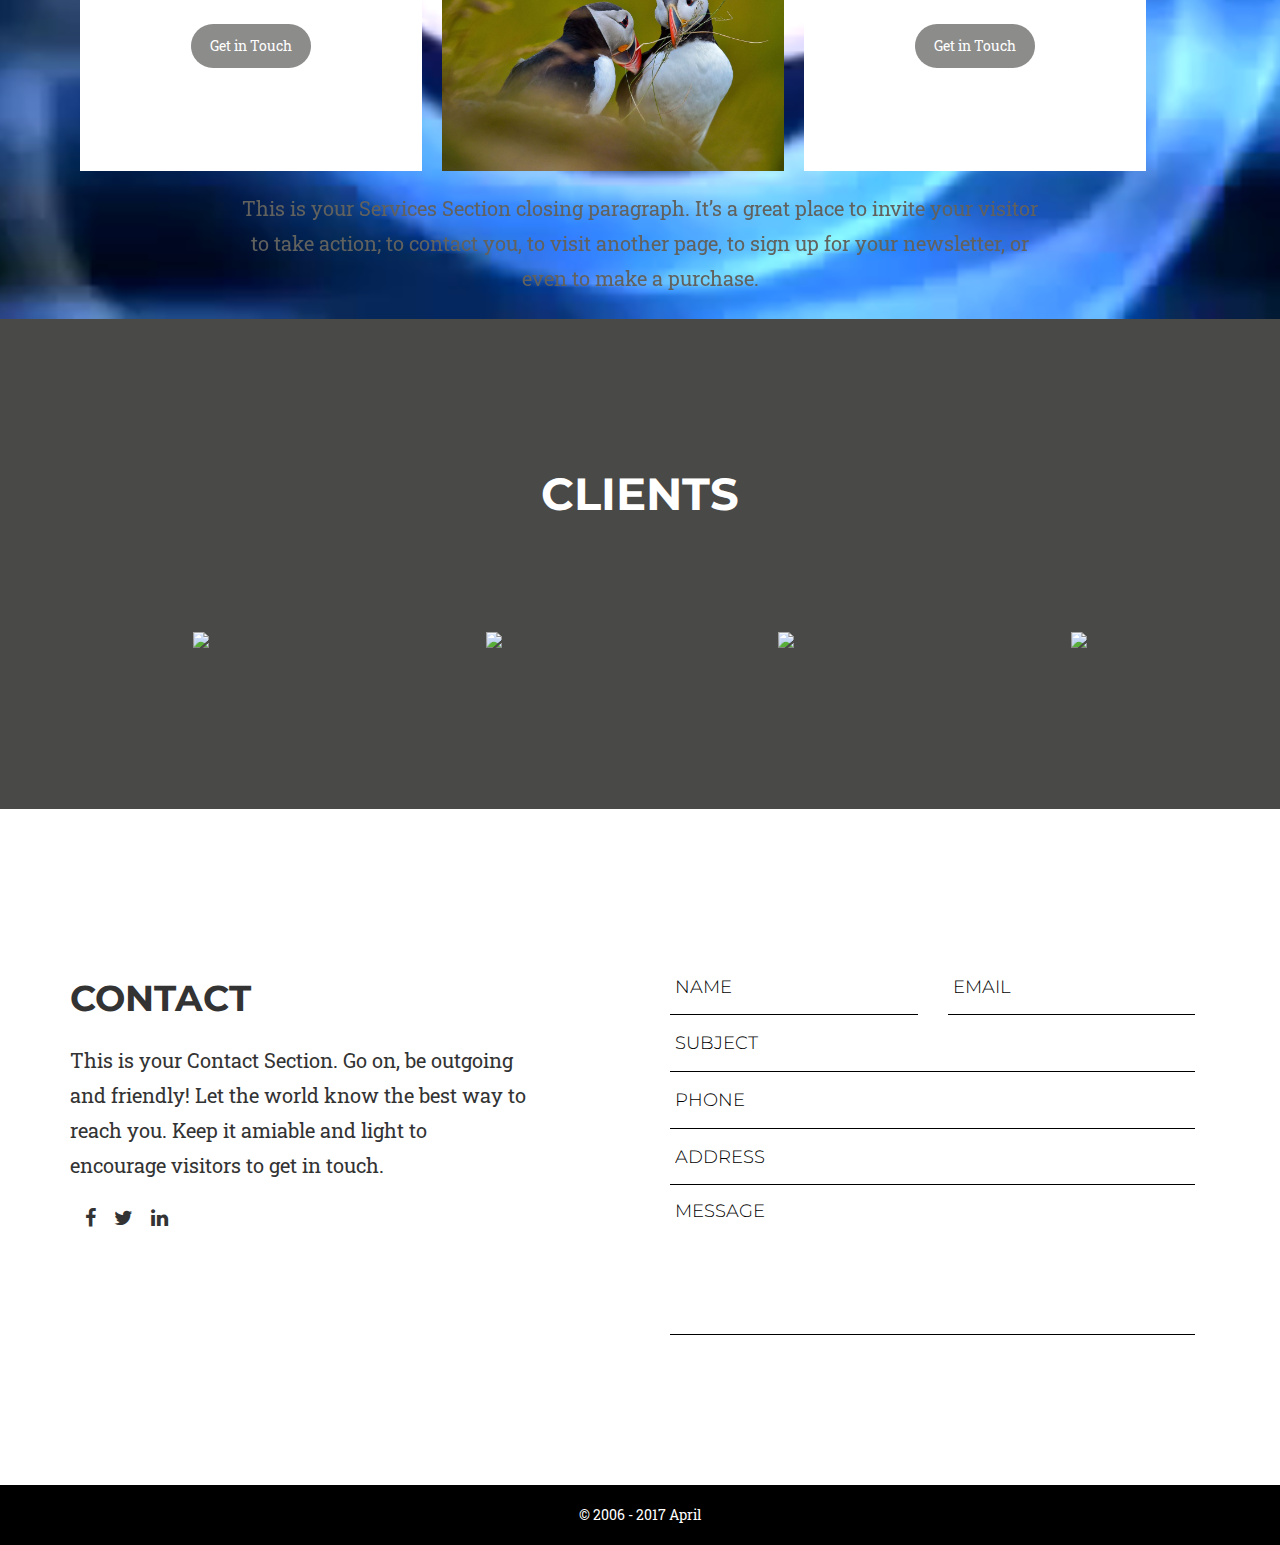
==== commit 7382deb8: "dfsf" ====
--- a/index.html
+++ b/index.html
@@ -48,18 +48,11 @@
                 <span class="icon-bar"></span>
             </button>
 
-            <a href="#page-top"><img class="hidden-xs"
+            <a href="#page-top"><img class="hidden-xs logo-image"
                  src="https://static.wixstatic.com/media/c27530_b84cdef23b514e9e9a34f21125245afc~mv2_d_2048_1536_s_2.jpg/v1/fill/w_55,h_55,al_c,q_80,usm_0.66_1.00_0.01/c27530_b84cdef23b514e9e9a34f21125245afc~mv2_d_2048_1536_s_2.webp"></a>
             <a class="navbar-brand page-scroll" href="#page-top"
                style="padding: 0px; font: inherit; font-size: 30px; color: black;">APPS & PRINT SOLUTIONS</a>
             <!--             <a class="btn is-hiring hidden-xs" id="ishiring">is hiring</a> -->
-            <div class="nav navbar-nav navbar-right header-content-right hidden-xs">
-                <span class="header-phone">123-456-7890</span>
-                <i class="fa fa-facebook" aria-hidden="true"></i>
-                <i class="fa fa-twitter" aria-hidden="true"></i>
-                <i class="fa fa-linkedin" aria-hidden="true"></i>
-                <i class="fa fa-shopping-cart header-card" aria-hidden="true"></i>
-            </div>
         </div>
     </div>
     <div class="container-fluid header-background">
@@ -67,9 +60,9 @@
             <div class="container">
                 <!-- Collect the nav links, forms, and other content for toggling -->
                 <div class="collapse navbar-collapse" id="bs-example-navbar-collapse-1">
-                    <div class="container-fluid">
+                    <div class="container-fluid" style="padding-right: 0px">
                         <div class="row">
-                            <ul class="nav navbar-nav" style="margin-left: -14px;">
+                            <ul class="nav navbar-nav" style="margin-left: -14px; width: 100%;">
                                 <li class="hidden-xs">
                                     <a class="page-scroll" href="#page-top">Home</a>
                                 </li>
@@ -88,7 +81,7 @@
                                 <li>
                                     <a class="page-scroll" href="#contact">Contact</a>
                                 </li>
-                                <li class="dropdown hidden-xs" id="menuvip">
+                                <li class="dropdown hidden-xs" id="menuvip" style="float:right">
                                     <a style="padding: 5px 5px;" href="#" class="dropdown-toggle menu-signin"
                                        data-toggle="dropdown"
                                        data-hover="dropdown" data-delay="1000"
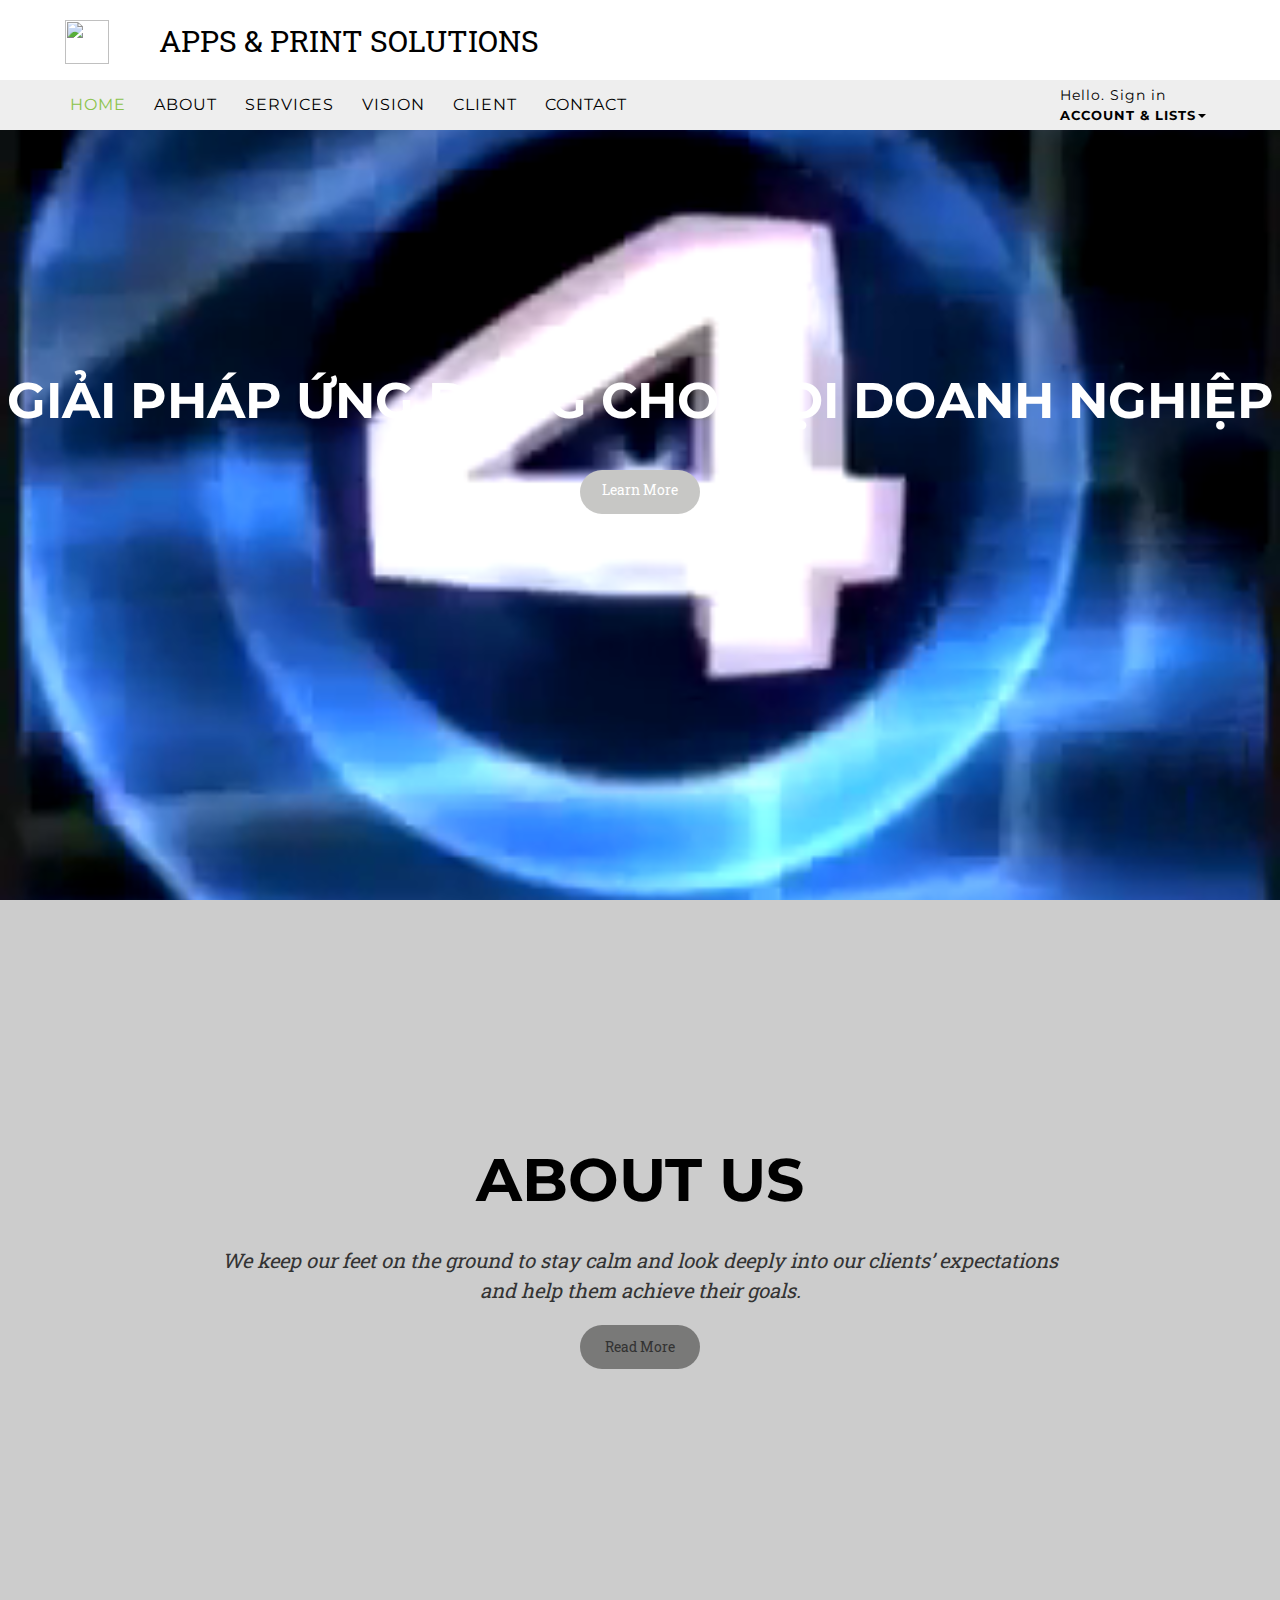
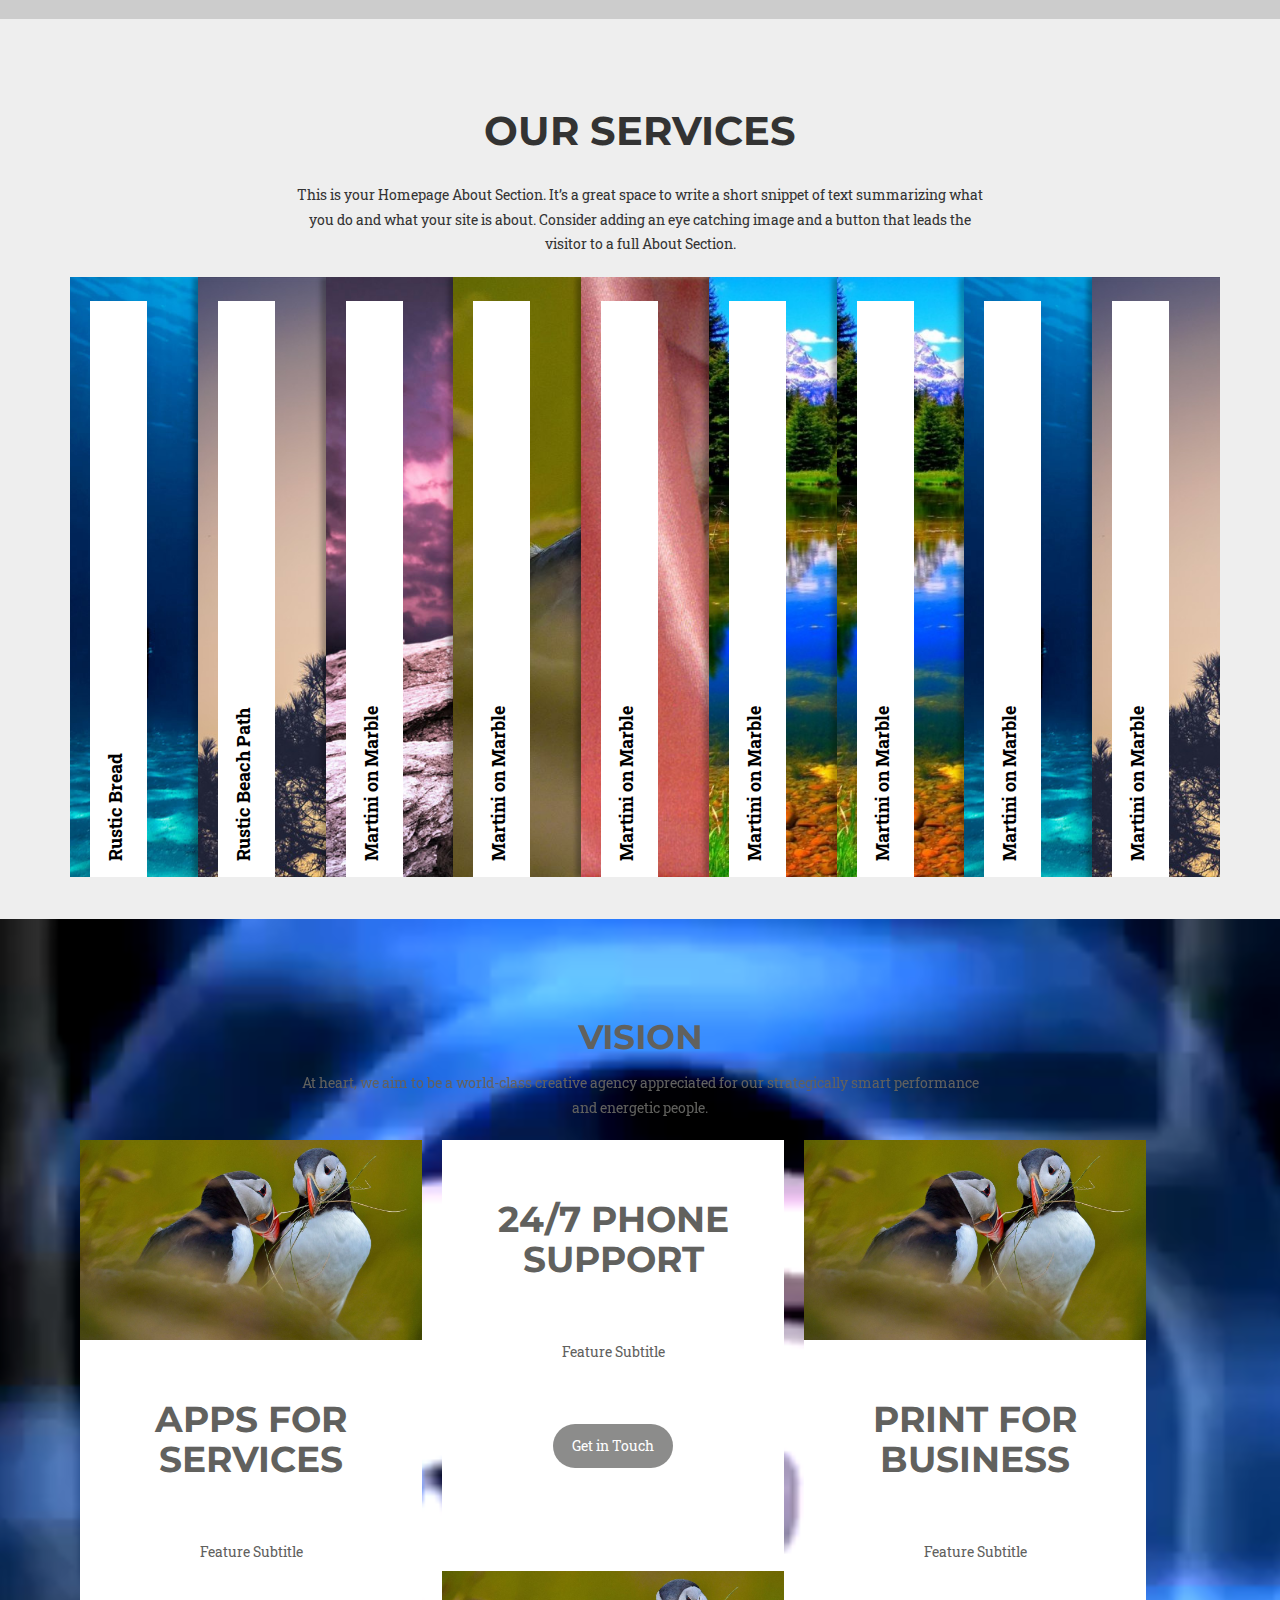
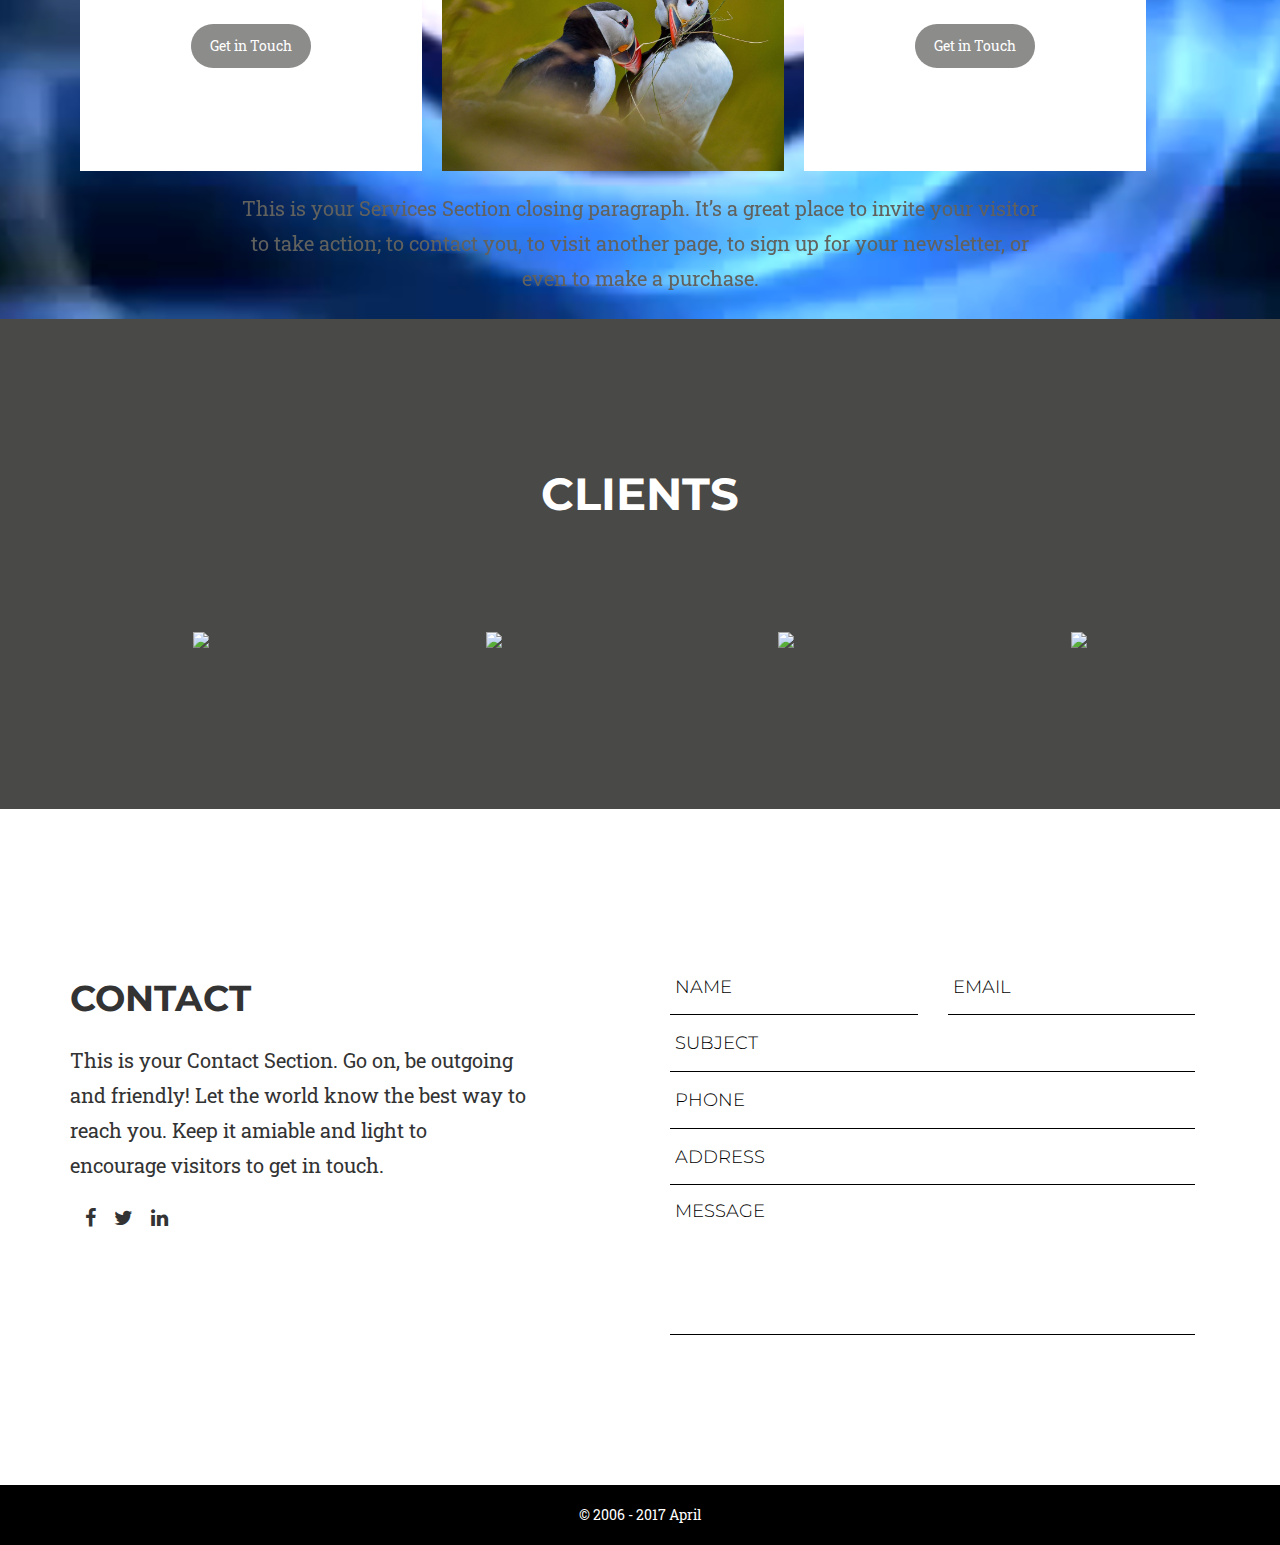
==== commit 38f86fc3: "abc" ====
--- a/index.html
+++ b/index.html
@@ -81,7 +81,7 @@
                                 <li>
                                     <a class="page-scroll" href="#contact">Contact</a>
                                 </li>
-                                <li class="dropdown hidden-xs" id="menuvip" style="float:right">
+                                <li class="dropdown hidden-xs" id="menuvip" style="float:right;position: inherit;">
                                     <a style="padding: 5px 5px;" href="#" class="dropdown-toggle menu-signin"
                                        data-toggle="dropdown"
                                        data-hover="dropdown" data-delay="1000"
--- a/css/agency.css
+++ b/css/agency.css
@@ -892,6 +892,9 @@
 }
 
 @media (max-width: 991px) {
+    #accordion-wrapper .caption-rotate{
+        padding: 20px !important;
+    }
     #accordion-wrapper .slide img {
         width: 200px !important;
         object-fit: cover;
@@ -1473,12 +1476,13 @@
     background: white;
     margin-bottom: -81px;
     position: absolute;
-    padding: 20px;
+    padding: 5px 40px;
     left: 0;
     top: inherit;
     bottom: 0px;
     width: 100%;
     margin-left: 20px;
+    padding-top: 10px;
 }
 
 #accordion-wrapper .caption-rotate p {
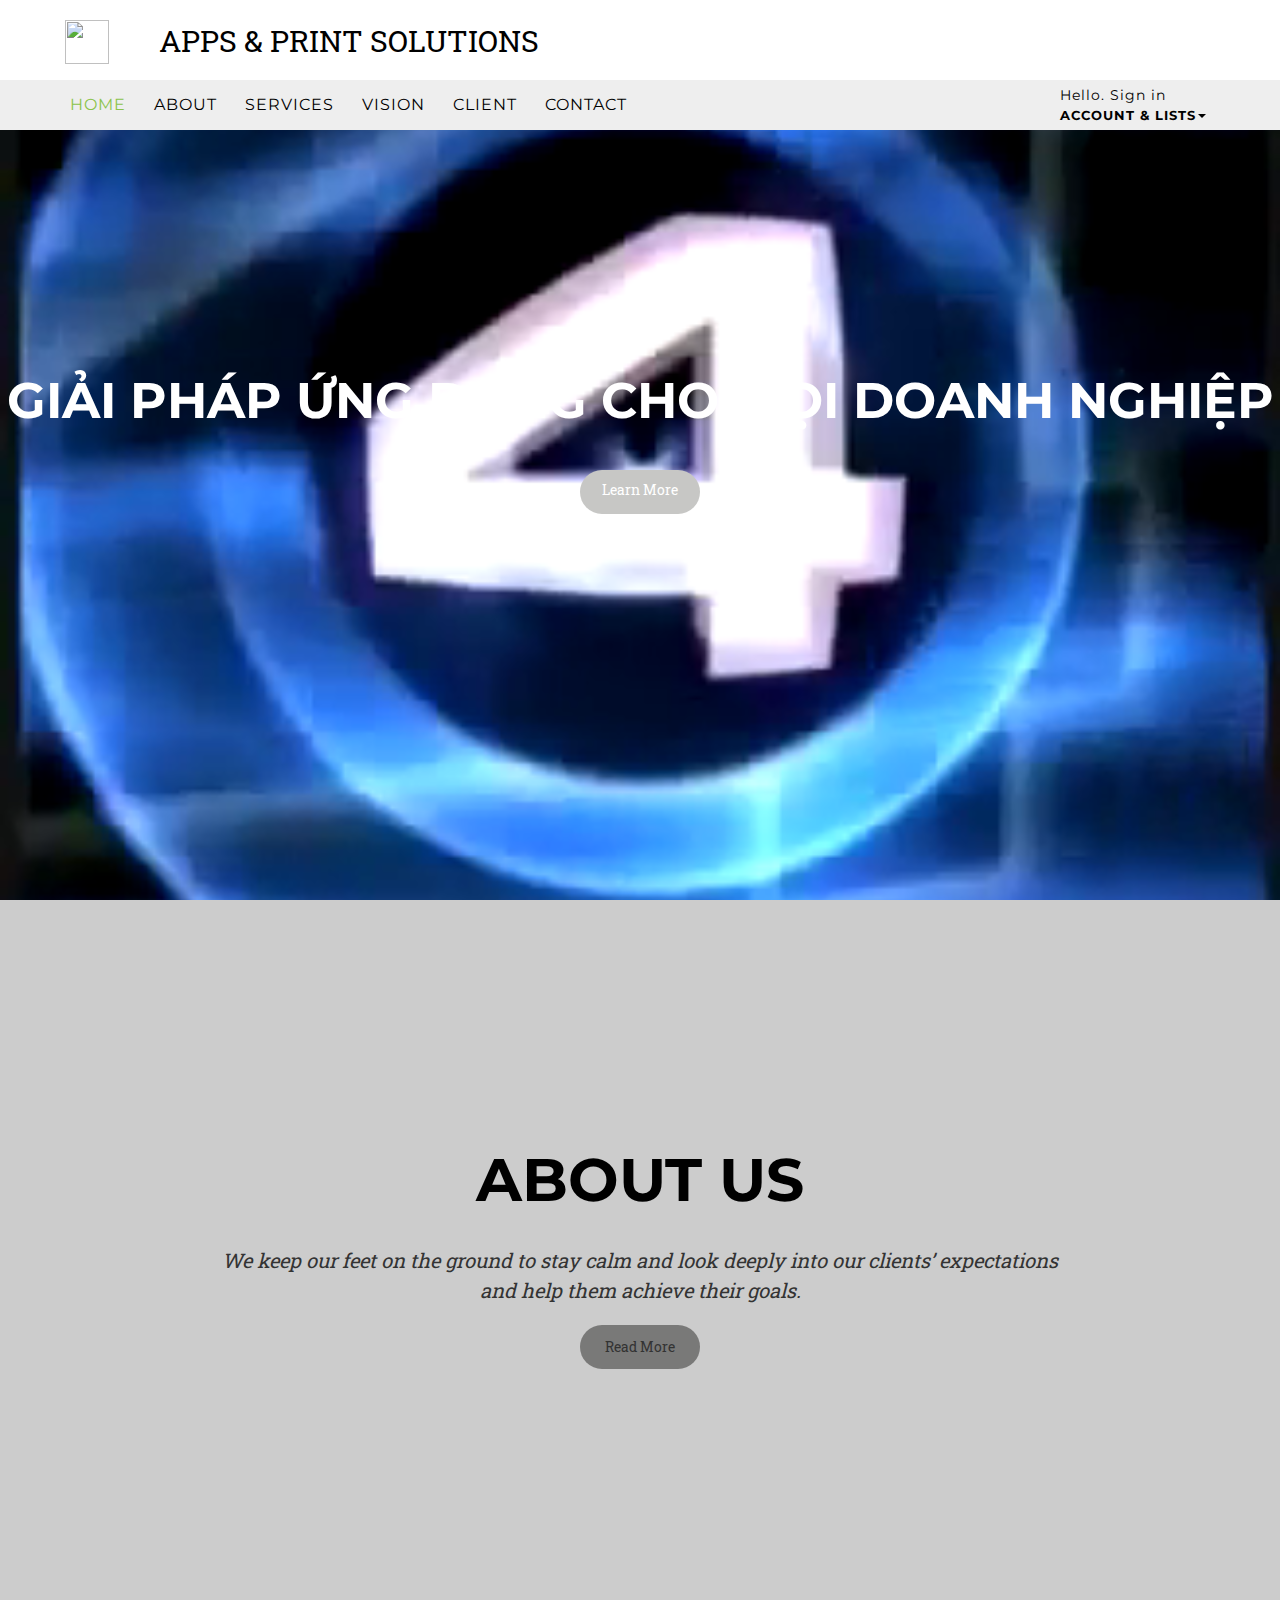
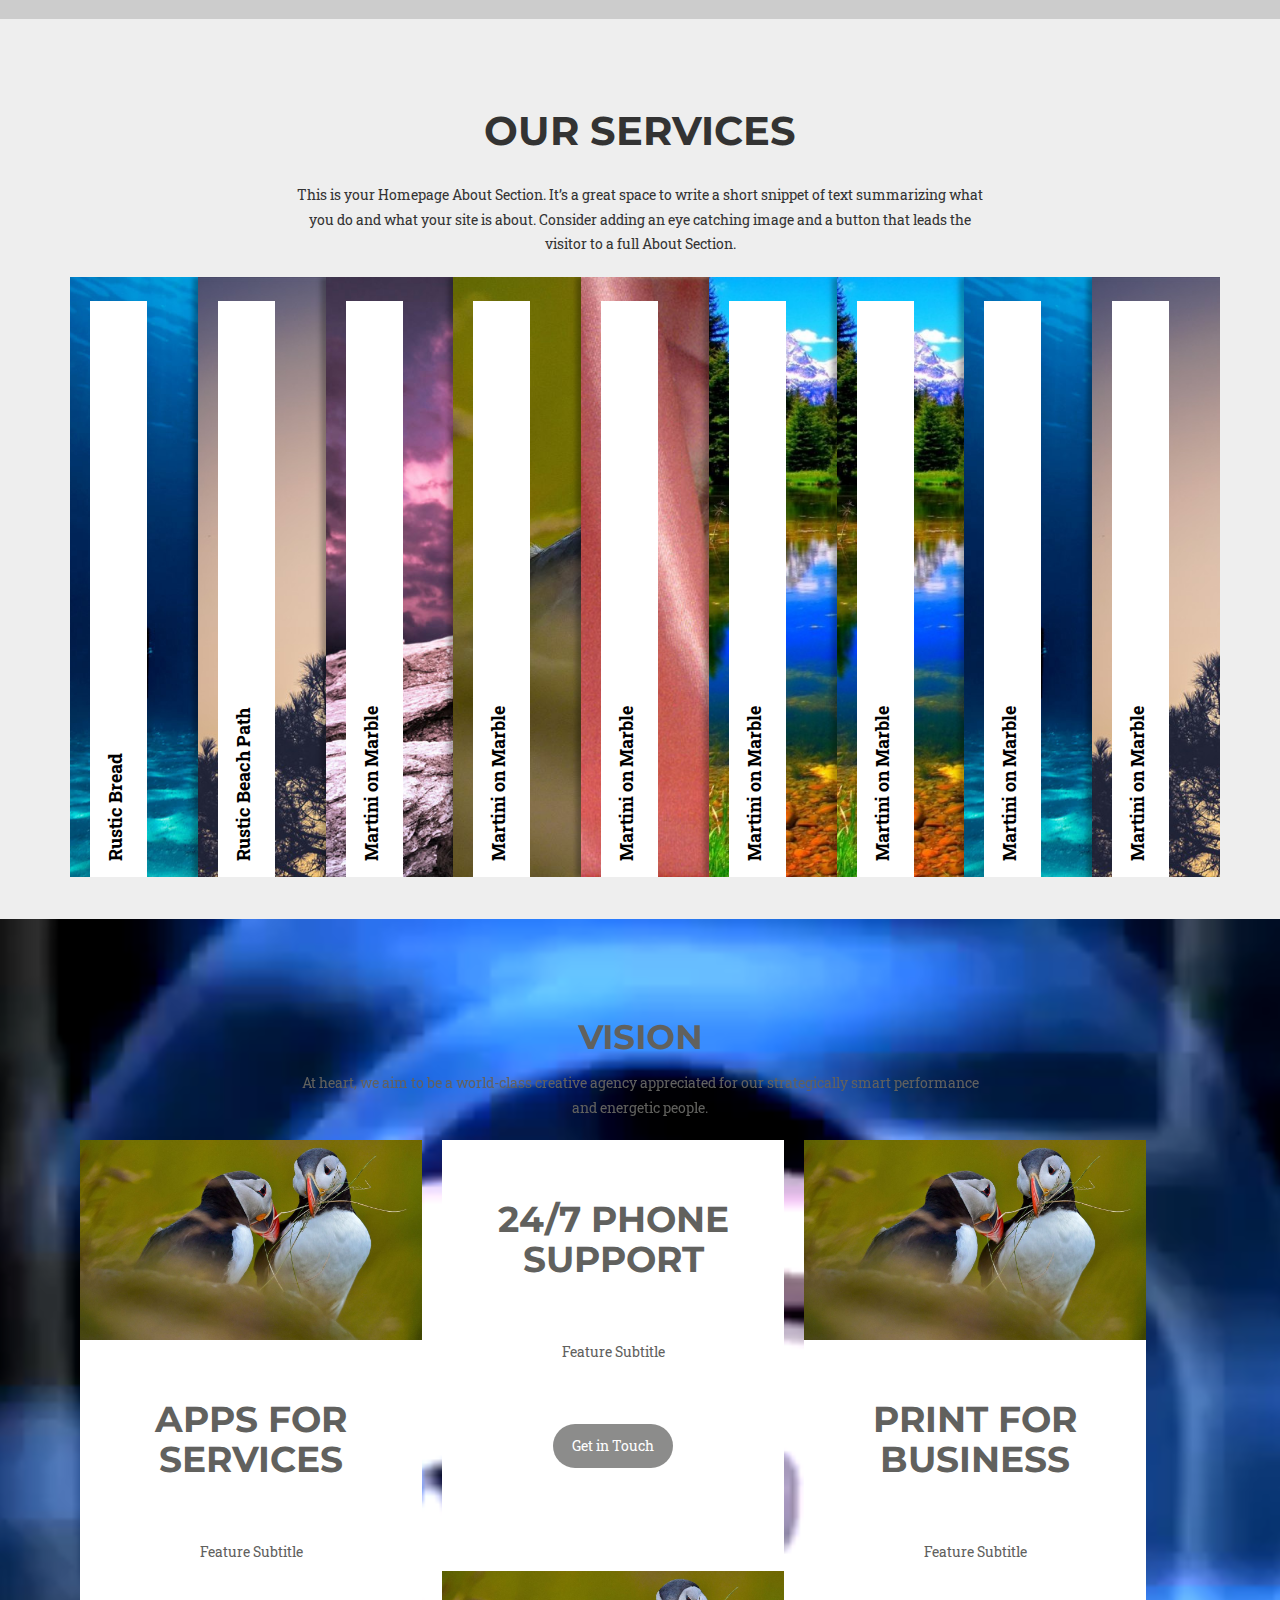
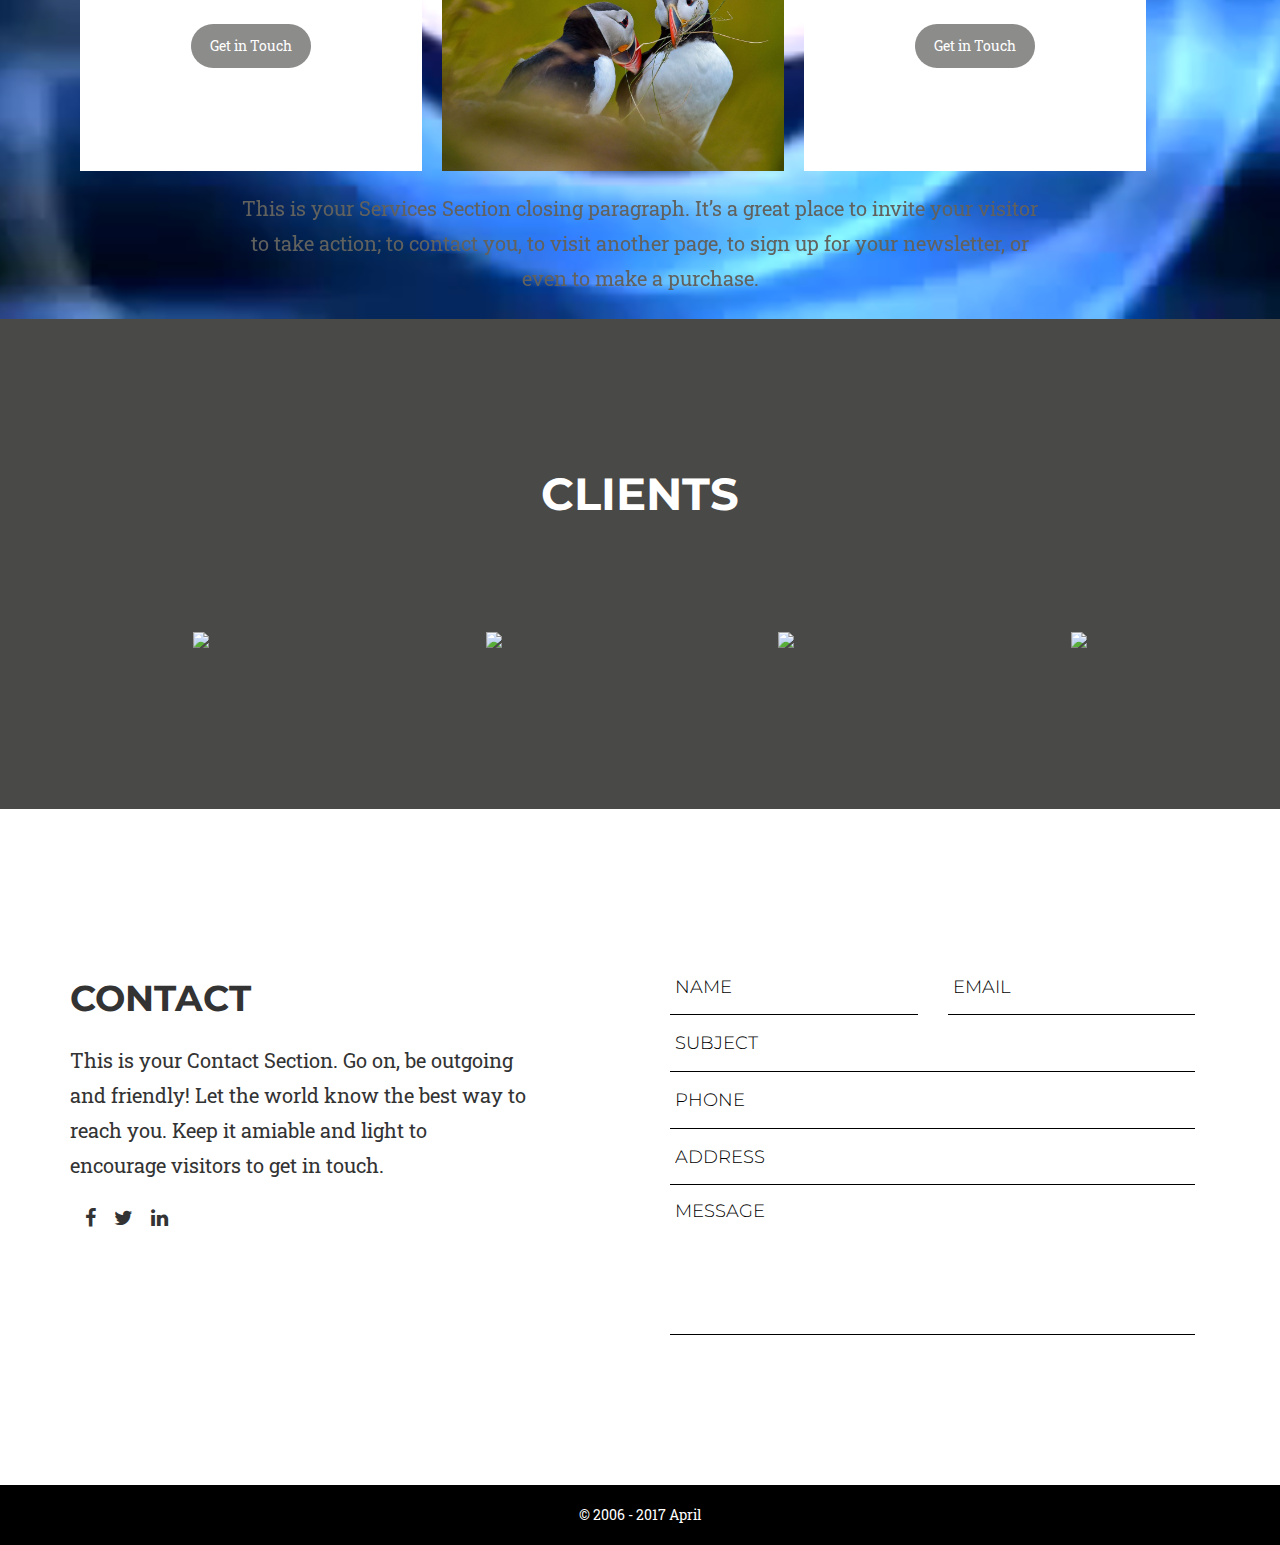
==== commit 92bc4f00: "asdasd" ====
--- a/index.html
+++ b/index.html
@@ -95,7 +95,7 @@
                                             class="caret"
                                             style="color: black;"></b>
                                     </a>
-                                    <ul class="dropdown-menu menu-style" id="menuvipdropdown" style="width: 500px; margin-top: -2px; right: 0px;left: inherit;">
+                                    <ul class="dropdown-menu menu-style" id="menuvipdropdown" style="width: 500px; margin-top: -2px; right: 0px;left: inherit; background: url(images/1.jpg); -webkit-background-size: cover; -moz-background-size: cover; -o-background-size: cover; background-size: cover;">
                                         <li>
                                             <a class="page-scroll btn btn-default"
                                                style="display: block; height: 33px; cursor: pointer; box-shadow: rgb(252, 243, 220) 0px 1px 0px 0px inset; text-align: center; vertical-align: middle; color: rgb(17, 17, 17); font-family: arial, sans-serif; text-decoration: none; line-height: 30px; font-size: 13px; margin: 0px 10px 0px 11px; outline: 0px; border-width: 1px; border-style: solid; border-image: initial; border-color: rgb(200, 148, 17) rgb(176, 130, 15) rgb(153, 113, 13); border-radius: 3px; background: -webkit-linear-gradient(top, rgb(248, 227, 173), rgb(238, 186, 55)); width: 200px; margin: 0 auto; margin-top: 5px;"
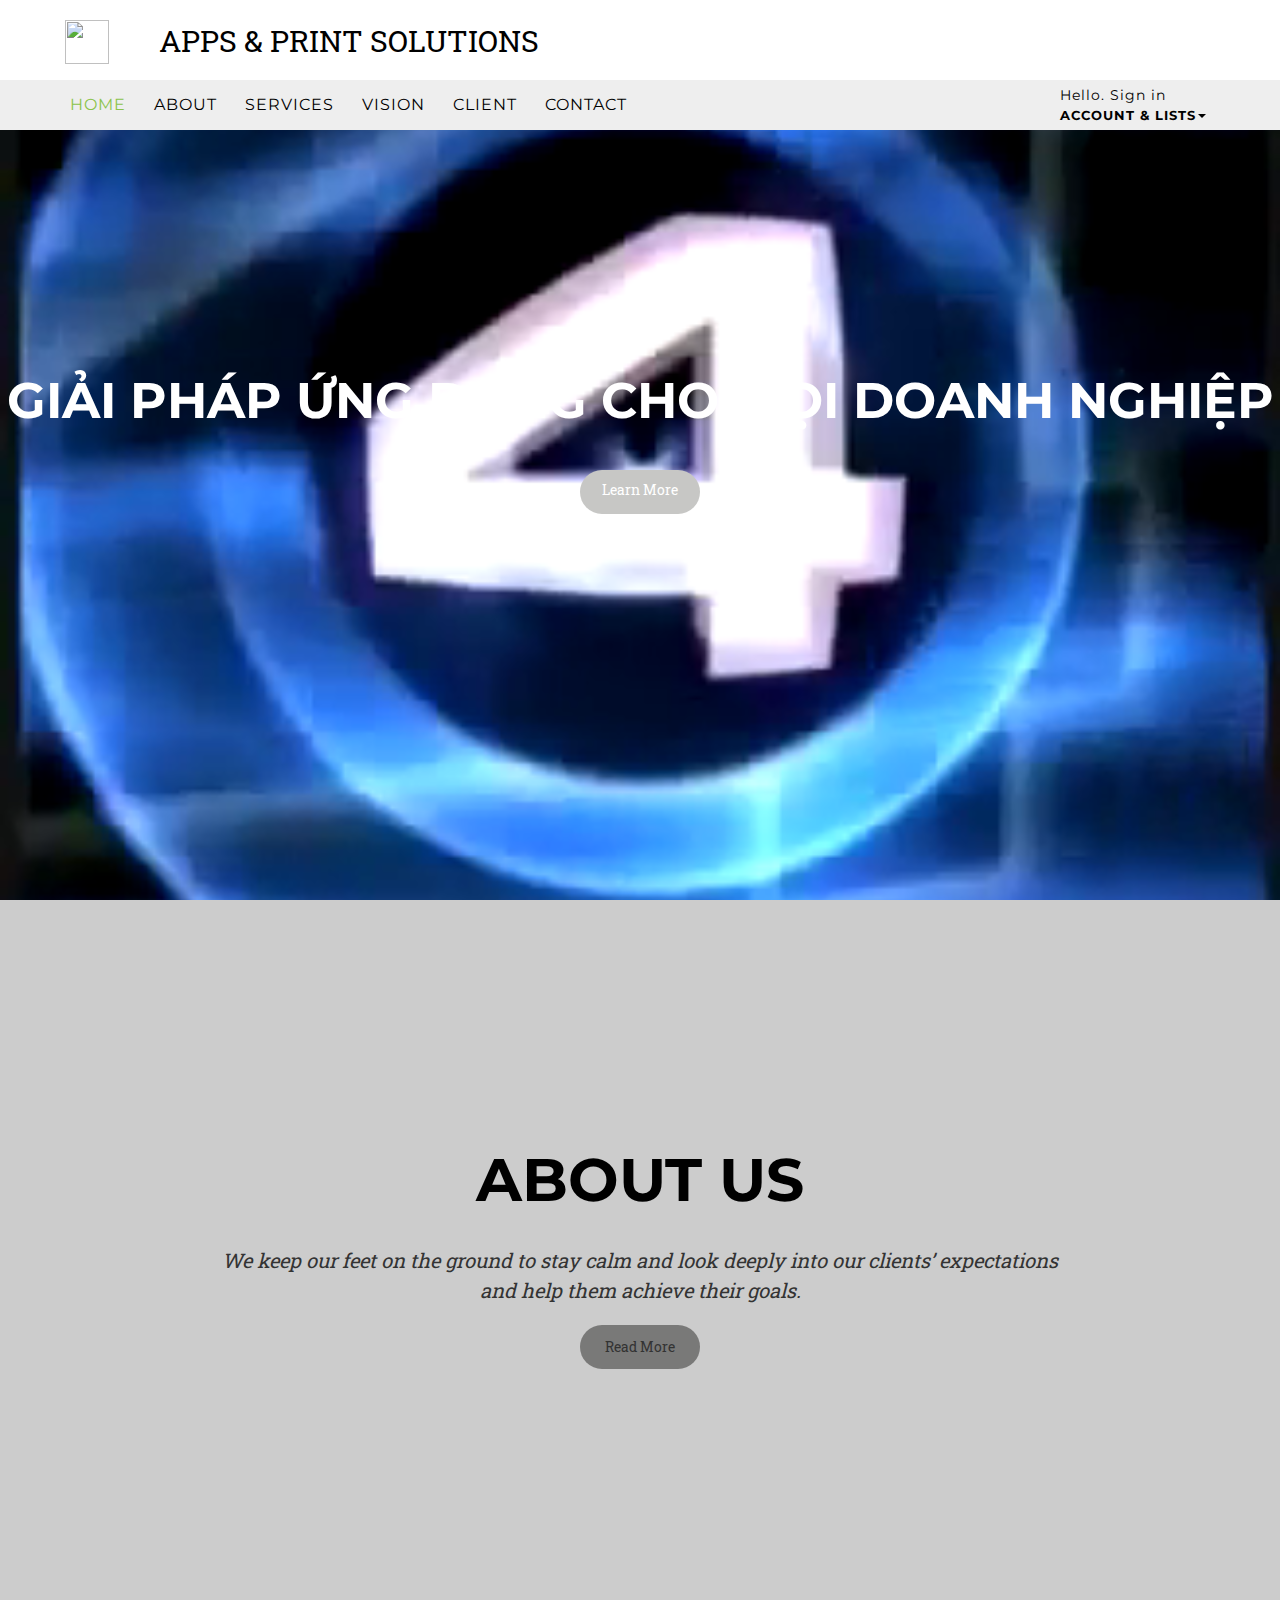
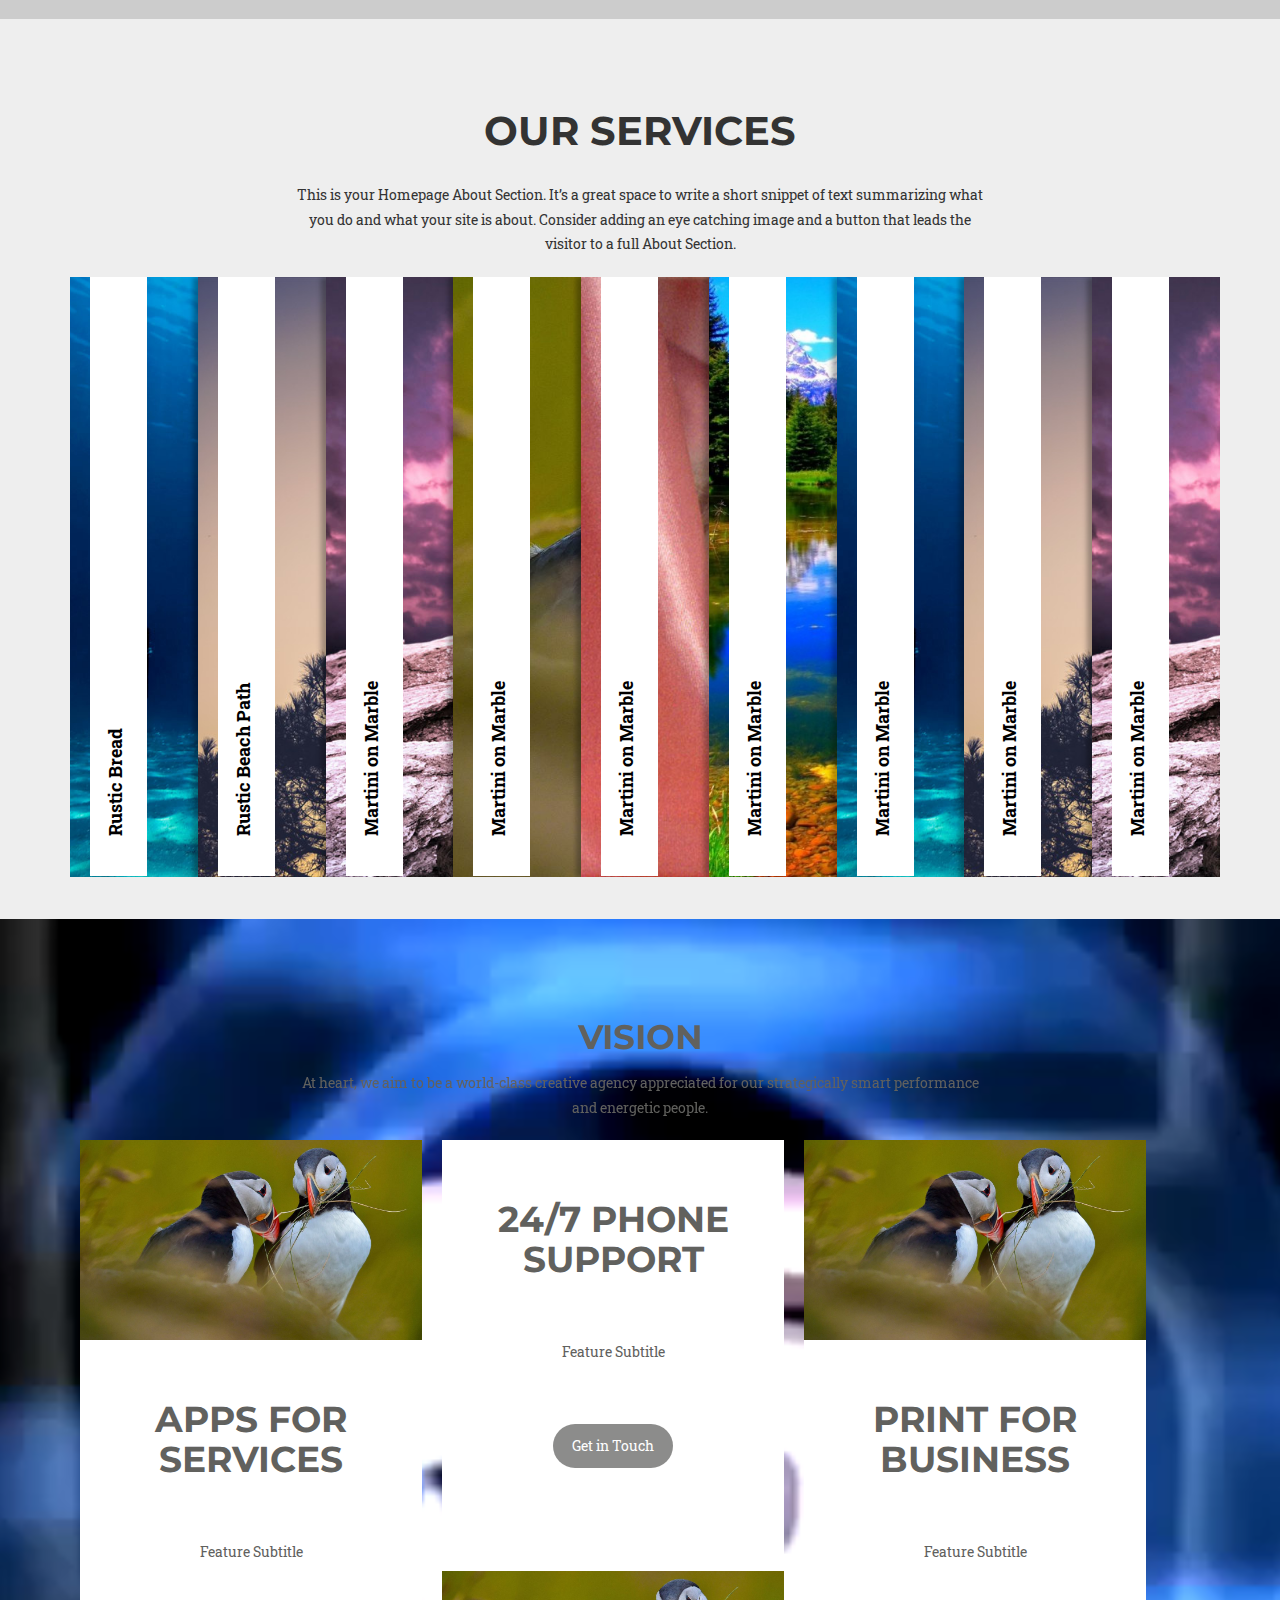
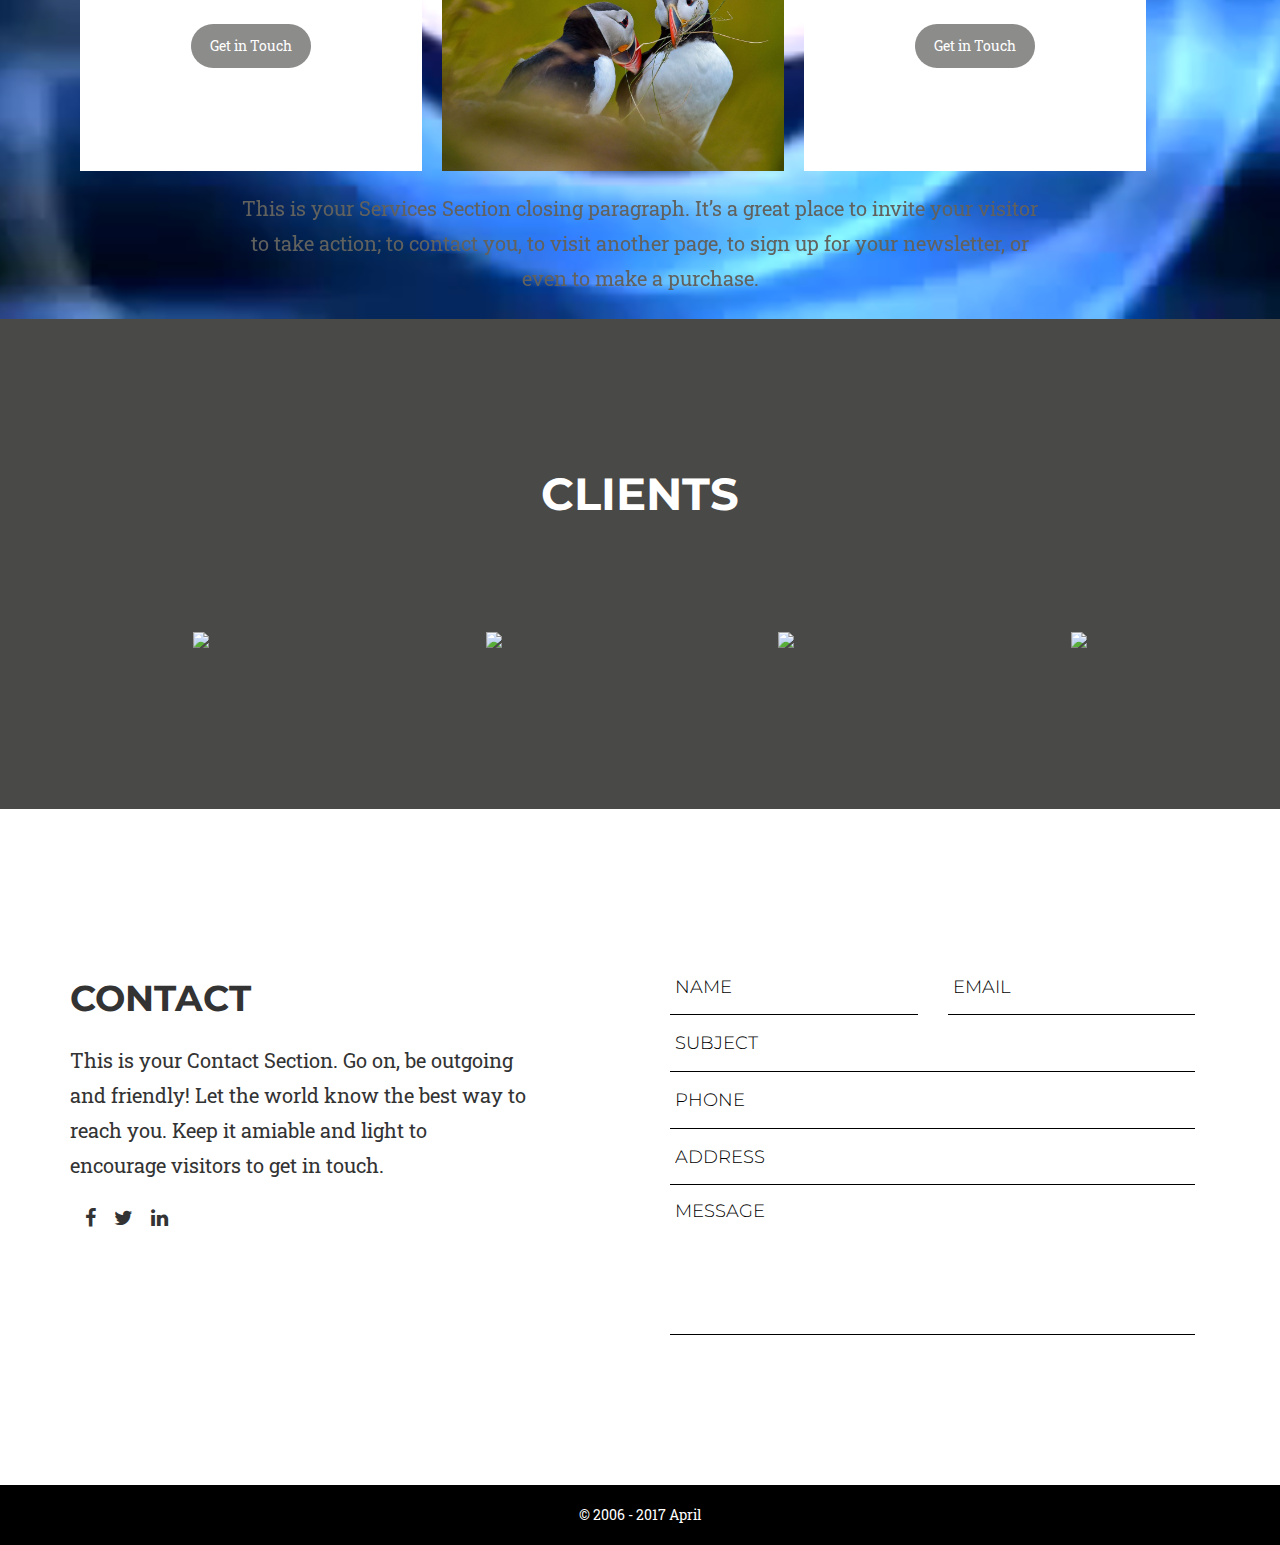
==== commit 2ae3465f: "add modal to button" ====
--- a/index.html
+++ b/index.html
@@ -95,7 +95,7 @@
                                             class="caret"
                                             style="color: black;"></b>
                                     </a>
-                                    <ul class="dropdown-menu menu-style" id="menuvipdropdown" style="width: 500px; margin-top: -2px; right: 0px;left: inherit; background: url(images/1.jpg); -webkit-background-size: cover; -moz-background-size: cover; -o-background-size: cover; background-size: cover;">
+                                    <ul class="dropdown-menu menu-style" id="menuvipdropdown" style="width: 500px; margin-top: 0px; right: 0px;left: inherit; background: url(images/1.jpg); -webkit-background-size: cover; -moz-background-size: cover; -o-background-size: cover; background-size: cover;">
                                         <li>
                                             <a class="page-scroll btn btn-default"
                                                style="display: block; height: 33px; cursor: pointer; box-shadow: rgb(252, 243, 220) 0px 1px 0px 0px inset; text-align: center; vertical-align: middle; color: rgb(17, 17, 17); font-family: arial, sans-serif; text-decoration: none; line-height: 30px; font-size: 13px; margin: 0px 10px 0px 11px; outline: 0px; border-width: 1px; border-style: solid; border-image: initial; border-color: rgb(200, 148, 17) rgb(176, 130, 15) rgb(153, 113, 13); border-radius: 3px; background: -webkit-linear-gradient(top, rgb(248, 227, 173), rgb(238, 186, 55)); width: 200px; margin: 0 auto; margin-top: 5px;"
@@ -172,6 +172,26 @@
     </div><!-- end .header-unit -->
 </div>
 
+<div class="modal fade" id="testModal" role="dialog">
+    <div class="modal-dialog">
+
+        <!-- Modal content-->
+        <div class="modal-content">
+            <div class="modal-header">
+                <button type="button" class="close" data-dismiss="modal">&times;</button>
+                <h4 class="modal-title">Modal Header</h4>
+            </div>
+            <div class="modal-body">
+                <img src="images/4.jpg" class="img-responsive">
+            </div>
+            <div class="modal-footer">
+                <button type="button" class="btn btn-default" data-dismiss="modal">Close</button>
+            </div>
+        </div>
+
+    </div>
+</div>
+
 <div class="modal fade bs-modal-sm" id="myModal" tabindex="-1" role="dialog" aria-labelledby="mySmallModalLabel"
      aria-hidden="true">
     <div class="modal-dialog modal-sm">
@@ -284,7 +304,7 @@
                     We keep our feet on
                     the ground to stay calm and look deeply into our clients’ expectations<br>
                     and help them achieve their goals.</p>
-                <button class="learn-more" style="margin-top: 20px;">Read More</button>
+                <button class="learn-more" data-toggle="modal" data-target="#testModal" style="margin-top: 20px;">Read More</button>
             </div>
         </div>
     </div>
@@ -302,7 +322,7 @@
 
             <div id="accordion-wrapper">
                 <div class="slide">
-                    <img id="servicesimg1" src="images/1.jpg" alt="1">
+                    <a data-toggle="modal" data-target="#testModal" ><img id="servicesimg1" src="images/1.jpg" alt="1"></a>
                     <div class="caption">
                         <p>Rustic Bread</p>
                     </div>
@@ -311,7 +331,7 @@
                     </div>
                 </div>
                 <div class="slide">
-                    <img id="servicesimg2" src="images/2.jpg" alt="1">
+                    <a data-toggle="modal" data-target="#testModal"><img id="servicesimg2" src="images/2.jpg" alt="1"></a>
                     <div class="caption">
                         <p>Rustic Beach Path</p>
                     </div>
@@ -320,61 +340,61 @@
                     </div>
                 </div>
                 <div class="slide">
-                    <img id="servicesimg3" src="images/3.jpg" alt="1">
-                    <div class="caption">
-                        <p>Martini on Marble</p>
-                    </div>
-                    <div class="caption-rotate rotate">
-                        <p>Martini on Marble</p>
-                    </div>
-                </div>
-                <div class="slide">
-                    <img id="servicesimg4" src="images/4.jpg" alt="1">
-                    <div class="caption">
-                        <p>Martini on Marble</p>
-                    </div>
-                    <div class="caption-rotate rotate">
-                        <p>Martini on Marble</p>
-                    </div>
-                </div>
-                <div class="slide">
-                    <img id="servicesimg5" src="images/5.jpg" alt="1">
-                    <div class="caption">
-                        <p>Martini on Marble</p>
-                    </div>
-                    <div class="caption-rotate rotate">
-                        <p>Martini on Marble</p>
-                    </div>
-                </div>
-                <div class="slide">
-                    <img id="servicesimg6" src="images/6.jpg" alt="1">
-                    <div class="caption">
-                        <p>Martini on Marble</p>
-                    </div>
-                    <div class="caption-rotate rotate">
-                        <p>Martini on Marble</p>
-                    </div>
-                </div>
-                <div class="slide">
-                    <img id="servicesimg7" src="images/6.jpg" alt="1">
-                    <div class="caption">
-                        <p>Martini on Marble</p>
-                    </div>
-                    <div class="caption-rotate rotate">
-                        <p>Martini on Marble</p>
-                    </div>
-                </div>
-                <div class="slide">
-                    <img id="servicesimg8" src="images/1.jpg" alt="1">
-                    <div class="caption">
-                        <p>Martini on Marble</p>
-                    </div>
-                    <div class="caption-rotate rotate">
-                        <p>Martini on Marble</p>
-                    </div>
-                </div>
-                <div class="slide">
-                    <img id="servicesimg9" src="images/2.jpg" alt="1">
+                    <a data-toggle="modal" data-target="#testModal"><img id="servicesimg3" src="images/3.jpg" alt="1"></a>
+                    <div class="caption">
+                        <p>Martini on Marble</p>
+                    </div>
+                    <div class="caption-rotate rotate">
+                        <p>Martini on Marble</p>
+                    </div>
+                </div>
+                <div class="slide">
+                    <a data-toggle="modal" data-target="#testModal"><img id="servicesimg4" src="images/4.jpg" alt="1"></a>
+                    <div class="caption">
+                        <p>Martini on Marble</p>
+                    </div>
+                    <div class="caption-rotate rotate">
+                        <p>Martini on Marble</p>
+                    </div>
+                </div>
+                <div class="slide">
+                    <a data-toggle="modal" data-target="#testModal"><img id="servicesimg5" src="images/5.jpg" alt="1"></a>
+                    <div class="caption">
+                        <p>Martini on Marble</p>
+                    </div>
+                    <div class="caption-rotate rotate">
+                        <p>Martini on Marble</p>
+                    </div>
+                </div>
+                <div class="slide">
+                    <a data-toggle="modal" data-target="#testModal"><img id="servicesimg6" src="images/6.jpg" alt="1"></a>
+                    <div class="caption">
+                        <p>Martini on Marble</p>
+                    </div>
+                    <div class="caption-rotate rotate">
+                        <p>Martini on Marble</p>
+                    </div>
+                </div>
+                <div class="slide">
+                    <a data-toggle="modal" data-target="#testModal"><img id="servicesimg7" src="images/1.jpg" alt="1"></a>
+                    <div class="caption">
+                        <p>Martini on Marble</p>
+                    </div>
+                    <div class="caption-rotate rotate">
+                        <p>Martini on Marble</p>
+                    </div>
+                </div>
+                <div class="slide">
+                    <a data-toggle="modal" data-target="#testModal"><img id="servicesimg8" src="images/2.jpg" alt="1"></a>
+                    <div class="caption">
+                        <p>Martini on Marble</p>
+                    </div>
+                    <div class="caption-rotate rotate">
+                        <p>Martini on Marble</p>
+                    </div>
+                </div>
+                <div class="slide">
+                    <a data-toggle="modal" data-target="#testModal"><img id="servicesimg9" src="images/3.jpg" alt="1"></a>
                     <div class="caption">
                         <p>Martini on Marble</p>
                     </div>
@@ -414,12 +434,12 @@
                     <img id="visionimg1" src="images/4.jpg" alt="1">
                     <h4>APPS FOR SERVICES</h4>
                     <p>Feature Subtitle</p>
-                    <button class="learn-more">Get in Touch</button>
+                    <button class="learn-more" data-toggle="modal" data-target="#testModal">Get in Touch</button>
                 </div>
                 <div class="col-md-4 text-center">
                     <h4>24/7 PHONE SUPPORT</h4>
                     <p>Feature Subtitle</p>
-                    <button class="learn-more">Get in Touch</button>
+                    <button class="learn-more" data-toggle="modal" data-target="#testModal">Get in Touch</button>
                     <img id="visionimg2" src="images/4.jpg" alt="1" style="position: absolute; bottom: 0px; left: 0px; right: 0px;
 }">
                 </div>
@@ -427,7 +447,7 @@
                     <img id="visionimg3" src="images/4.jpg" alt="1">
                     <h4>PRINT FOR BUSINESS</h4>
                     <p>Feature Subtitle</p>
-                    <button class="learn-more">Get in Touch</button>
+                    <button class="learn-more" data-toggle="modal" data-target="#testModal">Get in Touch</button>
                 </div>
             </div>
 
@@ -435,17 +455,17 @@
                 <div class="col-md-4 text-center">
                     <h4>APPS FOR SERVICES</h4>
                     <p>Feature Subtitle</p>
-                    <button class="learn-more">Get in Touch</button>
+                    <button class="learn-more" data-toggle="modal" data-target="#testModal">Get in Touch</button>
                 </div>
                 <div class="col-md-4 text-center">
                     <h4>24/7 PHONE SUPPORT</h4>
                     <p>Feature Subtitle</p>
-                    <button class="learn-more">Get in Touch</button>
+                    <button class="learn-more" data-toggle="modal" data-target="#testModal">Get in Touch</button>
                 </div>
                 <div class="col-md-4 text-center">
                     <h4>PRINT FOR BUSINESS</h4>
                     <p>Feature Subtitle</p>
-                    <button class="learn-more">Get in Touch</button>
+                    <button class="learn-more" data-toggle="modal" data-target="#testModal">Get in Touch</button>
                 </div>
             </div>
 
--- a/css/agency.css
+++ b/css/agency.css
@@ -15,6 +15,10 @@
 .text-muted {
     font-family: Montserrat, "Helvetica Neue", Helvetica, Arial, sans-serif;
     color: black
+}
+
+.modal-dialog {
+    width: 80% !important;
 }
 
 .text-primary {
@@ -227,38 +231,39 @@
     z-index: 1;
 }
 
-
 @media (min-width: 768px) {
-    .padding-10{
+    .padding-10 {
         padding: 10px;
     }
-    .navbar-header{
+
+    .navbar-header {
         width: 100%;
     }
-    .navbar-header img{
+
+    .navbar-header img {
         width: 44px;
         height: 44px;
         object-fit: cover;
-        float:left;
-    }
-
-    .navbar-header .header-content-right{
+        float: left;
+    }
+
+    .navbar-header .header-content-right {
         font-size: 18px;
         padding: 10px;
     }
 
-    .navbar-header .header-content-right i{
+    .navbar-header .header-content-right i {
         padding: 0px 10px;
     }
 
-
-    .navbar-header .header-content-right .header-phone{
+    .navbar-header .header-content-right .header-phone {
         padding-right: 30px;
     }
 
-    .navbar-header .header-content-right .header-card{
+    .navbar-header .header-content-right .header-card {
         padding-left: 25px;
     }
+
     .navbar-default {
         background-color: white;
         padding-top: 10px;
@@ -268,11 +273,12 @@
         border: 0;
         margin: 0px;
     }
+
     .navbar-default .nav li a {
         font-size: 16px;
     }
 
-    .navbar-default .header-background{
+    .navbar-default .header-background {
         background-color: #eee;
     }
 
@@ -338,13 +344,13 @@
         color: white;
     }
 
-    .menu-style .menu-content b{
+    .menu-style .menu-content b {
         font-size: 16px;
         padding-bottom: 5px;
         display: block;
     }
 
-    .menu-style .menu-content span{
+    .menu-style .menu-content span {
         display: block;
         font-size: 13px;
         color: #444;
@@ -738,9 +744,15 @@
 
 @media (max-width: 767px) {
 
-    #accordion-wrapper .caption-rotate{
+    .modal-dialog {
+        max-width: 100% !important;
+        width: auto !important;
+    }
+
+    #accordion-wrapper .caption-rotate {
         display: none !important;
     }
+
     #portfolio {
         height: 1000px !important;
     }
@@ -892,9 +904,10 @@
 }
 
 @media (max-width: 991px) {
-    #accordion-wrapper .caption-rotate{
+    #accordion-wrapper .caption-rotate {
         padding: 20px !important;
     }
+
     #accordion-wrapper .slide img {
         width: 200px !important;
         object-fit: cover;
@@ -1405,6 +1418,10 @@
     height: 44px;
 }
 
+.learn-more:focus {
+    outline: none;
+}
+
 .portfolio-content {
     text-align: center;
 }
@@ -1472,9 +1489,9 @@
     font-weight: 700;
 }
 
-#accordion-wrapper .caption-rotate{
+#accordion-wrapper .caption-rotate {
     background: white;
-    margin-bottom: -81px;
+    margin-bottom: -56px;
     position: absolute;
     padding: 5px 40px;
     left: 0;
